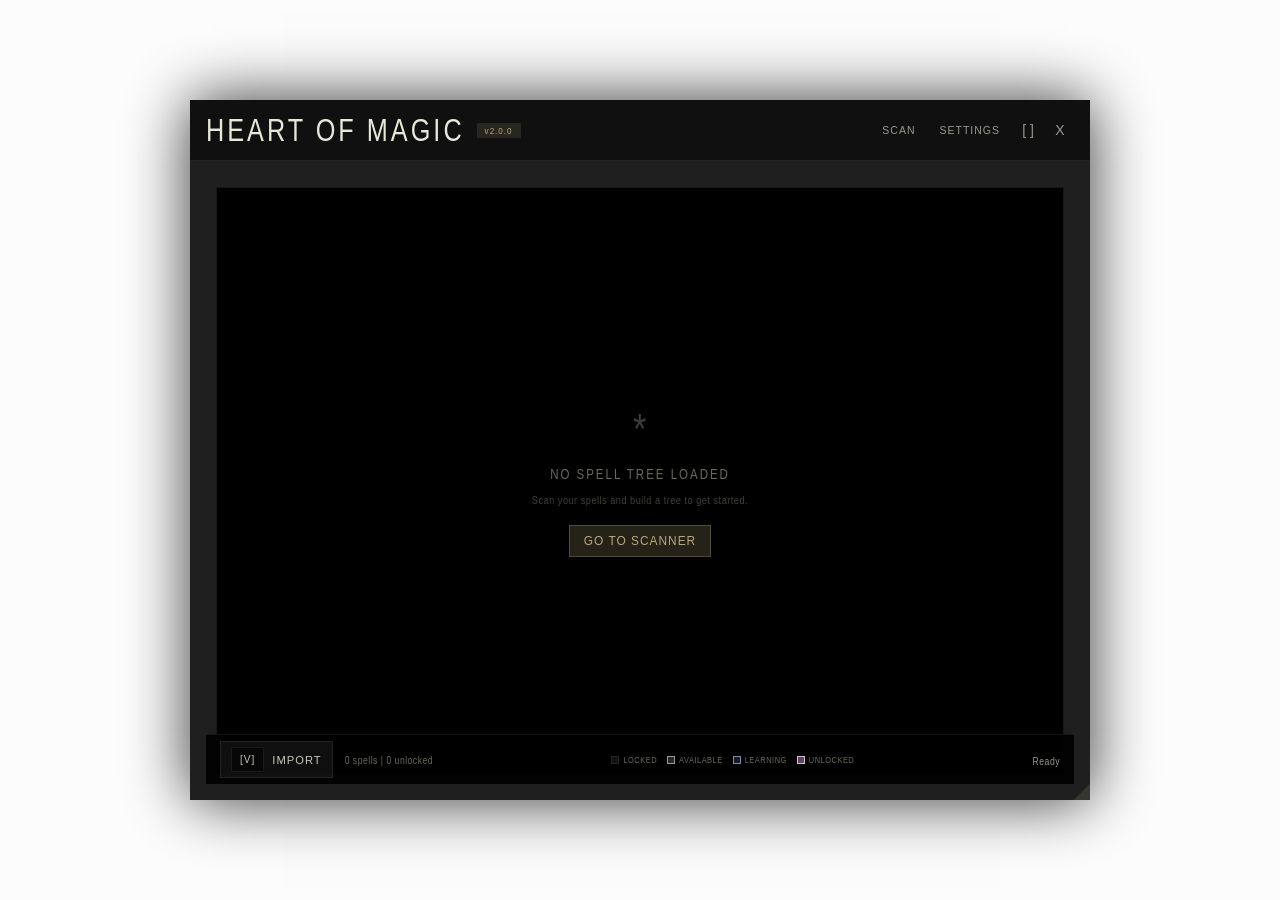
==== PrismaUI/views/SpellLearning/SpellLearningPanel/index.html @ c7240faf "Fixes Fixed FPS bug on start fixed the unlock root button fixed alt click panning" ====
<!DOCTYPE html>
<html lang="en">
<head>
    <meta charset="UTF-8">
    <meta name="viewport" content="width=device-width, initial-scale=1.0">
    <title data-i18n="header.title">Heart of Magic</title>
    <!-- Use styles-skyrim.css for native Skyrim UI look, or styles.css for modern dark theme -->
    <link rel="stylesheet" href="styles-skyrim.css">
    <!-- AUTO-TEST FLAG: Set to true to auto-trigger scan+build on panel load (for debugging) -->
    <script>window.AUTO_TEST_BUILD = false;</script>
</head>
<body>
    <!-- Full-screen overlay to block clicks on SWF UI when panel has focus -->
    <div id="focusOverlay" class="focus-overlay" tabindex="-1"></div>
    
    <div id="spellPanel" class="spell-panel">
        <!-- Draggable Header -->
        <div class="panel-header" id="panelHeader">
            <div class="header-left">
                <span class="panel-title" data-i18n="header.panelTitle">HEART OF MAGIC</span>
                <span class="version-tag">v2.0.0</span>
            </div>
            <div class="header-right">
                <button class="header-btn header-btn-wide" id="returnToTreeBtn" style="display:none;" title="Return to Spell Tree" data-i18n="tabs.return" data-i18n-title="tabs.returnTitle">Return</button>
                <button class="header-btn header-btn-wide" id="tabSpellScan" data-tab="spellScan" title="Spell Scanner" data-i18n="tabs.scan" data-i18n-title="tabs.scanTitle">Scan</button>
                <button class="header-btn header-btn-wide" id="tabSettings" data-tab="settings" title="Settings" data-i18n="tabs.settings" data-i18n-title="tabs.settingsTitle">Settings</button>
                <button class="header-btn header-btn-wide header-btn-warn" id="orphanRepairBtn" style="display:none;" title="Orphan nodes detected">0 orphans</button>
                <button class="header-btn" id="fullscreenBtn" title="Toggle Fullscreen" data-i18n-title="buttons.toggleFullscreen">[ ]</button>
                <button class="header-btn" id="closeBtn" title="Close (Esc/Tab)" data-i18n-title="buttons.closeTitle">X</button>
            </div>
        </div>

        <!-- Main Content -->
        <div class="panel-content" id="panelContent">

            <!-- ============================================================ -->
            <!-- PANEL: Spell Scan (toggled from header) -->
            <!-- ============================================================ -->
            <div class="tab-content" id="contentSpellScan">
                <!-- Mode Toggle Bar -->
                <div class="scanner-mode-bar">
                    <button class="scanner-mode-btn active" data-scanner-mode="easy" data-i18n="scanner.modeEasy">EASY</button>
                    <button class="scanner-mode-btn" data-scanner-mode="complex" data-i18n="scanner.modeComplex">COMPLEX</button>
                </div>

                <!-- Shared Status Bar -->
                <div class="scan-status-bar" id="scanStatusBar">
                    <span id="scanStatusText" data-i18n="scanner.readyToScan">Ready to scan</span>
                </div>

                <!-- ============================================================ -->
                <!-- EASY MODE -->
                <!-- ============================================================ -->
                <!-- ============================================================ -->
                <!-- SHARED: Scan Actions + Results/Filters (visible in both modes) -->
                <!-- ============================================================ -->
                <div class="scan-actions-sticky">
                    <button id="scanBtn" class="btn btn-primary" data-i18n-html="buttons.scanSpells">
                        <span class="btn-icon">[*]</span> Scan Spells
                    </button>
                    <button id="saveBtn" class="btn btn-secondary" disabled data-i18n-html="buttons.exportScan">
                        <span class="btn-icon">[S]</span> Export Scan
                    </button>
                </div>

                <!-- Section 1: Scan Results + Filters (split layout) -->
                <div class="scan-section scan-split" id="scanResultsSection">
                    <!-- Left: Scan Stats -->
                    <div class="scan-split-left">
                        <div class="scan-stats-header" data-i18n="scanner.scanResults">Scan Results</div>
                        <div class="scan-stats-grid" id="scanStatsGrid">
                            <div class="scan-stat">
                                <span class="scan-stat-value" id="statTotalSpells">--</span>
                                <span class="scan-stat-label" data-i18n="scanner.totalSpells">Total Spells</span>
                            </div>
                            <div class="scan-stat">
                                <span class="scan-stat-value" id="statTotalMods">--</span>
                                <span class="scan-stat-label" data-i18n="scanner.mods">Mods</span>
                            </div>
                            <div class="scan-stat scan-stat-primed">
                                <span class="scan-stat-value" id="statPrimedSpells">--</span>
                                <span class="scan-stat-label" data-i18n="scanner.primed">Primed</span>
                            </div>
                        </div>
                        <div class="scan-school-breakdown" id="scanSchoolBreakdown">
                            <!-- Populated after scan -->
                        </div>
                    </div>

                    <!-- Right: Filters -->
                    <div class="scan-split-right">
                        <div class="scan-stats-header" data-i18n="filter.title">Filters</div>
                        <div class="scan-filter-controls">
                            <button id="blacklistBtn" class="btn btn-secondary btn-filter" disabled data-i18n-html="filter.blacklist">
                                <span class="btn-icon">[-]</span> Blacklist
                            </button>
                            <button id="whitelistBtn" class="btn btn-secondary btn-filter" disabled data-i18n-html="filter.whitelist">
                                <span class="btn-icon">[+]</span> Whitelist
                            </button>
                            <div class="scan-filter-toggle">
                                <label class="toggle-switch toggle-sm">
                                    <input type="checkbox" id="scanModeTomes">
                                    <span class="toggle-slider"></span>
                                </label>
                                <span class="scan-filter-label" data-i18n="filter.tomesOnly">Tomes only</span>
                            </div>
                            <div class="scan-filter-toggle">
                                <label class="toggle-switch toggle-sm">
                                    <input type="checkbox" id="autoLearnRootSpells">
                                    <span class="toggle-slider"></span>
                                </label>
                                <span class="scan-filter-label" data-i18n="filter.autoLearnRoot">Auto-learn roots</span>
                            </div>
                        </div>
                    </div>
                </div>

                <!-- ============================================================ -->
                <!-- EASY MODE -->
                <!-- ============================================================ -->
                <div class="scanner-mode-content" id="scannerEasyContent">
                    <div class="easy-panel-split">
                        <div class="easy-panel-left">
                            <div class="easy-presets-section">
                                <div class="easy-presets-label" data-i18n="easyMode.choosePreset">Choose a Preset</div>
                                <div class="easy-preset-chips" id="easyPresetChips"></div>
                            </div>
                            <div class="easy-actions-section">
                                <button id="easyBuildBtn" class="btn btn-success easy-action-btn" disabled data-i18n-html="buttons.buildTree">
                                    <span class="btn-icon">[B]</span> Build Tree
                                </button>
                                <button id="easyApplyBtn" class="btn btn-primary easy-action-btn" disabled data-i18n-html="buttons.applyTree">
                                    <span class="btn-icon">[A]</span> Apply Tree
                                </button>
                                <button id="easyClearBtn" class="btn btn-danger easy-action-btn" disabled data-i18n-html="buttons.clearTree">
                                    <span class="btn-icon">[X]</span> Clear Tree
                                </button>
                                <button id="easyReplayBtn" class="btn easy-action-btn" style="display:none;" data-i18n-html="buttons.replay">
                                    <span class="btn-icon">[R]</span> Replay
                                </button>
                                <span class="easy-status-wrap" data-i18n-html="easyMode.statusWrap">Status: <span id="easyStatus">Waiting for scan...</span></span>
                            </div>
                        </div>
                        <div class="easy-panel-right">
                            <div class="easy-preview-placeholder" id="easyPreviewPlaceholder">
                                <!-- PRM preview canvas is moved here when Easy mode is active -->
                            </div>
                        </div>
                    </div>
                </div>

                <!-- ============================================================ -->
                <!-- COMPLEX MODE (all existing scanner content) -->
                <!-- ============================================================ -->
                <div class="scanner-mode-content" id="scannerComplexContent" style="display:none;">

                <!-- Section 2: Tree Building -->
                <div class="scan-section" id="treeBuildSection">
                </div>

                <!-- Section 2b: Tree Growth -->
                <div class="scan-section" id="treeGrowthSection">
                </div>

                <!-- Section 3: Output / Details -->
                <div class="scan-section" id="scanDetailsSection">
                </div>

                <!-- Hidden output area used by Export Scan and C++ callbacks -->
                <textarea id="outputArea" style="display:none;"></textarea>

                <!-- ============================================================ -->
                <!-- Section 4: EXTRA SETTINGS (PRM + Alternate Pathways) -->
                <!-- ============================================================ -->
                <div class="scan-section" id="prereqMasterSection" style="display:none;">
                    <div class="settings-block prm-block">
                        <div class="settings-block-header prm-header" id="prmToggleHeader">
                            <span class="settings-block-icon">[+]</span>
                            <span class="settings-block-title" data-i18n="prm.extraSettings">Pre Req Master</span>
                            <span class="prm-collapse-icon">[-]</span>
                        </div>
                        <div class="settings-block-content prm-content" id="prmContent">

                            <!-- Tab Bar (outside scroll zone) -->
                            <div class="prm-tabs">
                                <span class="prm-tab active" data-prm-tab="locks">
                                    <span data-i18n="prm.tabLocks">Pre Req Master</span>
                                    <label class="toggle-switch toggle-sm prm-enable-toggle" title="Enable/Disable Lock Prerequisites">
                                        <input type="checkbox" id="prmEnabled" checked>
                                        <span class="toggle-slider"></span>
                                    </label>
                                </span>
                                <button class="prm-tab" data-prm-tab="core" data-i18n="prm.tabCore">Core</button>
                                <button class="prm-tab not-implemented" data-prm-tab="altpaths" data-i18n="prm.tabAltPaths" title="Not yet implemented">Alternate Pathways</button>
                            </div>

                            <!-- Split: Settings left, Preview right -->
                            <div class="prm-split">
                                <!-- LEFT: Tab content (scrollable) -->
                                <div class="prm-split-left">

                                    <!-- TAB: Pre Req Master (Locks) -->
                                    <div class="prm-tab-content" id="prmTabLocks">

                                        <!-- Action Buttons (at top for easy access) -->
                                        <div class="prm-actions">
                                            <button id="prmApplyBtn" class="btn btn-primary" disabled data-i18n-html="prm.applyLocks">
                                                <span class="btn-icon">[L]</span> Apply Locks
                                            </button>
                                            <button id="prmClearBtn" class="btn btn-secondary" disabled data-i18n-html="prm.clearLocks">
                                                <span class="btn-icon">[X]</span> Clear
                                            </button>
                                            <span id="prmStatus" class="prm-status" data-i18n="prm.buildTreeFirst">Build a tree first</span>
                                        </div>

                                        <!-- A. Global Lock % -->
                                        <div class="setting-row slider-row">
                                            <div class="setting-info">
                                                <span class="setting-label" data-i18n="prm.globalLockPercent">Global Lock %</span>
                                                <span class="setting-desc" data-i18n="prm.globalLockPercentDesc">% of total spells to add lock prereqs to</span>
                                            </div>
                                            <div class="slider-container">
                                                <input type="range" id="prmGlobalLockSlider" min="0" max="100" value="30" step="5" class="setting-slider">
                                                <span id="prmGlobalLockValue" class="slider-value">30%</span>
                                            </div>
                                        </div>

                                        <!-- B. Per-Tier % Controls -->
                                        <div class="settings-subsection">
                                            <span class="subsection-title" data-i18n="prm.lockByTier">Lock % by Tier</span>
                                        </div>
                                        <div class="tier-xp-grid">
                                            <div class="tier-xp-item">
                                                <label for="prmTierNovice" data-i18n="prm.tierNovice">Novice</label>
                                                <input type="number" id="prmTierNovice" class="tier-xp-input" value="0" min="0" max="100">
                                                <span class="tier-xp-unit">%</span>
                                            </div>
                                            <div class="tier-xp-item">
                                                <label for="prmTierApprentice" data-i18n="prm.tierApprentice">Apprentice</label>
                                                <input type="number" id="prmTierApprentice" class="tier-xp-input" value="10" min="0" max="100">
                                                <span class="tier-xp-unit">%</span>
                                            </div>
                                            <div class="tier-xp-item">
                                                <label for="prmTierAdept" data-i18n="prm.tierAdept">Adept</label>
                                                <input type="number" id="prmTierAdept" class="tier-xp-input" value="25" min="0" max="100">
                                                <span class="tier-xp-unit">%</span>
                                            </div>
                                            <div class="tier-xp-item">
                                                <label for="prmTierExpert" data-i18n="prm.tierExpert">Expert</label>
                                                <input type="number" id="prmTierExpert" class="tier-xp-input" value="40" min="0" max="100">
                                                <span class="tier-xp-unit">%</span>
                                            </div>
                                            <div class="tier-xp-item">
                                                <label for="prmTierMaster" data-i18n="prm.tierMaster">Master</label>
                                                <input type="number" id="prmTierMaster" class="tier-xp-input" value="50" min="0" max="100">
                                                <span class="tier-xp-unit">%</span>
                                            </div>
                                        </div>

                                        <!-- C. School Distribution -->
                                        <div class="setting-row">
                                            <div class="setting-info">
                                                <span class="setting-label" data-i18n="prm.schoolDistribution">School Distribution</span>
                                            </div>
                                            <select id="prmSchoolDistribution" class="setting-select">
                                                <option value="proportional" data-i18n="prm.distributionProportional">Proportional</option>
                                                <option value="even" data-i18n="prm.distributionEven">Even</option>
                                                <option value="random" data-i18n="prm.distributionRandom">Random</option>
                                            </select>
                                        </div>

                                        <!-- D. Selection Pool -->
                                        <div class="settings-subsection">
                                            <span class="subsection-title" data-i18n="prm.selectionPool">Selection Pool</span>
                                        </div>
                                        <div class="setting-row">
                                            <div class="setting-info">
                                                <span class="setting-label" data-i18n="prm.poolSource">Pool Source</span>
                                            </div>
                                            <select id="prmPoolSource" class="setting-select">
                                                <option value="same_school" selected data-i18n="prm.poolSameSchool">Same School</option>
                                                <option value="any_school" data-i18n="prm.poolAnySchool">Any School</option>
                                                <option value="nearby" data-i18n="prm.poolNearby">Nearby (layout distance)</option>
                                            </select>
                                        </div>
                                        <div class="setting-pair" id="prmNearbyControls">
                                            <div class="setting-row slider-row">
                                                <div class="setting-info">
                                                    <span class="setting-label" data-i18n="prm.distance">Distance</span>
                                                </div>
                                                <div class="slider-container">
                                                    <input type="range" id="prmDistanceSlider" min="50" max="500" value="200" step="25" class="setting-slider">
                                                    <span id="prmDistanceValue" class="slider-value">200</span>
                                                </div>
                                            </div>
                                            <div class="setting-row slider-row">
                                                <div class="setting-info">
                                                    <span class="setting-label" data-i18n="prm.proximityBias">Proximity Bias</span>
                                                </div>
                                                <div class="slider-container">
                                                    <input type="range" id="prmProximityBiasSlider" min="0" max="100" value="50" step="5" class="setting-slider">
                                                    <span id="prmProximityBiasValue" class="slider-value">50%</span>
                                                </div>
                                            </div>
                                        </div>

                                        <!-- E. Tier Constraints -->
                                        <div class="prm-tier-constraints">
                                            <label class="prm-constraint-toggle">
                                                <input type="checkbox" id="prmSameTier" checked>
                                                <span class="toggle-slider-mini"></span>
                                                <span data-i18n="prm.constraintSame">Same</span>
                                            </label>
                                            <label class="prm-constraint-toggle">
                                                <input type="checkbox" id="prmPrevTier" checked>
                                                <span class="toggle-slider-mini"></span>
                                                <span data-i18n="prm.constraintPrev">Prev</span>
                                            </label>
                                            <label class="prm-constraint-toggle">
                                                <input type="checkbox" id="prmHigherTier">
                                                <span class="toggle-slider-mini"></span>
                                                <span data-i18n="prm.constraintHigher">Higher</span>
                                            </label>
                                            <label class="prm-constraint-toggle">
                                                <input type="checkbox" id="prmAllowLockedLock">
                                                <span class="toggle-slider-mini"></span>
                                                <span data-i18n="prm.constraintChainLocks">Chain Locks</span>
                                            </label>
                                        </div>

                                    </div><!-- /prmTabLocks -->

                                    <!-- TAB: Core Settings (Globe) -->
                                    <div class="prm-tab-content" id="prmTabCore" style="display:none;">
                                        <div class="settings-subsection">
                                            <span class="subsection-title" data-i18n="prm.globePosition">Globe Position</span>
                                        </div>
                                        <div class="setting-row slider-row">
                                            <div class="setting-info">
                                                <span class="setting-label" data-i18n="prm.hOffset">H Offset</span>
                                            </div>
                                            <div class="slider-container">
                                                <input type="range" id="prmGlobeHOffset" min="-500" max="500" value="0" step="5" class="setting-slider">
                                                <span id="prmGlobeHValue" class="slider-value">0</span>
                                            </div>
                                        </div>
                                        <div class="setting-row slider-row">
                                            <div class="setting-info">
                                                <span class="setting-label" data-i18n="prm.vOffset">V Offset</span>
                                            </div>
                                            <div class="slider-container">
                                                <input type="range" id="prmGlobeVOffset" min="-500" max="500" value="0" step="5" class="setting-slider">
                                                <span id="prmGlobeVValue" class="slider-value">0</span>
                                            </div>
                                        </div>
                                        <div class="setting-row slider-row">
                                            <div class="setting-info">
                                                <span class="setting-label" data-i18n="prm.radius">Radius</span>
                                            </div>
                                            <div class="slider-container">
                                                <input type="range" id="prmGlobeRadius" min="10" max="200" value="45" step="5" class="setting-slider">
                                                <span id="prmGlobeRadiusValue" class="slider-value">45</span>
                                            </div>
                                        </div>
                                    </div><!-- /prmTabCore -->

                                    <!-- TAB: Alternate Pathways (placeholder) -->
                                    <div class="prm-tab-content" id="prmTabAltPaths" style="display:none;">
                                        <div class="not-implemented-overlay">
                                            <span class="not-implemented-badge">Not Yet Implemented</span>
                                            <span class="not-implemented-desc">Alternate pathway features are planned for a future update</span>
                                        </div>
                                        <div class="setting-row" style="opacity: 0.35; pointer-events: none;">
                                            <div class="setting-info">
                                                <span class="setting-label" data-i18n="prm.bidirectionalSoftPrereqs">Bidirectional Soft Prerequisites</span>
                                                <span class="setting-desc" data-i18n="prm.bidirectionalSoftPrereqsDesc">Soft prereqs work both ways — mastering either side makes the other learnable</span>
                                            </div>
                                            <label class="toggle-switch">
                                                <input type="checkbox" id="altPathsBidirectional">
                                                <span class="toggle-slider"></span>
                                            </label>
                                        </div>
                                        <div id="altPathsStats" class="prm-status" style="margin-top: 8px; font-size: 11px; color: var(--text-muted);"></div>
                                    </div><!-- /prmTabAltPaths -->

                                </div><!-- /prm-split-left -->

                                <!-- RIGHT: Shared Preview Canvas -->
                                <div class="prm-split-right" id="prmPreviewWrap">
                                    <!-- Canvas created dynamically by prereqMaster.js -->
                                </div>

                            </div><!-- /prm-split -->

                        </div>
                    </div>
                </div>

                <!-- Shared Build/Apply/Clear - Sticky at bottom -->
                <div class="scan-actions-sticky scan-actions-bottom">
                    <!-- Scanner Presets row (hidden when no presets) -->
                    <div id="scannerPresetsRow" class="scanner-presets-row">
                        <span class="scanner-presets-label" data-i18n="presets.title">PRESETS</span>
                        <button id="saveScannerPresetBtn" class="btn btn-sm scanner-preset-save-btn" data-i18n="presets.save">[+] Save</button>
                        <div class="scanner-presets-divider"></div>
                        <div id="scannerPresetChips" class="scanner-preset-chips"></div>
                    </div>
                    <!-- Action buttons -->
                    <div class="scan-actions-buttons">
                        <button id="tgBuildBtn" class="btn btn-success" disabled data-i18n-html="buttons.buildTree">
                            <span class="btn-icon">[B]</span> Build Tree
                        </button>
                        <button id="tgApplyBtn" class="btn btn-primary" disabled data-i18n-html="buttons.applyTree">
                            <span class="btn-icon">[A]</span> Apply Tree
                        </button>
                        <button id="tgClearBtn" class="btn btn-danger" disabled data-i18n-html="buttons.clearTree">
                            <span class="btn-icon">[X]</span> Clear Tree
                        </button>
                        <span style="margin-left:8px; font-size:11px;" data-i18n-html="scanner.complexStatusWrap">Status: <span id="tgStatus" style="color:rgba(184,168,120,0.5);">Waiting for scan...</span></span>
                    </div>
                </div>

                </div><!-- /scannerComplexContent -->
            </div>

            <!-- ============================================================ -->
            <!-- PANEL: Spell Tree (default view) -->
            <!-- ============================================================ -->
            <div class="tab-content active" id="contentSpellTree">
                <!-- Tree Container -->
                <div id="tree-container" class="tree-container">
                    <svg id="tree-svg" class="tree-svg">
                        <defs>
                            <!-- Arrow markers -->
                            <marker id="arrow" markerWidth="6" markerHeight="6" refX="5" refY="3" 
                                    orient="auto" markerUnits="strokeWidth">
                                <path d="M0,0 L0,6 L6,3 z" fill="#334155"/>
                            </marker>
                            <marker id="arrow-active" markerWidth="6" markerHeight="6" refX="5" refY="3" 
                                    orient="auto" markerUnits="strokeWidth">
                                <path d="M0,0 L0,6 L6,3 z" fill="#fbbf24"/>
                            </marker>
                            
                            <!-- Glow filter -->
                            <filter id="glow" x="-50%" y="-50%" width="200%" height="200%">
                                <feGaussianBlur stdDeviation="6" result="blur"/>
                                <feMerge>
                                    <feMergeNode in="blur"/>
                                    <feMergeNode in="SourceGraphic"/>
                                </feMerge>
                            </filter>
                        </defs>
                        
                        <!-- Main rotating group -->
                        <g id="wheel-group">
                            <!-- School spoke backgrounds -->
                            <g id="spokes-layer"></g>
                            
                            <!-- Edges rendered behind nodes -->
                            <g id="edges-layer"></g>
                            
                            <!-- Nodes rendered on top -->
                            <g id="nodes-layer"></g>
                        </g>
                        
                        <!-- Center hub (separate so it doesn't rotate) -->
                        <g id="center-hub"></g>
                    </svg>
                    
                    <!-- Zoom Controls -->
                    <div class="zoom-controls">
                        <button id="zoom-in" class="zoom-btn" title="Zoom In" data-i18n-title="buttons.zoomIn">+</button>
                        <span id="zoom-level">100%</span>
                        <button id="zoom-out" class="zoom-btn" title="Zoom Out" data-i18n-title="buttons.zoomOut">−</button>
                        <span id="renderer-badge" class="renderer-badge canvas" title="Renderer: CANVAS (Canvas 2D)" data-i18n-title="buttons.activeRenderer">Canvas</span>
                        <button id="heart-settings-btn" class="zoom-btn" title="Heart Animation Settings" data-i18n-title="buttons.heartSettings">⚙</button>
                        <button id="edit-tree-btn" class="zoom-btn" title="Edit Tree" data-i18n-title="buttons.editTree">✎</button>
                        <span id="edit-tools" class="edit-tools" style="display: none;">
                            <button id="edit-tool-move" class="zoom-btn edit-tool active" title="Move Tool" data-i18n-title="buttons.moveTool">✥</button>
                            <button id="edit-tool-pen" class="zoom-btn edit-tool" title="Pen Tool - Draw Prerequisites" data-i18n-title="buttons.penTool">✒</button>
                            <button id="edit-tool-eraser" class="zoom-btn edit-tool" title="Eraser Tool - Remove Links" data-i18n-title="buttons.eraserTool">⌫</button>
                        </span>
                        <span class="pan-hint" title="Hold ALT to pan the canvas" data-i18n-title="tree.panHint" style="font-size: 11px; opacity: 0.6; margin-left: 8px; white-space: nowrap;">Alt+Drag = Pan</span>
                    </div>
                    
                    <!-- Render Customization Settings Popup -->
                    <div id="heart-settings-popup" class="heart-settings-popup" style="display: none;">
                        <div class="popup-header">
                            <span data-i18n="settings.render.title">Render Customizations</span>
                            <button id="heart-settings-close" class="popup-close">×</button>
                        </div>
                        <div class="popup-content">
                            <!-- Core (Heart + Globe unified) -->
                            <div class="popup-section-title" data-i18n="settings.render.coreSection">Core</div>
                            <div class="popup-row-2">
                                <div class="popup-cell"><label data-i18n="settings.render.coreSize">Core Size</label>
                                    <input type="range" id="popup-core-size" min="20" max="80" step="5" value="50">
                                    <span id="popup-core-size-val">50</span></div>
                                <div class="popup-cell"><label data-i18n="settings.render.particles">Particles</label>
                                    <input type="range" id="popup-globe-density" min="25" max="500" step="25" value="50">
                                    <span id="popup-globe-density-val">50</span></div>
                            </div>
                            <div class="popup-row">
                                <div class="popup-cell"><label data-i18n="settings.render.globeSize">Globe Size</label>
                                    <input type="range" id="popup-globe-particle-radius" min="10" max="150" step="5" value="50">
                                    <span id="popup-globe-particle-radius-val">50</span></div>
                            </div>
                            <div class="popup-row-4">
                                <div class="popup-cell"><label data-i18n="settings.render.animate">Animate</label>
                                    <label class="toggle-switch toggle-sm"><input type="checkbox" id="heart-animation-enabled" checked><span class="toggle-slider"></span></label></div>
                                <div class="popup-cell"><label data-i18n="settings.render.bgFill">Bg Fill</label>
                                    <label class="toggle-switch toggle-sm"><input type="checkbox" id="popup-globe-bg-fill" checked><span class="toggle-slider"></span></label></div>
                                <div class="popup-cell"><label data-i18n="settings.render.trail">Trail</label>
                                    <label class="toggle-switch toggle-sm"><input type="checkbox" id="popup-particle-trail" checked><span class="toggle-slider"></span></label></div>
                                <div class="popup-cell"><label>Core</label>
                                    <label class="toggle-switch toggle-sm"><input type="checkbox" id="popup-particle-core"><span class="toggle-slider"></span></label></div>
                            </div>
                            <div class="popup-row-2">
                                <div class="popup-cell"><label data-i18n="settings.render.speed">Speed</label>
                                    <input type="range" id="heart-pulse-speed" min="0" max="1" step="0.05" value="0.5">
                                    <span id="heart-pulse-speed-val">0.50</span></div>
                                <div class="popup-cell"><label data-i18n="settings.render.delay">Delay</label>
                                    <input type="range" id="heart-pulse-delay" min="0" max="5" step="0.25" value="2.75">
                                    <span id="heart-pulse-delay-val">2.75s</span></div>
                            </div>
                            <div class="popup-row-2">
                                <div class="popup-cell"><label data-i18n="settings.render.dotMin">Dot Min</label>
                                    <input type="range" id="popup-globe-dot-min" min="0.5" max="3" step="0.5" value="0.5">
                                    <span id="popup-globe-dot-min-val">0.5</span></div>
                                <div class="popup-cell"><label data-i18n="settings.render.dotMax">Dot Max</label>
                                    <input type="range" id="popup-globe-dot-max" min="0.5" max="6" step="0.5" value="1">
                                    <span id="popup-globe-dot-max-val">1</span></div>
                            </div>
                            <div class="popup-row-3">
                                <div class="popup-cell"><label data-i18n="settings.render.coreBg">Bg</label>
                                    <div class="color-swatch" id="heart-bg-color-swatch" data-target="heart-bg-color" style="background: #000000;"></div>
                                    <input type="hidden" id="heart-bg-color" value="#000000"></div>
                                <div class="popup-cell"><label data-i18n="settings.render.ring">Ring</label>
                                    <div class="color-swatch" id="heart-ring-color-swatch" data-target="heart-ring-color" style="background: #b8a878;"></div>
                                    <input type="hidden" id="heart-ring-color" value="#b8a878"></div>
                                <div class="popup-cell"><label data-i18n="settings.render.globe">Globe</label>
                                    <div class="color-swatch" id="globe-color-swatch" data-target="popup-globe-color" style="background: #b8a878;"></div>
                                    <input type="hidden" id="popup-globe-color" value="#b8a878"></div>
                            </div>
                            <div class="popup-row-3">
                                <div class="popup-cell"><label data-i18n="settings.render.pathColor">Path</label>
                                    <div class="color-swatch" id="learning-path-color-swatch" data-target="learning-path-color" style="background: #00ffff;"></div>
                                    <input type="hidden" id="learning-path-color" value="#00ffff"></div>
                                <div class="popup-cell"><label data-i18n="settings.render.textColor">Txt</label>
                                    <div class="color-swatch" id="magic-text-color-swatch" data-target="popup-magic-text-color" style="background: #ffecb3;"></div>
                                    <input type="hidden" id="popup-magic-text-color" value="#ffecb3"></div>
                                <div class="popup-cell"><label data-i18n="settings.render.textSize">TxtSz</label>
                                    <input type="range" id="popup-globe-text-size" min="8" max="32" step="1" value="16">
                                    <span id="popup-globe-text-size-val">16</span></div>
                            </div>
                            <div class="popup-row">
                                <label data-i18n="settings.render.globeText">Globe Text</label>
                                <input type="text" id="popup-globe-text" class="popup-input" value="HEART" data-i18n-placeholder="settings.render.globeTextPlaceholder" placeholder="Text (use \n for line breaks)">
                            </div>
                            <!-- Starfield -->
                            <div class="popup-divider"></div>
                            <div class="popup-section-title" data-i18n="settings.render.starfield">Starfield</div>
                            <div class="popup-row-3">
                                <div class="popup-cell"><label data-i18n="settings.render.enable">Enable</label>
                                    <label class="toggle-switch toggle-sm"><input type="checkbox" id="starfield-enabled" checked><span class="toggle-slider"></span></label></div>
                                <div class="popup-cell"><label data-i18n="settings.render.fixed">Fixed</label>
                                    <label class="toggle-switch toggle-sm"><input type="checkbox" id="starfield-fixed"><span class="toggle-slider"></span></label></div>
                                <div class="popup-cell"><label data-i18n="settings.render.color">Color</label>
                                    <div class="color-swatch" id="starfield-color-swatch" data-target="starfield-color" style="background: #ffffff;"></div>
                                    <input type="hidden" id="starfield-color" value="#ffffff"></div>
                            </div>
                            <div class="popup-row-2">
                                <div class="popup-cell"><label data-i18n="settings.render.density">Density</label>
                                    <input type="range" id="starfield-density" min="50" max="500" step="25" value="250">
                                    <span id="starfield-density-val">250</span></div>
                                <div class="popup-cell"><label data-i18n="settings.render.size">Size</label>
                                    <input type="range" id="starfield-size" min="0.5" max="5" step="0.5" value="3">
                                    <span id="starfield-size-val">3</span></div>
                            </div>
                            <div class="popup-row-2">
                                <div class="popup-cell"><label data-i18n="settings.render.seed">Seed</label>
                                    <input type="range" id="starfield-seed" min="1" max="999" step="1" value="42">
                                    <span id="starfield-seed-val">42</span></div>
                                <div class="popup-cell"><label data-i18n="settings.render.starfieldBg">Bg</label>
                                    <div class="color-swatch" id="starfield-bg-color-swatch" data-target="starfield-bg-color" style="background: #000000;"></div>
                                    <input type="hidden" id="starfield-bg-color" value="#000000">
                                    <button class="popup-apply-btn" id="starfield-bg-apply" data-i18n="settings.render.apply" title="Apply">Apply</button></div>
                            </div>

                            <!-- Connections -->
                            <div class="popup-divider"></div>
                            <div class="popup-section-title" data-i18n="settings.render.connections">Connections</div>

                            <div class="popup-row-2">
                                <div class="popup-cell">
                                    <label data-i18n="settings.render.selPath">Sel. Path</label>
                                    <label class="toggle-switch toggle-sm">
                                        <input type="checkbox" id="show-selection-path" checked>
                                        <span class="toggle-slider"></span>
                                    </label>
                                </div>
                                <div class="popup-cell">
                                    <label data-i18n="settings.render.baseLines">Base Lines</label>
                                    <label class="toggle-switch toggle-sm">
                                        <input type="checkbox" id="show-base-connections" checked>
                                        <span class="toggle-slider"></span>
                                    </label>
                                </div>
                            </div>
                            <div class="popup-row-2">
                                <div class="popup-cell">
                                    <label>Curved Edges</label>
                                    <label class="toggle-switch toggle-sm">
                                        <input type="checkbox" id="edge-style-toggle">
                                        <span class="toggle-slider"></span>
                                    </label>
                                </div>
                                <div class="popup-cell"></div>
                            </div>

                            <!-- Nodes -->
                            <div class="popup-divider"></div>
                            <div class="popup-section-title" data-i18n="settings.render.nodes">Nodes</div>

                            <div class="popup-row-2">
                                <div class="popup-cell">
                                    <label data-i18n="settings.render.names">Names</label>
                                    <label class="toggle-switch toggle-sm">
                                        <input type="checkbox" id="popup-show-node-names" checked>
                                        <span class="toggle-slider"></span>
                                    </label>
                                </div>
                                <div class="popup-cell">
                                    <label data-i18n="settings.render.font">Font</label>
                                    <input type="range" id="popup-node-font-size" min="6" max="18" step="1" value="10">
                                    <span id="popup-node-font-size-val">10</span>
                                </div>
                            </div>

                            <!-- Tree Colors -->
                            <div class="popup-divider"></div>
                            <div class="popup-section-title" data-i18n="settings.render.treeColors">Tree Colors</div>

                            <div class="tree-color-row">
                                <div class="tree-color-item">
                                    <div class="color-swatch" id="tree-color-destruction-swatch" data-target="tree-color-destruction" style="background: #ef4444;"></div>
                                    <input type="hidden" id="tree-color-destruction" value="#ef4444">
                                    <span>Destr</span>
                                </div>
                                <div class="tree-color-item">
                                    <div class="color-swatch" id="tree-color-restoration-swatch" data-target="tree-color-restoration" style="background: #facc15;"></div>
                                    <input type="hidden" id="tree-color-restoration" value="#facc15">
                                    <span>Rest</span>
                                </div>
                                <div class="tree-color-item">
                                    <div class="color-swatch" id="tree-color-alteration-swatch" data-target="tree-color-alteration" style="background: #22c55e;"></div>
                                    <input type="hidden" id="tree-color-alteration" value="#22c55e">
                                    <span>Alter</span>
                                </div>
                                <div class="tree-color-item">
                                    <div class="color-swatch" id="tree-color-conjuration-swatch" data-target="tree-color-conjuration" style="background: #a855f7;"></div>
                                    <input type="hidden" id="tree-color-conjuration" value="#a855f7">
                                    <span>Conj</span>
                                </div>
                                <div class="tree-color-item">
                                    <div class="color-swatch" id="tree-color-illusion-swatch" data-target="tree-color-illusion" style="background: #38bdf8;"></div>
                                    <input type="hidden" id="tree-color-illusion" value="#38bdf8">
                                    <span>Illus</span>
                                </div>
                            </div>
                        </div>
                    </div>
                    
                    <!-- Color Picker Modal -->
                    <div id="color-picker-modal" class="color-picker-modal" style="display: none;">
                        <div class="color-picker-content">
                            <div class="color-picker-header">
                                <span data-i18n="settings.colorPicker.title">Select Color</span>
                                <button id="color-picker-close" class="popup-close">×</button>
                            </div>
                            <div class="color-picker-body">
                                <div class="color-gradient" id="color-gradient">
                                    <div class="color-gradient-cursor" id="color-gradient-cursor"></div>
                                </div>
                                <div class="color-hue-bar" id="color-hue-bar">
                                    <div class="color-hue-cursor" id="color-hue-cursor"></div>
                                </div>
                                <div class="color-preview-row">
                                    <div class="color-preview" id="color-preview"></div>
                                    <input type="text" id="color-hex-input" class="color-hex-input" value="#ffffff" maxlength="7">
                                </div>
                                <div class="color-presets">
                                    <div class="color-preset" style="background: #ff0000;" data-color="#ff0000"></div>
                                    <div class="color-preset" style="background: #ff8800;" data-color="#ff8800"></div>
                                    <div class="color-preset" style="background: #ffff00;" data-color="#ffff00"></div>
                                    <div class="color-preset" style="background: #00ff00;" data-color="#00ff00"></div>
                                    <div class="color-preset" style="background: #00ffff;" data-color="#00ffff"></div>
                                    <div class="color-preset" style="background: #0088ff;" data-color="#0088ff"></div>
                                    <div class="color-preset" style="background: #8800ff;" data-color="#8800ff"></div>
                                    <div class="color-preset" style="background: #ff00ff;" data-color="#ff00ff"></div>
                                    <div class="color-preset" style="background: #ffffff;" data-color="#ffffff"></div>
                                    <div class="color-preset" style="background: #b8a878;" data-color="#b8a878"></div>
                                    <div class="color-preset" style="background: #1a1a2e;" data-color="#1a1a2e"></div>
                                    <div class="color-preset" style="background: #0a0a14;" data-color="#0a0a14"></div>
                                </div>
                                <button id="color-picker-apply" class="btn btn-primary btn-sm" data-i18n="settings.colorPicker.apply">Apply</button>
                            </div>
                        </div>
                    </div>
                    
                    <!-- Tree Instructions -->
                    <div class="tree-instructions">
                        <span data-i18n="tree.instructions">Hold Alt + Drag to pan / Scroll to zoom / Click node to select</span>
                    </div>
                    
                    <!-- Empty State -->
                    <div id="empty-state" class="empty-state">
                        <div class="empty-icon">*</div>
                        <div class="empty-text" data-i18n="tree.emptyState.title">No spell tree loaded</div>
                        <div class="empty-hint" data-i18n="tree.emptyState.hint">Scan your spells and build a tree to get started.</div>
                        <button id="go-to-scanner-btn" class="btn btn-primary" data-i18n="tree.emptyState.goToScanner">Go to Scanner</button>
                    </div>
                    
                </div>

                <!-- Spell Details Sidebar -->
                <div id="details-panel" class="details-panel hidden">
                    <div class="details-close">
                        <button id="close-details" class="header-btn">×</button>
                    </div>
                    <div class="details-header">
                        <h3 id="spell-name">-</h3>
                        <span id="spell-school" class="school-badge">-</span>
                    </div>
                    
                    <div class="details-body">
                        <div class="detail-row">
                            <span class="detail-label" data-i18n="details.level">Level</span>
                            <span id="spell-level" class="detail-value">-</span>
                        </div>
                        <div class="detail-row">
                            <span class="detail-label" data-i18n="details.magicka">Magicka</span>
                            <span id="spell-cost" class="detail-value">-</span>
                        </div>
                        <div class="detail-row">
                            <span class="detail-label" data-i18n="details.type">Type</span>
                            <span id="spell-type" class="detail-value">-</span>
                        </div>
                        
                        <div class="detail-section">
                            <span class="detail-label" data-i18n="details.effects">Effects</span>
                            <ul id="spell-effects" class="detail-list"></ul>
                        </div>
                        
                        <div class="detail-section">
                            <span class="detail-label" data-i18n="details.description">Description</span>
                            <p id="spell-description" class="detail-desc">-</p>
                        </div>
                        
                        <div class="detail-section prereq-section">
                            <span class="detail-label" data-i18n="details.prerequisites">Prerequisites</span>
                            <div id="prereq-summary" class="prereq-summary"></div>
                            <div id="hard-prereqs-section" class="prereq-group hidden">
                                <span class="prereq-type-label hard" data-i18n="details.prereqRequiredAll">Required (all)</span>
                                <ul id="hard-prereqs-list" class="detail-list clickable"></ul>
                            </div>
                            <div id="soft-prereqs-section" class="prereq-group hidden">
                                <span class="prereq-type-label soft" data-i18n="details.prereqOptional">Optional <span id="soft-needed-count"></span></span>
                                <ul id="soft-prereqs-list" class="detail-list clickable"></ul>
                            </div>
                            <ul id="spell-prereqs" class="detail-list clickable hidden"></ul>
                        </div>
                        
                        <div class="detail-section">
                            <span class="detail-label" data-i18n="details.unlocks">Unlocks</span>
                            <ul id="spell-unlocks" class="detail-list clickable"></ul>
                        </div>
                        
                        <div class="detail-section" id="locks-section" style="display:none;">
                            <span class="detail-label" data-i18n="details.locks">Locks <span class="lock-label" data-i18n="details.lockBadge">LOCK</span></span>
                            <ul id="locks-list" class="detail-list clickable"></ul>
                        </div>
                    </div>
                    
                    <!-- XP Progress Section -->
                    <div id="progress-section" class="progress-section hidden">
                        <!-- Learning Status Badge -->
                        <div id="learning-status-container" class="learning-status-container">
                            <span id="learning-status-badge" class="learning-status-badge locked" data-i18n="details.statusLocked">LOCKED</span>
                            <span id="learning-effectiveness" class="learning-effectiveness"></span>
                        </div>
                        <div id="learning-status-hint" class="learning-status-hint"></div>
                        
                        <div class="progress-label">
                            <span data-i18n="details.learningProgress">Learning Progress</span>
                            <span id="progress-text" class="progress-text-normal">0 / 100 XP</span>
                            <!-- Editable XP inputs for cheat mode -->
                            <span id="progress-edit" class="progress-edit hidden">
                                <input type="number" id="xp-current-input" class="xp-input" min="0" value="0">
                                <span>/</span>
                                <input type="number" id="xp-required-input" class="xp-input xp-required" min="1" value="100">
                                <span>XP</span>
                            </span>
                        </div>
                        <div class="progress-bar-container">
                            <div id="progress-bar" class="progress-bar" style="width: 0%"></div>
                        </div>
                    </div>
                    
                    <div class="details-footer">
                        <span id="spell-state" class="state-badge locked" data-i18n="details.stateLocked">Locked</span>
                        <button id="learn-btn" class="btn btn-learn hidden" data-i18n="details.learnThis">Learn This</button>
                        <button id="unlock-btn" class="btn btn-unlock hidden" disabled data-i18n="details.unlockSpell">Unlock Spell</button>
                    </div>
                </div>

                <!-- How-to-Learn Info Panel (opposite side) -->
                <div id="howto-panel" class="howto-panel hidden">
                    <div class="howto-tab" id="howto-tab">
                        <span class="howto-tab-icon">?</span>
                        <span class="howto-tab-text" data-i18n="howto.tabText">How to Learn</span>
                    </div>
                    <div class="howto-content">
                        <div class="howto-header">
                            <h3 data-i18n="howto.title">How to Learn Spells</h3>
                            <button id="close-howto" class="header-btn">×</button>
                        </div>
                        
                        <div class="howto-section">
                            <h4 data-i18n="howto.currentSettings">[i] Current Settings</h4>
                            <ul id="howto-settings-list" class="howto-list">
                                <li>Loading...</li>
                            </ul>
                        </div>
                        
                        <div class="howto-section">
                            <h4 data-i18n="howto.gainingXp">[^] Gaining XP</h4>
                            <ul id="howto-xp-list" class="howto-list">
                                <li>Loading...</li>
                            </ul>
                        </div>
                        
                        <div class="howto-section">
                            <h4 data-i18n="howto.tips">(!) Tips</h4>
                            <ul id="howto-tips-list" class="howto-list">
                                <li data-i18n="howto.tipSetTargets">Set learning targets (one per school)</li>
                                <li data-i18n="howto.tipCombatXp">Combat usage grants more XP than practice</li>
                                <li data-i18n="howto.tipOwnTomes">Own spell tomes for passive XP boost</li>
                            </ul>
                        </div>
                    </div>
                </div>

                <!-- Tree Footer -->
                <div class="tree-footer">
                    <div class="footer-left">
                        <button id="import-btn" class="btn btn-secondary btn-sm">
                            <span class="btn-icon">[v]</span> <span data-i18n="footer.import">Import</span>
                        </button>
                        <button id="llm-toolbar-btn" class="btn btn-llm btn-sm hidden" data-i18n-title="footer.llmTitle" title="Auto-generate trees via LLM">
                            <span class="btn-icon">[AI]</span> <span data-i18n="footer.llm">LLM</span>
                        </button>
                        <span class="spell-count">
                            <span id="total-count">0</span> <span data-i18n="footer.spellsLabel">spells</span> |
                            <span id="unlocked-count">0</span> <span data-i18n="footer.unlockedLabel">unlocked</span>
                        </span>
                    </div>
                    <div class="footer-center">
                        <div class="state-legend">
                            <span class="legend-item locked"><span class="legend-dot"></span><span data-i18n="footer.legendLocked">Locked</span></span>
                            <span class="legend-item available"><span class="legend-dot"></span><span data-i18n="footer.legendAvailable">Available</span></span>
                            <span class="legend-item learning"><span class="legend-dot"></span><span data-i18n="footer.legendLearning">Learning</span></span>
                            <span class="legend-item unlocked"><span class="legend-dot"></span><span data-i18n="footer.legendUnlocked">Unlocked</span></span>
                        </div>
                    </div>
                    <div class="footer-right">
                        <span id="tree-status-text" class="status-text" data-i18n="footer.statusReady">Ready</span>
                    </div>
                </div>
            </div>

            <!-- ============================================================ -->
            <!-- TAB: Settings -->
            <!-- ============================================================ -->
            <div class="tab-content" id="contentSettings">
                <!-- ===== ROW 1: Hotkey + UI Display ===== -->
                <div class="settings-split">
                    <!-- Hotkey Settings -->
                    <div class="settings-block">
                        <div class="settings-block-header">
                            <span class="settings-block-icon">[K]</span>
                            <span class="settings-block-title" data-i18n="settings.hotkey.title">Hotkey</span>
                        </div>
                        <div class="settings-block-content">
                            <div class="setting-row">
                                <div class="setting-info">
                                    <span class="setting-label" data-i18n="settings.hotkey.panelToggleKey">Panel Toggle Key</span>
                                </div>
                                <div class="hotkey-input-group">
                                    <input type="text" id="hotkeyInput" class="hotkey-input" value="F8" readonly>
                                    <button id="changeHotkeyBtn" class="btn btn-secondary btn-sm" data-i18n="settings.hotkey.change">Change</button>
                                    <button id="resetHotkeyBtn" class="btn btn-secondary btn-sm" data-i18n="settings.hotkey.reset">Reset</button>
                                </div>
                            </div>
                            <div class="setting-row">
                                <div class="setting-info">
                                    <span class="setting-label" data-i18n="settings.hotkey.pauseGameOnOpen">Pause Game on Open</span>
                                </div>
                                <label class="toggle-switch">
                                    <input type="checkbox" id="pauseGameOnFocusToggle" checked>
                                    <span class="toggle-slider"></span>
                                </label>
                            </div>
                        </div>
                    </div>
                    <!-- UI Display Settings -->
                    <div class="settings-block">
                        <div class="settings-block-header">
                            <span class="settings-block-icon">[~]</span>
                            <span class="settings-block-title" data-i18n="settings.ui.title">UI Display</span>
                        </div>
                        <div class="settings-block-content">
                            <div class="setting-row">
                                <div class="setting-info">
                                    <span class="setting-label" data-i18n="settings.ui.theme">UI Theme</span>
                                </div>
                                <div class="theme-selector-row">
                                    <select id="uiThemeSelect" class="setting-select">
                                        <!-- Options populated dynamically from themes/ folder -->
                                    </select>
                                    <button id="refreshThemesBtn" class="btn btn-sm btn-icon" data-i18n-title="settings.ui.refreshThemesTitle" title="Rescan themes folder">[R]</button>
                                </div>
                            </div>
                            <div class="setting-row">
                                <div class="setting-info">
                                    <span class="setting-label" data-i18n="settings.ui.learningColor">Learning Color</span>
                                </div>
                                <div class="color-picker-wrapper">
                                    <input type="color" id="learningColorPicker" class="color-picker" value="#7890A8">
                                    <span class="color-value" id="learningColorValue">#7890A8</span>
                                </div>
                            </div>
                            <div class="setting-row">
                                <div class="setting-info">
                                    <span class="setting-label" data-i18n="settings.ui.fontSize">Font Size</span>
                                </div>
                                <div class="slider-with-value">
                                    <input type="range" id="fontSizeSlider" class="setting-slider" min="0.7" max="1.5" step="0.1" value="1.0">
                                    <span class="slider-value" id="fontSizeValue">1.0x</span>
                                </div>
                            </div>
                        </div>
                    </div>
                </div>

                <!-- Settings Presets - controls Progression, Early Spell, Spell Tome -->
                <div id="settingsPresetsRow" class="scanner-presets-row settings-presets-header">
                    <span class="scanner-presets-label" data-i18n="settings.presets.label">PRESETS</span>
                    <button id="saveSettingsPresetBtn" class="btn btn-sm scanner-preset-save-btn" data-i18n="settings.presets.save">[+] Save</button>
                    <div class="scanner-presets-divider"></div>
                    <div id="settingsPresetChips" class="scanner-preset-chips"></div>
                </div>

                <!-- ===== ROW 2: Progression + Early Learning ===== -->
                <div class="settings-split">
                <!-- Progression Settings -->
                <div class="settings-block">
                    <div class="settings-block-header">
                        <span class="settings-block-icon">[^]</span>
                        <span class="settings-block-title" data-i18n="settings.progression.title">Progression Settings</span>
                    </div>
                    <div class="settings-block-content">
                        <div class="settings-subsection" style="margin-top: 0; padding-top: 0; border-top: none;">
                            <span class="subsection-title" data-i18n="settings.progression.xpSettings">XP Settings</span>
                        </div>
                        
                        <!-- Learning Mode + Discovery Mode (paired) -->
                        <div class="setting-pair">
                            <div class="setting-row">
                                <div class="setting-info">
                                    <span class="setting-label" data-i18n="settings.progression.learningMode">Learning Mode</span>
                                    <span class="setting-desc" data-i18n="settings.progression.learningModeDesc">How many spells learned at once</span>
                                </div>
                                <div id="learningModeToggle" class="segmented-toggle">
                                    <div class="seg-btn active" data-value="perSchool">Per School</div>
                                    <div class="seg-btn" data-value="single">Single</div>
                                </div>
                            </div>
                            <div class="setting-row">
                                <div class="setting-info">
                                    <span class="setting-label" data-i18n="settings.progression.discoveryMode">Discovery Mode</span>
                                    <span class="setting-desc" data-i18n="settings.progression.discoveryModeDesc">Hide locked nodes until progress</span>
                                </div>
                                <label class="toggle-switch">
                                    <input type="checkbox" id="discoveryModeToggle">
                                    <span class="toggle-slider"></span>
                                </label>
                            </div>
                        </div>
                        <div class="setting-row" id="showRootNamesRow">
                            <div class="setting-info">
                                <span class="setting-label" data-i18n="settings.progression.showRootSpellNames">Show Root Spell Names</span>
                                <span class="setting-desc" data-i18n="settings.progression.showRootSpellNamesDesc">Reveal starting spell names even in discovery mode</span>
                            </div>
                            <label class="toggle-switch">
                                <input type="checkbox" id="showRootSpellNamesToggle" checked>
                                <span class="toggle-slider"></span>
                            </label>
                        </div>

                        <!-- Auto-Advance Learning Target -->
                        <div class="setting-row">
                            <div class="setting-info">
                                <span class="setting-label">Auto-Advance Target</span>
                                <span class="setting-desc">When a spell is mastered, auto-learn the next available spell</span>
                            </div>
                            <div style="display:flex; align-items:center; gap:8px;">
                                <label class="toggle-switch">
                                    <input type="checkbox" id="autoAdvanceLearningToggle" checked>
                                    <span class="toggle-slider"></span>
                                </label>
                                <div id="autoAdvanceModeToggle" class="segmented-toggle">
                                    <div class="seg-btn active" data-value="branch">Branch</div>
                                    <div class="seg-btn" data-value="random">Random</div>
                                </div>
                            </div>
                        </div>

                        <!-- Overall XP Multiplier -->
                        <div class="setting-row slider-row">
                            <div class="setting-info">
                                <span class="setting-label" data-i18n="settings.progression.overallXpMultiplier">Overall XP Multiplier</span>
                                <span class="setting-desc" data-i18n="settings.progression.overallXpMultiplierDesc">Multiply all XP gains (for faster/slower progression)</span>
                            </div>
                            <div class="slider-container">
                                <input type="range" id="xpGlobalMultiplierSlider" min="1" max="1000" value="1" class="setting-slider">
                                <span id="xpGlobalMultiplierValue" class="slider-value">x1</span>
                            </div>
                        </div>
                        
                        <!-- XP Multipliers (compact 3-column grid) -->
                        <div class="slider-grid slider-grid-3">
                            <div class="slider-compact" data-i18n-title="settings.progression.directPrereqXpTitle" title="Casting a spell that directly leads to the learning target">
                                <span class="slider-compact-label" data-i18n="settings.progression.directPrereqXp">Direct Prereq XP</span>
                                <div class="slider-compact-control">
                                    <input type="range" id="xpDirectSlider" min="0" max="100" value="100" class="setting-slider">
                                    <span id="xpDirectValue" class="slider-value">100%</span>
                                </div>
                            </div>
                            <div class="slider-compact" data-i18n-title="settings.progression.sameSchoolXpTitle" title="Casting any spell from the same magic school">
                                <span class="slider-compact-label" data-i18n="settings.progression.sameSchoolXp">Same School XP</span>
                                <div class="slider-compact-control">
                                    <input type="range" id="xpSchoolSlider" min="0" max="100" value="50" class="setting-slider">
                                    <span id="xpSchoolValue" class="slider-value">50%</span>
                                </div>
                            </div>
                            <div class="slider-compact" data-i18n-title="settings.progression.anySpellXpTitle" title="Casting spells from any magic school">
                                <span class="slider-compact-label" data-i18n="settings.progression.anySpellXp">Any Spell XP</span>
                                <div class="slider-compact-control">
                                    <input type="range" id="xpAnySlider" min="0" max="100" value="10" class="setting-slider">
                                    <span id="xpAnyValue" class="slider-value">10%</span>
                                </div>
                            </div>
                        </div>
                        <p class="setting-note" data-i18n="settings.progression.multipliersNote">Multipliers determine how much XP you gain per cast.</p>
                        
                        <!-- Concentration XP Rate -->
                        <div class="setting-row slider-row">
                            <div class="setting-info">
                                <span class="setting-label">Concentration XP Rate</span>
                                <span class="setting-desc">Bonus multiplier for held/channeled concentration spells (1.0x - 5.0x)</span>
                            </div>
                            <div class="slider-container">
                                <input type="range" id="concentrationXPRateSlider" min="1" max="50" value="10" class="setting-slider">
                                <span id="concentrationXPRateValue" class="slider-value">x1.0</span>
                            </div>
                        </div>
                        
                        <!-- XP Caps - Max contribution from each source -->
                        <div class="settings-subsection">
                            <span class="subsection-title" data-i18n="settings.progression.xpCaps">XP Caps (Maximum Contribution)</span>
                        </div>
                        
                        <p class="setting-note" data-i18n="settings.progression.xpCapsNote">Caps limit how much total progress each source can provide. Once a cap is reached, you must use other sources.</p>
                        
                        <!-- XP Caps (compact 3-column grid) -->
                        <div class="slider-grid slider-grid-3">
                            <div class="slider-compact" data-i18n-title="settings.progression.maxAnySpellTitle" title="After this %, 'any spell' XP stops contributing">
                                <span class="slider-compact-label" data-i18n="settings.progression.maxAnySpell">Max Any Spell</span>
                                <div class="slider-compact-control">
                                    <input type="range" id="xpCapAnySlider" min="0" max="100" value="5" class="setting-slider">
                                    <span id="xpCapAnyValue" class="slider-value">5%</span>
                                </div>
                            </div>
                            <div class="slider-compact" data-i18n-title="settings.progression.maxSameSchoolTitle" title="After this %, 'same school' XP stops contributing">
                                <span class="slider-compact-label" data-i18n="settings.progression.maxSameSchool">Max Same School</span>
                                <div class="slider-compact-control">
                                    <input type="range" id="xpCapSchoolSlider" min="0" max="100" value="15" class="setting-slider">
                                    <span id="xpCapSchoolValue" class="slider-value">15%</span>
                                </div>
                            </div>
                            <div class="slider-compact" data-i18n-title="settings.progression.maxDirectPrereqTitle" title="After this %, prerequisite XP stops contributing">
                                <span class="slider-compact-label" data-i18n="settings.progression.maxDirectPrereq">Max Direct Prereq</span>
                                <div class="slider-compact-control">
                                    <input type="range" id="xpCapDirectSlider" min="0" max="100" value="50" class="setting-slider">
                                    <span id="xpCapDirectValue" class="slider-value">50%</span>
                                </div>
                            </div>
                        </div>
                        
                        <p class="setting-note" data-i18n="settings.progression.xpCapsExample">Example: With caps at 5%/15%/50%, the final 50% must come from casting the spell itself.</p>

                        <!-- XP Required per Tier -->
                        <div class="settings-subsection">
                            <span class="subsection-title" data-i18n="settings.progression.xpRequiredByTier">XP Required by Spell Tier</span>
                        </div>
                        
                        <div class="tier-xp-grid">
                            <div class="tier-xp-item">
                                <label for="xpNoviceInput" data-i18n="settings.progression.tierNovice">Novice</label>
                                <input type="number" id="xpNoviceInput" class="tier-xp-input" value="100" min="1" max="99999">
                            </div>
                            <div class="tier-xp-item">
                                <label for="xpApprenticeInput" data-i18n="settings.progression.tierApprentice">Apprentice</label>
                                <input type="number" id="xpApprenticeInput" class="tier-xp-input" value="200" min="1" max="99999">
                            </div>
                            <div class="tier-xp-item">
                                <label for="xpAdeptInput" data-i18n="settings.progression.tierAdept">Adept</label>
                                <input type="number" id="xpAdeptInput" class="tier-xp-input" value="400" min="1" max="99999">
                            </div>
                            <div class="tier-xp-item">
                                <label for="xpExpertInput" data-i18n="settings.progression.tierExpert">Expert</label>
                                <input type="number" id="xpExpertInput" class="tier-xp-input" value="800" min="1" max="99999">
                            </div>
                            <div class="tier-xp-item">
                                <label for="xpMasterInput" data-i18n="settings.progression.tierMaster">Master</label>
                                <input type="number" id="xpMasterInput" class="tier-xp-input" value="1500" min="1" max="99999">
                            </div>
                        </div>
                        
                        <!-- Passive Learning -->
                        <div class="settings-subsection passive-learning-section">
                            <span class="subsection-title" data-i18n="settings.progression.passiveLearning">Passive Learning</span>
                        </div>

                        <div class="passive-learning-controls">
                            <div class="setting-row-inline">
                                <div class="setting-info">
                                    <span class="setting-label" data-i18n="settings.progression.enablePassiveLearning">Enable Passive Learning</span>
                                    <span class="setting-desc" data-i18n="settings.progression.enablePassiveLearningDesc">Gain XP over time for your active spell</span>
                                </div>
                                <div class="inline-controls">
                                    <label class="toggle-switch">
                                        <input type="checkbox" id="passiveLearningToggle">
                                        <span class="toggle-slider"></span>
                                    </label>
                                </div>
                            </div>

                            <div class="setting-row-inline" style="margin-top: 6px;">
                                <div class="setting-info">
                                    <span class="setting-label">Applies To</span>
                                    <span class="setting-desc">Which spells gain passive XP</span>
                                </div>
                                <div class="inline-controls">
                                    <div id="passiveScopeToggle" class="segmented-toggle">
                                        <div class="seg-btn" data-value="all">All</div>
                                        <div class="seg-btn" data-value="root">Root</div>
                                        <div class="seg-btn active" data-value="novice">Novice</div>
                                    </div>
                                </div>
                            </div>

                            <div class="setting-row slider-row">
                                <div class="setting-info">
                                    <span class="setting-label" data-i18n="settings.progression.xpPerGameHour">XP per Game Hour</span>
                                    <span class="setting-desc" data-i18n="settings.progression.xpPerGameHourDesc">Passive XP gained each in-game hour</span>
                                </div>
                                <div class="slider-container">
                                    <input type="range" id="passiveXpPerHourSlider" min="1" max="50" value="5" step="1" class="setting-slider">
                                    <span id="passiveXpPerHourValue" class="slider-value">5</span>
                                </div>
                            </div>

                            <div class="settings-subsection" style="margin-top: 8px;">
                                <span class="subsection-title" style="font-size: 0.7em;" data-i18n="settings.progression.maxPassiveXpByTier">Max Passive XP % by Tier</span>
                            </div>
                            <div class="tier-xp-grid passive-tier-grid">
                                <div class="tier-xp-item">
                                    <label for="passiveMaxNovice" data-i18n="settings.progression.tierNovice">Novice</label>
                                    <input type="number" id="passiveMaxNovice" class="tier-xp-input" value="100" min="0" max="100">
                                    <span class="tier-xp-unit">%</span>
                                </div>
                                <div class="tier-xp-item">
                                    <label for="passiveMaxApprentice" data-i18n="settings.progression.tierApprentice">Apprentice</label>
                                    <input type="number" id="passiveMaxApprentice" class="tier-xp-input" value="75" min="0" max="100">
                                    <span class="tier-xp-unit">%</span>
                                </div>
                                <div class="tier-xp-item">
                                    <label for="passiveMaxAdept" data-i18n="settings.progression.tierAdept">Adept</label>
                                    <input type="number" id="passiveMaxAdept" class="tier-xp-input" value="50" min="0" max="100">
                                    <span class="tier-xp-unit">%</span>
                                </div>
                                <div class="tier-xp-item">
                                    <label for="passiveMaxExpert" data-i18n="settings.progression.tierExpert">Expert</label>
                                    <input type="number" id="passiveMaxExpert" class="tier-xp-input" value="25" min="0" max="100">
                                    <span class="tier-xp-unit">%</span>
                                </div>
                                <div class="tier-xp-item">
                                    <label for="passiveMaxMaster" data-i18n="settings.progression.tierMaster">Master</label>
                                    <input type="number" id="passiveMaxMaster" class="tier-xp-input" value="5" min="0" max="100">
                                    <span class="tier-xp-unit">%</span>
                                </div>
                            </div>
                        </div>
                        
                        <!-- Progressive Reveal Thresholds -->
                        <div class="settings-subsection">
                            <span class="subsection-title" data-i18n="settings.progression.detailRevealThresholds">Detail Reveal Thresholds</span>
                        </div>
                        
                        <!-- Reveal Thresholds (compact 3-column grid) -->
                        <div class="slider-grid slider-grid-3">
                            <div class="slider-compact" data-i18n-title="settings.progression.revealNameTitle" title="Progress % to show spell name">
                                <span class="slider-compact-label" data-i18n="settings.progression.revealName">Reveal Name</span>
                                <div class="slider-compact-control">
                                    <input type="range" id="revealNameSlider" min="0" max="100" value="10" step="5" class="setting-slider">
                                    <span id="revealNameValue" class="slider-value">10%</span>
                                </div>
                            </div>
                            <div class="slider-compact" data-i18n-title="settings.progression.revealEffectsTitle" title="Progress % to show spell effects">
                                <span class="slider-compact-label" data-i18n="settings.progression.revealEffects">Reveal Effects</span>
                                <div class="slider-compact-control">
                                    <input type="range" id="revealEffectsSlider" min="0" max="100" value="25" step="5" class="setting-slider">
                                    <span id="revealEffectsValue" class="slider-value">25%</span>
                                </div>
                            </div>
                            <div class="slider-compact" data-i18n-title="settings.progression.revealDescTitle" title="Progress % to show description">
                                <span class="slider-compact-label" data-i18n="settings.progression.revealDescription">Reveal Description</span>
                                <div class="slider-compact-control">
                                    <input type="range" id="revealDescSlider" min="0" max="100" value="50" step="5" class="setting-slider">
                                    <span id="revealDescValue" class="slider-value">50%</span>
                                </div>
                            </div>
                        </div>
                    </div>
                </div>

                <!-- Early Spell Learning (Progressive Effectiveness) -->
                <div class="settings-block" id="earlyLearningBlock">
                    <div class="settings-block-header">
                        <span class="settings-block-icon">*</span>
                        <span class="settings-block-title" data-i18n="settings.earlyLearning.title">Early Spell Learning</span>
                    </div>
                    <div class="settings-block-content">
                        <div class="settings-subsection">
                            <span class="subsection-title" data-i18n="settings.earlyLearning.subtitle">Progressive Effectiveness</span>
                            <span class="setting-desc" style="display: block; margin-bottom: 8px;" data-i18n="settings.earlyLearning.desc">Grant spells early at reduced power. Power increases as you practice.</span>
                        </div>
                        
                        <!-- Enable + Modify Display (paired toggles) -->
                        <div class="setting-pair">
                            <div class="setting-row">
                                <div class="setting-info">
                                    <span class="setting-label" data-i18n="settings.earlyLearning.enable">Enable Early Learning</span>
                                    <span class="setting-desc" data-i18n="settings.earlyLearning.enableDesc">Spells granted early but weakened</span>
                                </div>
                                <label class="toggle-switch">
                                    <input type="checkbox" id="earlyLearningEnabledToggle" checked>
                                    <span class="toggle-slider"></span>
                                </label>
                            </div>
                            <div class="setting-row">
                                <div class="setting-info">
                                    <span class="setting-label" data-i18n="settings.earlyLearning.modifyDisplay">Modify Game Display</span>
                                    <span class="setting-desc" data-i18n="settings.earlyLearning.modifyDisplayDesc">Show "(Learning - X%)" in menus</span>
                                </div>
                                <label class="toggle-switch">
                                    <input type="checkbox" id="modifyGameDisplayToggle" checked>
                                    <span class="toggle-slider"></span>
                                </label>
                            </div>
                        </div>
                        
                        <!-- Unlock + Self-Cast Required (compact 2-column) -->
                        <div class="slider-grid slider-grid-2">
                            <div class="slider-compact" id="unlockThresholdRow" title="Progress % to grant spell (weakened)">
                                <span class="slider-compact-label" data-i18n="settings.earlyLearning.unlockThreshold">Unlock Threshold</span>
                                <div class="slider-compact-control">
                                    <input type="range" id="unlockThresholdSlider" min="10" max="50" value="25" step="5" class="setting-slider">
                                    <span id="unlockThresholdValue" class="slider-value">25%</span>
                                </div>
                            </div>
                            <div class="slider-compact" id="selfCastRequiredRow" title="Progress % after which you must cast the spell itself">
                                <span class="slider-compact-label" data-i18n="settings.earlyLearning.selfCastRequiredAt">Self-Cast Required At</span>
                                <div class="slider-compact-control">
                                    <input type="range" id="selfCastRequiredSlider" min="50" max="90" value="75" step="5" class="setting-slider">
                                    <span id="selfCastRequiredValue" class="slider-value">75%</span>
                                </div>
                            </div>
                        </div>
                        
                        <!-- Self-Cast Bonus + Binary Threshold (compact 2-column) -->
                        <div class="slider-grid slider-grid-2">
                            <div class="slider-compact" id="selfCastMultiplierRow" title="XP multiplier when casting the learning target">
                                <span class="slider-compact-label" data-i18n="settings.earlyLearning.selfCastXpBonus">Self-Cast XP Bonus</span>
                                <div class="slider-compact-control">
                                    <input type="range" id="selfCastMultiplierSlider" min="100" max="300" value="150" step="25" class="setting-slider">
                                    <span id="selfCastMultiplierValue" class="slider-value">150%</span>
                                </div>
                            </div>
                            <div class="slider-compact" id="binaryThresholdRow" title="Progress % for on/off effects (Paralyze, etc.)">
                                <span class="slider-compact-label" data-i18n="settings.earlyLearning.binaryEffectThreshold">Binary Effect Threshold</span>
                                <div class="slider-compact-control">
                                    <input type="range" id="binaryThresholdSlider" min="60" max="100" value="80" step="5" class="setting-slider">
                                    <span id="binaryThresholdValue" class="slider-value">80%</span>
                                </div>
                            </div>
                        </div>
                        
                        <!-- Weakened Spell Notifications (inline) -->
                        <div class="setting-row-inline">
                            <div class="setting-info">
                                <span class="setting-label" data-i18n="settings.earlyLearning.weakenedAlerts">Weakened Spell Alerts</span>
                            </div>
                            <div class="inline-controls">
                                <label class="toggle-switch">
                                    <input type="checkbox" id="weakenedNotificationsToggle" checked>
                                    <span class="toggle-slider"></span>
                                </label>
                                <div class="inline-slider-group" id="notificationIntervalRow">
                                    <span class="inline-slider-label" data-i18n="settings.earlyLearning.notificationEvery">Every</span>
                                    <input type="range" id="notificationIntervalSlider" min="5" max="60" value="10" class="setting-slider">
                                    <span class="slider-value" id="notificationIntervalValue">10s</span>
                                </div>
                            </div>
                        </div>
                        
                        <!-- Power Steps Configuration -->
                        <div class="settings-subsection">
                            <span class="subsection-title" data-i18n="settings.earlyLearning.powerStepConfig">Power Step Configuration</span>
                        </div>
                        <p class="setting-note" data-i18n="settings.earlyLearning.powerStepNote">Configure how spell power increases with XP progress. Each step defines an XP threshold and power level.</p>
                        
                        <div id="powerStepsContainer" class="power-steps-container">
                            <!-- Dynamically populated -->
                        </div>
                        
                        <div class="setting-row power-steps-actions">
                            <button id="resetPowerStepsBtn" class="btn btn-secondary btn-small">
                                <span class="btn-icon">[R]</span> <span data-i18n="settings.earlyLearning.resetDefaults">Reset to Defaults</span>
                            </button>
                        </div>

                        <!-- Modded XP Sources (populated dynamically when external mods register) -->
                        <div id="moddedXPSourcesSection" class="settings-subsection" style="display:none;">
                            <span class="subsection-title">Modded XP Sources</span>
                            <p class="setting-note">External mods that grant XP. Each source has its own multiplier and cap, and is still affected by the Overall XP Multiplier.</p>
                            <div id="moddedXPSourcesList"></div>
                        </div>
                    </div>
                </div>
                </div><!-- /settings-split ROW 2 -->

                <!-- ===== ROW 3: Spell Tome + Developer & Debug ===== -->
                <div class="settings-split">
                <div class="settings-block" id="spellTomeLearningBlock">
                    <div class="settings-block-header">
                        <span class="settings-block-icon">[i]</span>
                        <span class="settings-block-title" data-i18n="settings.tomeLearning.title">Spell Tome Learning</span>
                    </div>
                    <div class="settings-block-content">
                        <div class="settings-subsection">
                            <span class="subsection-title" data-i18n="settings.tomeLearning.subtitle">Tome Behavior</span>
                            <span class="setting-desc" style="display: block; margin-bottom: 8px;" data-i18n="settings.tomeLearning.desc">Configure how spell tomes work with the progression system.</span>
                        </div>
                        
                        <div class="setting-row">
                            <div class="setting-info">
                                <span class="setting-label" data-i18n="settings.tomeLearning.useProgression">Use Progression System</span>
                                <span class="setting-desc" data-i18n="settings.tomeLearning.useProgressionDesc">XP + weakened spells instead of instant learning</span>
                            </div>
                            <label class="toggle-switch">
                                <input type="checkbox" id="useProgressionSystemToggle" checked>
                                <span class="toggle-slider"></span>
                            </label>
                        </div>
                        
                        <p id="tomeLearningModeDesc" class="setting-note" style="margin: 8px 0 16px 0;">
                            Reading tomes grants XP and gives early access to weakened spells. Keep tomes to practice!
                        </p>
                        
                        <!-- XP Grant + Inventory Boost side by side -->
                        <div class="setting-pair">
                            <div class="setting-row slider-row" id="tomeXpGrantRow">
                                <div class="setting-info">
                                    <span class="setting-label" data-i18n="settings.tomeLearning.xpGrantOnRead">XP Grant on Read</span>
                                    <span class="setting-desc" data-i18n="settings.tomeLearning.xpGrantOnReadDesc">% of required XP from reading tome</span>
                                </div>
                                <div class="slider-container">
                                    <input type="range" id="tomeXpGrantSlider" min="10" max="50" value="25" step="5" class="setting-slider">
                                    <span id="tomeXpGrantValue" class="slider-value">25%</span>
                                </div>
                            </div>
                            <div class="setting-row-inline">
                                <div class="setting-info">
                                    <span class="setting-label" data-i18n="settings.tomeLearning.inventoryBoost">Inventory Boost</span>
                                    <span class="setting-desc" data-i18n="settings.tomeLearning.inventoryBoostDesc">Bonus XP while carrying tome</span>
                                </div>
                                <div class="inline-controls">
                                    <label class="toggle-switch">
                                        <input type="checkbox" id="tomeInventoryBoostToggle" checked>
                                        <span class="toggle-slider"></span>
                                    </label>
                                    <div class="inline-slider-group" id="tomeInventoryBoostRow">
                                        <input type="range" id="tomeInventoryBoostSlider" min="10" max="100" value="25" step="5" class="setting-slider">
                                        <span id="tomeInventoryBoostValue" class="slider-value">+25%</span>
                                    </div>
                                </div>
                            </div>
                        </div>
                        
                        <div class="settings-subsection" style="margin-top: 12px;">
                            <span class="subsection-title" data-i18n="settings.tomeLearning.learningReqs">Learning Requirements</span>
                        </div>
                        
                        <!-- Requirements (triple row) -->
                        <div class="setting-triple">
                            <div class="setting-row">
                                <div class="setting-info">
                                    <span class="setting-label" data-i18n="settings.tomeLearning.requirePrereqs">Require Prereqs</span>
                                    <span class="setting-desc" data-i18n="settings.tomeLearning.requirePrereqsDesc">Master parent spells first</span>
                                </div>
                                <label class="toggle-switch">
                                    <input type="checkbox" id="tomeRequirePrereqsToggle" checked>
                                    <span class="toggle-slider"></span>
                                </label>
                            </div>
                            <div class="setting-row" id="tomeRequireAllPrereqsRow">
                                <div class="setting-info">
                                    <span class="setting-label" data-i18n="settings.tomeLearning.requireAll">Require ALL</span>
                                    <span class="setting-desc" data-i18n="settings.tomeLearning.requireAllDesc">All parents, not just one</span>
                                </div>
                                <label class="toggle-switch">
                                    <input type="checkbox" id="tomeRequireAllPrereqsToggle" checked>
                                    <span class="toggle-slider"></span>
                                </label>
                            </div>
                            <div class="setting-row">
                                <div class="setting-info">
                                    <span class="setting-label" data-i18n="settings.tomeLearning.requireSkill">Require Skill</span>
                                    <span class="setting-desc" data-i18n="settings.tomeLearning.requireSkillDesc">Meet minimum skill level</span>
                                </div>
                                <label class="toggle-switch">
                                    <input type="checkbox" id="tomeRequireSkillLevelToggle">
                                    <span class="toggle-slider"></span>
                                </label>
                            </div>
                        </div>
                    </div>
                </div>

                <!-- Developer & Debug Settings (right column of split) -->
                <div class="settings-block dev-debug-block">
                    <div class="settings-block-header">
                        <span class="settings-block-icon">[D]</span>
                        <span class="settings-block-title" data-i18n="settings.devDebug.title">Developer & Debug</span>
                        <span class="cheat-warning" data-i18n="settings.devDebug.advancedOptions">Advanced options</span>
                    </div>
                    <div class="settings-block-content">
                        <!-- Developer Mode -->
                        <div class="setting-row">
                            <div class="setting-info">
                                <span class="setting-label" data-i18n="settings.devDebug.developerMode">Developer Mode</span>
                                <span class="setting-desc" data-i18n="settings.devDebug.developerModeDesc">Show advanced generation options</span>
                            </div>
                            <label class="toggle-switch">
                                <input type="checkbox" id="developerModeToggle">
                                <span class="toggle-slider"></span>
                            </label>
                        </div>
                        
                        <!-- Cheat Mode -->
                        <div class="setting-row">
                            <div class="setting-info">
                                <span class="setting-label" data-i18n="settings.devDebug.cheatMode">Cheat Mode</span>
                                <span class="setting-desc" data-i18n="settings.devDebug.cheatModeDesc">Full control over all spells and progression</span>
                            </div>
                            <label class="toggle-switch">
                                <input type="checkbox" id="cheatModeToggle">
                                <span class="toggle-slider"></span>
                            </label>
                        </div>
                        <div id="cheatModeInfo" class="cheat-info hidden">
                            <p data-i18n-html="settings.devDebug.cheatModeActive">(!) <strong>Cheat mode active!</strong></p>
                            <ul>
                                <li data-i18n="settings.devDebug.cheatInfo.seeAll">See all spell names and details (even locked)</li>
                                <li data-i18n="settings.devDebug.cheatInfo.clickUnlock">Click any node to unlock instantly</li>
                                <li data-i18n="settings.devDebug.cheatInfo.editXp">Edit XP progress directly (current/required)</li>
                            </ul>
                        </div>
                        
                        <!-- Debug Options (shown when developer mode is on) -->
                        <div id="debugOptionsSection" class="dev-only-settings hidden">
                            <div class="settings-subsection">
                                <span class="subsection-title" data-i18n="settings.devDebug.debugOptions">Debug Options</span>
                            </div>
                            <div class="setting-row">
                                <div class="setting-info">
                                    <span class="setting-label" data-i18n="settings.devDebug.verboseLogging">Verbose Logging</span>
                                    <span class="setting-desc" data-i18n="settings.devDebug.verboseLoggingDesc">Extra console logging for troubleshooting</span>
                                </div>
                                <label class="toggle-switch">
                                    <input type="checkbox" id="verboseLogToggle">
                                    <span class="toggle-slider"></span>
                                </label>
                            </div>
                            <div class="setting-row">
                                <div class="setting-info">
                                    <span class="setting-label" data-i18n="settings.devDebug.showDebugGrid">Show Debug Grid</span>
                                    <span class="setting-desc" data-i18n="settings.devDebug.showDebugGridDesc">Show grid candidate positions for debugging spacing</span>
                                </div>
                                <label class="toggle-switch">
                                    <input type="checkbox" id="debugGridToggle">
                                    <span class="toggle-slider"></span>
                                </label>
                            </div>
                        </div>
                        
                        <!-- Unlock All Roots -->
                        <div class="setting-row">
                            <div class="setting-info">
                                <span class="setting-label" data-i18n="settings.devDebug.unlockAllRoots">Unlock All Roots</span>
                                <span class="setting-desc" data-i18n="settings.devDebug.unlockAllRootsDesc">Force-learn every tree root spell</span>
                            </div>
                            <button id="unlockAllRootsBtn" class="action-btn" style="padding: 4px 12px; font-size: 0.85em;">
                                <span class="btn-icon">[U]</span> Unlock All Roots
                            </button>
                        </div>
                    </div>
                </div>
                </div><!-- /settings-split ROW 3: Spell Tome + Developer -->

                <!-- Tree Generation Settings - Developer only (related to LLM auto features) -->
                <div class="settings-block dev-only">
                    <div class="settings-block-header">
                        <span class="settings-block-icon">[T]</span>
                        <span class="settings-block-title" data-i18n="settings.treeGen.title">Tree Generation</span>
                    </div>
                    <div class="settings-block-content">
                        <div class="setting-hint" style="font-size: 0.8em; color: var(--text-muted); margin-bottom: 12px; padding: 8px; background: rgba(0,0,0,0.2); border-radius: 4px;">
                            These settings control how spell prerequisites are generated and validated.
                            <br><strong>LLM Prereqs</strong> = AI designs multi-prereq during generation
                            <br><strong>Procedural Injection</strong> = adds extra prereqs AFTER generation
                        </div>
                        
                        <!-- LLM Generation Settings -->
                        <div class="settings-subsection" style="margin-left: 8px; padding-left: 8px; border-left: 2px solid var(--accent-blue);">
                            <div class="settings-sublabel" style="font-size: 0.75em; color: var(--accent-blue); margin-bottom: 8px;">
                                DURING LLM GENERATION
                            </div>
                            <div class="setting-row">
                                <div class="setting-info">
                                    <span class="setting-label" data-i18n="settings.treeGen.allowLlmMultiple">Allow LLM Multiple Prereqs</span>
                                    <span class="setting-desc" data-i18n="settings.treeGen.allowLlmMultipleDesc">AI can design spells that require 2-3 prerequisites</span>
                                </div>
                                <label class="toggle-switch">
                                    <input type="checkbox" id="allowLLMMultiplePrereqsToggle" checked>
                                    <span class="toggle-slider"></span>
                                </label>
                            </div>
                            <div class="setting-row">
                                <div class="setting-info">
                                    <span class="setting-label" data-i18n="settings.treeGen.llmSelfCorrection">LLM Self-Correction</span>
                                    <span class="setting-desc" data-i18n="settings.treeGen.llmSelfCorrectionDesc">AI fixes its own mistakes (uses more tokens but better results)</span>
                                </div>
                                <label class="toggle-switch">
                                    <input type="checkbox" id="llmSelfCorrectionToggle" checked>
                                    <span class="toggle-slider"></span>
                                </label>
                            </div>
                            <div class="setting-row" id="llmCorrectionLoopsRow">
                                <div class="setting-info">
                                    <span class="setting-label" data-i18n="settings.treeGen.maxCorrectionLoops">Max Correction Loops</span>
                                    <span class="setting-desc" data-i18n="settings.treeGen.maxCorrectionLoopsDesc">How many times AI can retry before auto-fix</span>
                                </div>
                                <div class="setting-control">
                                    <input type="range" id="llmCorrectionLoopsSlider" min="1" max="10" value="5" class="setting-slider">
                                    <span id="llmCorrectionLoopsValue">5</span>
                                </div>
                            </div>
                        </div>
                        
                        <!-- Validation Settings -->
                        <div class="settings-subsection" style="margin-left: 8px; padding-left: 8px; border-left: 2px solid var(--accent-orange); margin-top: 12px;">
                            <div class="settings-sublabel" style="font-size: 0.75em; color: var(--accent-orange); margin-bottom: 8px;">
                                VALIDATION & AUTO-FIX
                            </div>
                            <div class="setting-row">
                                <div class="setting-info">
                                    <span class="setting-label" data-i18n="settings.treeGen.aggressivePath">Aggressive Path Validation</span>
                                    <span class="setting-desc" data-i18n="settings.treeGen.aggressivePathDesc">When ON: replaces broken prereqs. When OFF: more lenient</span>
                                </div>
                                <label class="toggle-switch">
                                    <input type="checkbox" id="aggressivePathValidationToggle" checked>
                                    <span class="toggle-slider"></span>
                                </label>
                            </div>
                            
                            <!-- Retry Specific School -->
                            <div class="setting-row" id="retrySchoolRow" style="margin-top: 12px; display: none;">
                                <div class="setting-info">
                                    <span class="setting-label" data-i18n="settings.treeGen.retrySchool">Retry Problem School</span>
                                    <span class="setting-desc" data-i18n="settings.treeGen.retrySchoolDesc">Regenerate tree for schools with unreachable nodes</span>
                                </div>
                                <div class="setting-control" style="display: flex; gap: 8px; align-items: center;">
                                    <select id="retrySchoolSelect" class="setting-select" style="min-width: 120px;">
                                        <option value="" data-i18n="settings.treeGen.selectSchool">Select school...</option>
                                    </select>
                                    <button id="retrySchoolBtn" class="action-btn" style="padding: 4px 12px; font-size: 0.85em;">
                                        <span class="btn-icon">[R]</span> Retry
                                    </button>
                                </div>
                            </div>
                        </div>
                        
                    </div>
                </div>

                <!-- Save/Reset - Sticky at bottom of settings panel -->
                <div class="settings-actions-sticky">
                    <button id="saveSettingsBtn" class="btn btn-primary">
                        <span class="btn-icon">[S]</span> <span data-i18n="settings.actions.saveSettings">Save Settings</span>
                    </button>
                    <button id="resetSettingsBtn" class="btn btn-secondary">
                        <span class="btn-icon">[R]</span> <span data-i18n="settings.actions.resetDefaults">Reset to Defaults</span>
                    </button>
                </div>
            </div>

        </div>

        <!-- Resize Handle -->
        <div class="resize-handle" id="resizeHandle"></div>
    </div>

    <!-- Import Modal -->
    <div id="import-modal" class="modal modal-fullpanel hidden">
        <div class="modal-backdrop"></div>
        <div class="modal-content modal-content-full">
            <div class="modal-header">
                <h3 data-i18n="modals.importTree.title">Spell Tree JSON</h3>
                <button class="modal-close" id="modal-close-btn">×</button>
            </div>
            <div class="modal-body modal-body-full">
                <textarea id="import-textarea" class="json-editor" spellcheck="false" placeholder='{"version": "1.0", "schools": {...}}'></textarea>
                <div id="import-error" class="error-box hidden"></div>
            </div>
            <div class="modal-footer">
                <button id="paste-tree-btn" class="btn btn-sm" style="margin-right:auto;">Paste</button>
                <button id="import-cancel" class="btn btn-sm">Cancel</button>
                <button id="import-confirm" class="btn btn-success" data-i18n="modals.importTree.save">Save</button>
            </div>
        </div>
    </div>

    <!-- Spawn Spell Modal (Edit Mode) -->
    <div id="spawn-spell-modal" class="modal hidden">
        <div class="modal-backdrop"></div>
        <div class="modal-content spawn-modal">
            <div class="modal-header">
                <h3 data-i18n="modals.spawnSpell.title">Spawn Spell Node</h3>
                <button class="modal-close" id="spawn-modal-close">×</button>
            </div>
            <div class="modal-body">
                <input type="text" id="spawn-search" class="spawn-search" placeholder="Search spells..." data-i18n-placeholder="modals.spawnSpell.searchPlaceholder" autofocus>
                <div id="spawn-spell-list" class="spawn-spell-list">
                    <div class="spawn-loading" data-i18n="modals.spawnSpell.loading">Loading spells...</div>
                </div>
            </div>
            <div class="modal-footer">
                <button id="spawn-cancel" class="btn btn-secondary" data-i18n="modals.spawnSpell.cancel">Cancel</button>
            </div>
        </div>
    </div>

    <!-- Find Spell Modal (Spell Tree Search) -->
    <div id="find-spell-modal" class="modal hidden">
        <div class="modal-backdrop"></div>
        <div class="modal-content find-spell-modal">
            <div class="modal-header">
                <h3>Find Spell</h3>
                <span class="find-spell-hint">F</span>
                <button class="modal-close" id="find-spell-close">&times;</button>
            </div>
            <div class="modal-body">
                <input type="text" id="find-spell-search" class="spawn-search" placeholder="Search spells on tree..." autofocus>
                <div id="find-spell-list" class="spawn-spell-list">
                </div>
            </div>
        </div>
    </div>

    <!-- Preset Name Prompt Modal -->
    <div id="preset-name-modal" class="modal hidden">
        <div class="modal-backdrop"></div>
        <div class="modal-content" style="width: 320px;">
            <div class="modal-header">
                <h3 id="preset-name-title" data-i18n="modals.presetName.title">Save Preset</h3>
                <button class="modal-close" id="preset-name-close">&times;</button>
            </div>
            <div class="modal-body" style="padding: 12px 16px;">
                <input type="text" id="preset-name-input" class="spawn-search" placeholder="Enter preset name..." data-i18n-placeholder="modals.presetName.placeholder" style="width: 100%; margin-bottom: 0;">
            </div>
            <div class="modal-footer">
                <button id="preset-name-cancel" class="btn btn-secondary" data-i18n="modals.presetName.cancel">Cancel</button>
                <button id="preset-name-confirm" class="btn btn-primary" data-i18n="modals.presetName.save">Save</button>
            </div>
        </div>
    </div>

    <!-- Blacklist Spell Modal -->
    <div id="blacklist-modal" class="modal hidden">
        <div class="modal-backdrop"></div>
        <div class="modal-content blacklist-modal">
            <div class="modal-header">
                <h3 data-i18n="modals.blacklist.title">Spell Blacklist</h3>
                <button class="modal-close" id="blacklist-modal-close">&times;</button>
            </div>
            <div class="modal-body">
                <div class="blacklist-search-section">
                    <input type="text" id="blacklist-search" class="spawn-search" placeholder="Search spells to blacklist..." data-i18n-placeholder="modals.blacklist.searchPlaceholder">
                    <div id="blacklist-search-results" class="spawn-spell-list blacklist-dropdown hidden"></div>
                </div>
                <div class="blacklist-divider"></div>
                <div class="blacklist-list-header">
                    <span data-i18n="modals.blacklist.listHeader">Blacklisted Spells</span>
                    <span id="blacklist-count" class="blacklist-count">0</span>
                </div>
                <div id="blacklist-entries" class="blacklist-entries">
                    <div class="blacklist-empty" data-i18n="modals.blacklist.empty">No spells blacklisted</div>
                </div>
            </div>
            <div class="modal-footer">
                <button id="blacklist-clear-all" class="btn btn-secondary" data-i18n="modals.blacklist.clearAll">Clear All</button>
                <button id="blacklist-done" class="btn btn-primary" data-i18n="modals.blacklist.done">Done</button>
            </div>
        </div>
    </div>

    <!-- Whitelist Plugin Modal -->
    <div id="whitelist-modal" class="modal hidden">
        <div class="modal-backdrop"></div>
        <div class="modal-content whitelist-modal">
            <div class="modal-header">
                <h3 data-i18n="modals.whitelist.title">Plugin Whitelist</h3>
                <button class="modal-close" id="whitelist-modal-close">&times;</button>
            </div>
            <div class="modal-body">
                <div class="whitelist-info">
                    <span class="whitelist-info-text" data-i18n="modals.whitelist.info">Select plugins to include in spell scanning. If none selected, all plugins are scanned.</span>
                </div>
                <div class="whitelist-search-section">
                    <input type="text" id="whitelist-search" class="spawn-search" placeholder="Filter plugins..." data-i18n-placeholder="modals.whitelist.filterPlaceholder">
                </div>
                <div class="whitelist-divider"></div>
                <div class="whitelist-section">
                    <div class="whitelist-section-header">
                        <span data-i18n="modals.whitelist.baseGame">Base Game</span>
                        <span id="whitelist-base-count" class="whitelist-count">0</span>
                    </div>
                    <div id="whitelist-base-entries" class="whitelist-entries whitelist-base">
                        <!-- Base game plugins rendered here -->
                    </div>
                </div>
                <div class="whitelist-divider"></div>
                <div class="whitelist-section">
                    <div class="whitelist-section-header">
                        <span data-i18n="modals.whitelist.modPlugins">Mod Plugins</span>
                        <span id="whitelist-mod-count" class="whitelist-count">0</span>
                    </div>
                    <div id="whitelist-mod-entries" class="whitelist-entries whitelist-mods">
                        <div class="whitelist-empty" data-i18n="modals.whitelist.emptyMods">Scan spells first to see plugins</div>
                    </div>
                </div>
            </div>
            <div class="modal-footer">
                <button id="whitelist-all" class="btn btn-secondary" data-i18n="modals.whitelist.all">All</button>
                <button id="whitelist-none" class="btn btn-secondary" data-i18n="modals.whitelist.none">None</button>
                <button id="whitelist-base-only" class="btn btn-secondary" data-i18n="modals.whitelist.baseOnly">Base Only</button>
                <button id="whitelist-done" class="btn btn-primary" data-i18n="modals.whitelist.done">Done</button>
            </div>
        </div>
    </div>

    <!-- Build Progress Modal -->
    <div id="build-progress-modal" class="modal hidden">
        <div class="modal-backdrop"></div>
        <div class="modal-content build-progress-modal">
            <div class="modal-header">
                <h3 id="build-progress-title" data-i18n="modals.buildProgress.title">Building Spell Tree</h3>
            </div>
            <div class="modal-body">
                <div class="build-stages" id="build-stages">
                    <div class="build-stage" data-stage="tree" id="build-stage-tree">
                        <span class="build-stage-icon" id="build-stage-tree-icon">&#9711;</span>
                        <span class="build-stage-label" data-i18n="modals.buildProgress.stageTree">Analyzing &amp; Building Spell Tree</span>
                        <span class="build-stage-detail" id="build-stage-tree-detail"></span>
                    </div>
                    <div class="build-stage" data-stage="prereqs" id="build-stage-prereqs">
                        <span class="build-stage-icon" id="build-stage-prereqs-icon">&#9711;</span>
                        <span class="build-stage-label" data-i18n="modals.buildProgress.stagePrereqs">Running Pre Req Master</span>
                        <span class="build-stage-detail" id="build-stage-prereqs-detail"></span>
                    </div>
                    <div class="build-stage" data-stage="finalize" id="build-stage-finalize">
                        <span class="build-stage-icon" id="build-stage-finalize-icon">&#9711;</span>
                        <span class="build-stage-label" data-i18n="modals.buildProgress.stageFinalize">Finalizing Layout</span>
                        <span class="build-stage-detail" id="build-stage-finalize-detail"></span>
                    </div>
                </div>
                <div class="build-progress-bar">
                    <div class="build-progress-fill" id="build-progress-fill"></div>
                </div>
                <div class="build-progress-status" id="build-progress-status" data-i18n="modals.buildProgress.preparing">Preparing...</div>
            </div>
            <div class="modal-footer">
                <button id="build-progress-done-btn" class="btn btn-primary hidden" onclick="BuildProgress.close()" data-i18n="modals.buildProgress.done">Done</button>
            </div>
        </div>
    </div>

    <!-- Tooltip -->
    <div id="tooltip" class="tooltip hidden">
        <div class="tooltip-name"></div>
        <div class="tooltip-info"></div>
        <div class="tooltip-state"></div>
    </div>

    <!-- 
    MODULAR JavaScript Loading
    ==========================
    Modules are loaded first, then script.js for remaining application logic.
    All functionality is preserved, just split for LLM maintainability.
    -->
    
    <!-- 0. i18n Translation Engine (must load first) -->
    <script src="lang/locale.js"></script>
    <script src="lang/en.js"></script>
    <script>
    // Load locale-specific preload if non-English (overwrites en.js preload)
    // Uses document.write for synchronous loading - required by Ultralight/USVFS
    var _loc = window._i18nLocale || 'en';
    if (_loc !== 'en') document.write('<script src="lang/' + _loc + '.js"><\/script>');
    </script>
    <script src="modules/i18n.js"></script>
    <script>initI18n(window._i18nLocale || 'en');</script>

    <!-- 1. Constants and Configuration -->
    <script src="modules/constants.js"></script>
    <script src="modules/state.js"></script>
    <script src="modules/config.js"></script>

    <!-- 1.5. Unified Core Modules (new) -->
    <script src="modules/edgeScoring.js"></script>
    <script src="modules/shapeProfiles.js"></script>
    <script src="modules/layoutEngine.js"></script>

    <!-- 2. Core Utilities -->
    <script src="modules/spellCache.js"></script>
    <script src="modules/colorUtils.js"></script>
    <script src="modules/uiHelpers.js"></script>
    
    <!-- 3. DSL and Parsers -->
    <script src="modules/growthDSL.js"></script>
    <script src="modules/treeParser.js"></script>
    
    <!-- 4. Renderer -->
    <script src="modules/wheelRenderer.js"></script>
    <script src="modules/starfield.js"></script>
    <script src="modules/globe3D.js"></script>
    <script src="modules/canvasRendererV2.js"></script>
    <script src="modules/trustedRenderer.js"></script>
    <script src="modules/editMode.js"></script>
    <!-- Note: WebGL is NOT supported in Ultralight/PrismaUI - Canvas 2D is used for large trees -->
    <!-- Old renderer: canvasRenderer.js (depends on TREE_CONFIG/WheelRenderer/GRID_CONFIG) -->
    <!-- SpellTreeRenderer available at modules/tierVisuals.js + modules/spellTreeRenderer.js (not loaded) -->
    
    <!-- 5. UI Panels and Features -->
    <script src="modules/colorPicker.js"></script>
    <script src="modules/settingsPanel.js"></script>
    <script src="modules/treeViewerUI.js"></script>
    <script src="modules/progressionUI.js"></script>
    <script src="modules/settingsPresets.js"></script>
    <script src="modules/scannerPresets.js"></script>
    <script src="modules/easyMode.js"></script>
    <script src="modules/llmApiSettings.js"></script>
    <script src="modules/buttonHandlers.js"></script>
    
    <!-- 5b. Tree Preview -->
    <script src="modules/treePreviewUtils.js"></script>
    <script src="modules/sunGridLinear.js"></script>
    <script src="modules/sunGridEqualArea.js"></script>
    <script src="modules/sunGridFibonacci.js"></script>
    <script src="modules/sunGridSquare.js"></script>
    <script src="modules/treePreviewSun.js"></script>
    <script src="modules/treePreviewFlat.js"></script>
    <script src="modules/treePreview.js"></script>

    <!-- 5b2. Core Settings -->
    <script src="modules/treeCore.js"></script>

    <!-- 5c. Tree Growth -->
    <script src="modules/classic/classicRenderer.js"></script>
    <script src="modules/classic/classicThemeEngine.js"></script>
    <script src="modules/classic/classicLayout.js"></script>
    <script src="modules/classic/classicSettings.js"></script>
    <script src="modules/classic/classicMain.js"></script>
    <script src="modules/tree/treeRenderer.js"></script>
    <script src="modules/tree/treeTrunk.js"></script>
    <script src="modules/tree/treeSettings.js"></script>
    <script src="modules/treeGrowthTree.js"></script>
    <!-- Graph Growth module -->
    <script src="modules/graph/graphRenderer.js"></script>
    <script src="modules/graph/graphLayout.js"></script>
    <script src="modules/graph/graphSettings.js"></script>
    <script src="modules/graph/graphMain.js"></script>
    <!-- Oracle Growth module -->
    <script src="modules/oracle/oracleRenderer.js"></script>
    <script src="modules/oracle/oracleLayout.js"></script>
    <script src="modules/oracle/oracleSettings.js"></script>
    <script src="modules/oracle/oracleMain.js"></script>
    <!-- Thematic Growth module -->
    <script src="modules/thematic/thematicRenderer.js"></script>
    <script src="modules/thematic/thematicLayout.js"></script>
    <script src="modules/thematic/thematicSettings.js"></script>
    <script src="modules/thematic/thematicMain.js"></script>
    <script src="modules/treeGrowth.js"></script>

    <!-- 6. Integrations and Callbacks -->
    <script src="modules/cppCallbacks.js"></script>
    <script src="modules/buildProgress.js"></script>
    <script src="modules/llmIntegration.js"></script>
    <script src="modules/proceduralTreeBuilder.js"></script>
    
    <!-- 6.5. Visual-First Tree Builder -->
    <script src="modules/layoutGenerator.js"></script>

    <script src="modules/growthBehaviors.js"></script>
    <script src="modules/visualFirstBuilder.js"></script>
    <script src="modules/llmTreeFeatures.js"></script>
    <script src="modules/settingsAwareTreeBuilder.js"></script>

    <script src="modules/generationModeUI.js"></script>

    <!-- 6.6. Pre Req Master -->
    <script src="modules/prereqMaster.js"></script>

    <!-- 6.7. Tree Animation (build replay) -->
    <script src="modules/treeAnimation.js"></script>

    <!-- 7. Main Application (init, tabs, dragging, early learning settings) -->
    <script src="script.js"></script>

    <!-- 8. Auto-Test Module -->
    <script src="modules/autoTest.js"></script>

    <!-- 8.5. Unification Test Module -->
    <script src="modules/unificationTest.js"></script>

    <!-- 9. Main Entry Point (initialization, module verification) -->
    <script src="modules/main.js"></script>
</body>
</html>
---- PrismaUI/views/SpellLearning/SpellLearningPanel/styles-skyrim.css ----
/* =============================================================================
   SKYRIM NATIVE UI THEME
   Designed to match Skyrim's vanilla inventory/menu aesthetic
   ============================================================================= */

:root {
    /* Skyrim Color Palette - Muted, warm tones */
    --panel-bg: rgba(0, 0, 0, 0.88);
    --panel-bg-solid: #0a0a0a;
    --panel-border: rgba(255, 255, 255, 0.06);
    
    /* Text - Warm parchment tones, not pure white */
    --text-primary: #C8C8B8;
    --text-secondary: #9A9A8A;
    --text-muted: #6A6A5A;
    --text-bright: #E8E8D8;
    
    /* Accent - Muted cream/gold, not saturated */
    --accent-gold: #B8A878;
    --accent-gold-hover: #C8B888;
    --accent-blue: #7890A8;
    --accent-green: #88A878;
    --accent-red: #A87878;
    --accent-purple: #9888A8;
    
    /* UI Elements */
    --btn-bg: rgba(255, 255, 255, 0.06);
    --btn-bg-hover: rgba(255, 255, 255, 0.12);
    --input-bg: rgba(0, 0, 0, 0.5);
    --canvas-bg: #030303;
    --divider: rgba(255, 255, 255, 0.08);
    
    /* School colors - Slightly muted for Skyrim feel */
    --destruction: #C85050;
    --restoration: #C8B850;
    --alteration: #50A868;
    --conjuration: #9068C8;
    --illusion: #5098C8;
    
    /* Node states - made more visible */
    --node-locked-bg: #252525;
    --node-locked-border: #404040;
    --node-locked-text: #606060;
    --node-available-bg: #2a2a2a;
    --node-available-border: #505050;
    
    /* Learning color - configurable via JS */
    --learning-color: #7890A8;
    --node-learning-bg: rgba(120, 144, 168, 0.2);
    --node-learning-border: var(--learning-color);
    --node-learning-glow: rgba(120, 144, 168, 0.5);
    --node-unlocked-glow: rgba(184, 168, 120, 0.4);
    
    /* Font size multiplier - applied via JS */
    --font-size-multiplier: 1;
    
    /* Unlocked fills - muted */
    --destruction-fill: rgba(160, 60, 60, 0.85);
    --restoration-fill: rgba(160, 140, 50, 0.85);
    --alteration-fill: rgba(50, 130, 80, 0.85);
    --conjuration-fill: rgba(110, 70, 160, 0.85);
    --illusion-fill: rgba(50, 120, 160, 0.85);
}

/* =============================================================================
   GLOBAL RESET & BASE
   ============================================================================= */

* {
    margin: 0;
    padding: 0;
    box-sizing: border-box;
}

body {
    /* Skyrim uses a condensed sans-serif font */
    font-family: 'Futura Condensed', 'Roboto Condensed', 'Arial Narrow', 'Liberation Sans Narrow', sans-serif;
    background: transparent;
    color: var(--text-primary);
    overflow: hidden;
    font-size: 14px;
    letter-spacing: 0.5px;
}

/* =============================================================================
   FOCUS OVERLAY - Blocks clicks on SWF UI when panel has focus
   ============================================================================= */

.focus-overlay {
    position: fixed;
    top: 0;
    left: 0;
    right: 0;
    bottom: 0;
    /* Must be non-transparent so CEF hit-test registers clicks instead of
       passing them through to the game.  0.01 alpha is invisible to the
       eye but opaque enough for the compositor to capture mouse events. */
    background: rgba(0, 0, 0, 0.01);
    z-index: 9998;
    pointer-events: auto;
}

/* =============================================================================
   MAIN PANEL - No rounded corners, no shadows
   ============================================================================= */

.spell-panel {
    position: fixed;
    top: 50%;
    left: 50%;
    transform: translate(-50%, -50%);
    width: 900px;
    z-index: 9999;
    min-width: 500px;
    max-width: 95vw;
    height: 700px;
    min-height: 500px;
    max-height: 90vh;
    background: var(--panel-bg);
    border: none;
    border-radius: 0;
    display: flex;
    flex-direction: column;
    overflow: hidden;
    /* Subtle outer glow instead of shadow */
    box-shadow: 0 0 60px rgba(0, 0, 0, 0.8);
}

.spell-panel.fullscreen {
    position: fixed !important;
    top: 0 !important;
    left: 0 !important;
    right: 0 !important;
    bottom: 0 !important;
    width: 100vw !important;
    height: 100vh !important;
    max-width: none !important;
    max-height: none !important;
    min-width: 0 !important;
    min-height: 0 !important;
    transform: none !important;
    border-radius: 0;
    margin: 0;
}

.spell-panel.minimized .panel-content {
    display: none;
}

.spell-panel.minimized .resize-handle {
    display: none;
}

/* =============================================================================
   HEADER - Clean, minimal
   ============================================================================= */

.panel-header {
    display: flex;
    justify-content: space-between;
    align-items: center;
    padding: 12px 16px;
    background: rgba(0, 0, 0, 0.5);
    border-bottom: 1px solid var(--divider);
    cursor: move;
    user-select: none;
    flex-shrink: 0;
}

.header-left {
    display: flex;
    align-items: center;
    gap: 12px;
}

.panel-title {
    font-size: 2.2em;
    font-weight: 400;
    color: var(--text-bright);
    letter-spacing: 3px;
    text-transform: uppercase;
}

.version-tag {
    font-size: 0.7em;
    padding: 2px 8px;
    background: rgba(184, 168, 120, 0.15);
    color: var(--accent-gold);
    border-radius: 0;
    font-weight: 400;
    letter-spacing: 1px;
}

.header-right {
    display: flex;
    gap: 4px;
}

.header-btn {
    background: transparent;
    border: none;
    color: var(--text-secondary);
    width: 28px;
    height: 28px;
    border-radius: 0;
    cursor: pointer;
    font-size: 14px;
    transition: color 0.15s ease;
    display: flex;
    align-items: center;
    justify-content: center;
}

.header-btn:hover {
    color: var(--text-bright);
    background: var(--btn-bg-hover);
}

/* Wider header buttons for text labels (Scan, Settings) */
.header-btn-wide {
    width: auto;
    padding: 0 10px;
    font-size: 0.75em;
    letter-spacing: 1px;
    text-transform: uppercase;
}

.header-btn[data-tab].active {
    color: var(--panel-bg-solid);
    background: var(--text-bright);
}

/* Warning button for orphan repair */
.header-btn-warn {
    color: #ff9944;
    border: 1px solid rgba(255, 153, 68, 0.4);
}
.header-btn-warn:hover {
    color: #fff;
    background: rgba(255, 153, 68, 0.3);
    border-color: rgba(255, 153, 68, 0.7);
}

/* =============================================================================
   TAB NAVIGATION - Skyrim-style tabs
   ============================================================================= */

.tab-nav {
    display: flex;
    background: rgba(0, 0, 0, 0.4);
    border-bottom: 1px solid var(--divider);
    flex-shrink: 0;
}

.tab-btn {
    flex: 1;
    padding: 10px 16px;
    background: transparent;
    border: none;
    color: var(--text-secondary);
    font-size: 0.85em;
    font-weight: 400;
    cursor: pointer;
    transition: all 0.15s ease;
    position: relative;
    text-transform: uppercase;
    letter-spacing: 2px;
}

/* SPELL TREE tab - bigger, bolder, golden highlight */
#tabSpellTree {
    flex: 1.5;
    font-size: 1em;
    font-weight: 600;
    letter-spacing: 3px;
    color: var(--accent-gold);
    text-shadow: 0 0 8px rgba(184, 168, 120, 0.3);
}

#tabSpellTree:hover {
    color: var(--text-bright);
    text-shadow: 0 0 12px rgba(184, 168, 120, 0.5);
}

#tabSpellTree.active {
    color: var(--accent-gold);
    text-shadow: 0 0 15px rgba(184, 168, 120, 0.6);
}

#tabSpellTree.active::after {
    background: var(--accent-gold);
    height: 2px;
}

.tab-btn:hover {
    color: var(--text-primary);
    background: rgba(255, 255, 255, 0.03);
}

.tab-btn.active {
    color: var(--text-bright);
    background: rgba(255, 255, 255, 0.05);
}

.tab-btn.active::after {
    content: '';
    position: absolute;
    bottom: 0;
    left: 20%;
    right: 20%;
    height: 1px;
    background: var(--text-secondary);
}

/* =============================================================================
   TAB CONTENT
   ============================================================================= */

.tab-content {
    display: none;
    flex-direction: column;
    gap: 14px;
    flex: 1;
    overflow: hidden;
    position: relative;
}

.tab-content.active {
    display: flex;
}

#contentSettings.tab-content.active,
#contentSpellScan.tab-content.active {
    overflow-y: auto;
    overflow-x: hidden;
}

/* =============================================================================
   CONTENT
   ============================================================================= */

.panel-content {
    flex: 1;
    padding: 16px;
    overflow-y: auto;
    display: flex;
    flex-direction: column;
    gap: 14px;
}

.panel-content::-webkit-scrollbar {
    width: 4px;
}

.panel-content::-webkit-scrollbar-track {
    background: transparent;
}

.panel-content::-webkit-scrollbar-thumb {
    background: rgba(255, 255, 255, 0.15);
    border-radius: 0;
}

#contentSpellScan {
    overflow-y: auto;
    padding-right: 6px;
}

#contentSpellTree {
    overflow: hidden;
    padding: 0;
    position: relative;
}

/* =============================================================================
   STATUS SECTION
   ============================================================================= */

.status-section {
    display: flex;
    align-items: center;
    gap: 12px;
    padding: 10px 14px;
    background: rgba(0, 0, 0, 0.3);
    border-radius: 0;
    border-left: 2px solid var(--accent-gold);
}

.status-icon {
    font-size: 1.3em;
    width: 32px;
    text-align: center;
}

.status-text {
    font-size: 0.9em;
    color: var(--text-primary);
    letter-spacing: 0.5px;
}

/* =============================================================================
   BUTTONS - Flat, minimal, Skyrim-style
   ============================================================================= */

.actions-section {
    display: flex;
    gap: 8px;
    flex-wrap: wrap;
}

.btn {
    display: flex;
    align-items: center;
    gap: 8px;
    padding: 8px 14px;
    border: 1px solid var(--divider);
    border-radius: 0;
    font-size: 0.85em;
    font-weight: 400;
    cursor: pointer;
    transition: all 0.15s ease;
    text-transform: uppercase;
    letter-spacing: 1px;
    background: var(--btn-bg);
    color: var(--text-primary);
}

.btn:disabled {
    opacity: 0.4;
    cursor: not-allowed;
}

.btn-icon {
    font-size: 1em;
}

.btn-primary {
    background: rgba(184, 168, 120, 0.2);
    border-color: rgba(184, 168, 120, 0.3);
    color: var(--accent-gold);
    flex: 1;
    justify-content: center;
}

.btn-primary:hover:not(:disabled) {
    background: rgba(184, 168, 120, 0.3);
    border-color: rgba(184, 168, 120, 0.5);
}

.btn-primary:disabled {
    background: rgba(80, 80, 80, 0.3);
    border-color: rgba(100, 100, 100, 0.3);
    color: rgba(150, 150, 150, 0.6);
}

/* Green Scan Button */
.btn-scan {
    background: rgba(80, 160, 80, 0.25);
    border: 1px solid rgba(80, 180, 80, 0.4);
    color: #8dc98d;
    flex: 1;
    justify-content: center;
}

.btn-scan:hover:not(:disabled) {
    background: rgba(80, 180, 80, 0.35);
    border-color: rgba(80, 200, 80, 0.6);
    color: #a5dba5;
}

.btn-secondary {
    background: var(--btn-bg);
    color: var(--text-primary);
    border: 1px solid var(--divider);
}

.btn-secondary:hover:not(:disabled) {
    background: var(--btn-bg-hover);
    border-color: rgba(255, 255, 255, 0.15);
}

.btn-accent {
    background: rgba(136, 168, 120, 0.2);
    border-color: rgba(136, 168, 120, 0.3);
    color: var(--accent-green);
    flex: 1;
    justify-content: center;
}

.btn-accent:hover:not(:disabled) {
    background: rgba(136, 168, 120, 0.3);
    border-color: rgba(136, 168, 120, 0.5);
}

.btn-success {
    background: rgba(120, 168, 136, 0.2);
    border-color: rgba(120, 168, 136, 0.3);
    color: #88c8a0;
}

.btn-success:hover:not(:disabled) {
    background: rgba(120, 168, 136, 0.3);
    border-color: rgba(120, 168, 136, 0.5);
}

.btn-llm {
    background: rgba(120, 144, 168, 0.2);
    border-color: rgba(120, 144, 168, 0.3);
    color: var(--accent-blue);
}

.btn-llm:hover:not(:disabled) {
    background: rgba(120, 144, 168, 0.3);
    border-color: rgba(120, 144, 168, 0.5);
}

.btn-sm {
    padding: 5px 10px;
    font-size: 0.8em;
}

.btn-settings {
    background: var(--btn-bg);
    color: var(--text-secondary);
    border: 1px solid var(--divider);
    padding: 8px 10px;
}

.btn-settings:hover {
    background: var(--btn-bg-hover);
    color: var(--text-primary);
}

.btn-settings.active {
    background: rgba(184, 168, 120, 0.15);
    border-color: rgba(184, 168, 120, 0.3);
    color: var(--accent-gold);
}

/* =============================================================================
   SETTINGS SECTION
   ============================================================================= */

.settings-section {
    background: rgba(0, 0, 0, 0.3);
    border: 1px solid var(--divider);
    border-radius: 0;
    padding: 14px;
}

.settings-header {
    display: flex;
    justify-content: space-between;
    align-items: center;
    margin-bottom: 12px;
    padding-bottom: 10px;
    border-bottom: 1px solid var(--divider);
}

.settings-title {
    font-size: 0.85em;
    font-weight: 400;
    color: var(--accent-gold);
    text-transform: uppercase;
    letter-spacing: 2px;
}

.settings-hint {
    font-size: 0.7em;
    color: var(--text-muted);
}

.settings-grid {
    display: grid;
    grid-template-columns: repeat(3, 1fr);
    gap: 16px;
}

.field-group {
    display: flex;
    flex-direction: column;
    gap: 6px;
}

.field-group-title {
    font-size: 0.7em;
    font-weight: 400;
    color: var(--text-secondary);
    text-transform: uppercase;
    letter-spacing: 1px;
    margin-bottom: 4px;
}

.field-checkbox {
    display: flex;
    align-items: center;
    gap: 8px;
    font-size: 0.85em;
    color: var(--text-primary);
    cursor: pointer;
    padding: 4px 0;
}

.field-checkbox:hover {
    color: var(--text-bright);
}

.field-checkbox.disabled {
    opacity: 0.5;
    cursor: default;
}

.field-checkbox input[type="checkbox"] {
    width: 14px;
    height: 14px;
    accent-color: var(--accent-gold);
    cursor: pointer;
}

.settings-presets {
    display: flex;
    gap: 8px;
    margin-top: 14px;
    padding-top: 12px;
    border-top: 1px solid var(--divider);
}

.preset-btn {
    flex: 1;
    padding: 8px 12px;
    background: var(--btn-bg);
    border: 1px solid var(--divider);
    border-radius: 0;
    color: var(--text-secondary);
    font-size: 0.8em;
    font-weight: 400;
    cursor: pointer;
    transition: all 0.15s ease;
    text-transform: uppercase;
    letter-spacing: 1px;
}

.preset-btn:hover {
    background: var(--btn-bg-hover);
    color: var(--text-primary);
    border-color: rgba(255, 255, 255, 0.15);
}

/* =============================================================================
   OUTPUT SECTION
   ============================================================================= */

.output-section {
    flex: 1;
    display: flex;
    flex-direction: column;
    min-height: 200px;
}

.output-header {
    display: flex;
    justify-content: space-between;
    align-items: center;
    margin-bottom: 8px;
}

.output-header label {
    font-size: 0.8em;
    color: var(--text-secondary);
    font-weight: 400;
    text-transform: uppercase;
    letter-spacing: 1px;
}

.output-header-buttons {
    display: flex;
    gap: 8px;
    margin-left: auto;
    margin-right: 12px;
}

.output-header-buttons .btn-small {
    padding: 4px 10px;
    font-size: 0.75em;
    background: rgba(255, 255, 255, 0.08);
    border: 1px solid rgba(255, 255, 255, 0.15);
    color: var(--text-secondary);
    border-radius: 3px;
    cursor: pointer;
    transition: all 0.2s;
}

.output-header-buttons .btn-small:hover {
    background: rgba(255, 255, 255, 0.15);
    color: var(--text-primary);
}

.char-count {
    font-size: 0.7em;
    color: var(--text-muted);
    font-family: 'Consolas', monospace;
}

#outputArea {
    flex: 1;
    width: 100%;
    min-height: 150px;
    padding: 12px;
    background: var(--input-bg);
    border: 1px solid var(--divider);
    border-radius: 0;
    color: var(--text-primary);
    font-family: 'Consolas', 'Monaco', 'Courier New', monospace;
    font-size: 0.85em;
    line-height: 1.5;
    resize: none;
    outline: none;
    transition: border-color 0.15s ease;
}

#outputArea:focus {
    border-color: rgba(255, 255, 255, 0.15);
}

#outputArea::placeholder {
    color: var(--text-muted);
    font-family: inherit;
}

/* =============================================================================
   INSTRUCTIONS SECTION
   ============================================================================= */

.instructions-section {
    display: flex;
    flex-direction: column;
    gap: 6px;
    padding: 12px;
    background: rgba(120, 144, 168, 0.08);
    border-radius: 0;
    border-left: 2px solid var(--accent-blue);
}

.instruction-item {
    display: flex;
    align-items: flex-start;
    gap: 10px;
    font-size: 0.85em;
    color: var(--text-secondary);
}

.instruction-num {
    display: flex;
    align-items: center;
    justify-content: center;
    width: 20px;
    height: 20px;
    background: var(--accent-blue);
    color: var(--panel-bg-solid);
    border-radius: 0;
    font-size: 0.7em;
    font-weight: 600;
    flex-shrink: 0;
}

.instruction-item strong {
    color: var(--text-primary);
}

.instruction-note {
    margin-top: 8px;
    padding: 8px 12px;
    background: rgba(120, 144, 168, 0.1);
    border-left: 2px solid var(--accent-blue);
    font-size: 0.75em;
    color: var(--text-muted);
    line-height: 1.5;
}

.instruction-note strong {
    color: var(--text-secondary);
}

/* Inline settings button (next to LLM auto-config) */
.btn-settings-inline {
    padding: 3px 8px;
    font-size: 0.7em;
    background: rgba(255, 255, 255, 0.08);
    border: 1px solid rgba(255, 255, 255, 0.15);
    color: var(--text-secondary);
    cursor: pointer;
    margin-left: 8px;
    transition: all 0.2s;
}

.btn-settings-inline:hover {
    background: rgba(255, 255, 255, 0.15);
    color: var(--text-primary);
    border-color: var(--accent-gold);
}

/* =============================================================================
   RESIZE HANDLE
   ============================================================================= */

.resize-handle {
    position: absolute;
    right: 0;
    bottom: 0;
    width: 16px;
    height: 16px;
    cursor: se-resize;
    background: linear-gradient(135deg, transparent 50%, var(--text-muted) 50%);
    opacity: 0.3;
    transition: opacity 0.15s ease;
    z-index: 100;
}

.resize-handle:hover {
    opacity: 0.6;
}

.spell-panel.fullscreen .resize-handle {
    display: none;
}

/* =============================================================================
   INFO BANNER
   ============================================================================= */

.info-banner {
    display: flex;
    align-items: flex-start;
    gap: 10px;
    padding: 10px 12px;
    background: rgba(184, 168, 120, 0.08);
    border-left: 2px solid var(--accent-gold);
    border-radius: 0;
    font-size: 0.85em;
    color: var(--text-secondary);
    line-height: 1.4;
}

.info-icon {
    font-size: 1em;
    flex-shrink: 0;
}

/* =============================================================================
   PROMPT EDITOR
   ============================================================================= */

.prompt-editor-section {
    flex: 1;
    display: flex;
    flex-direction: column;
    min-height: 250px;
}

.prompt-header {
    display: flex;
    justify-content: space-between;
    align-items: center;
    margin-bottom: 8px;
}

.prompt-header label {
    font-size: 0.85em;
    color: var(--text-secondary);
    font-weight: 400;
    text-transform: uppercase;
    letter-spacing: 1px;
}

.prompt-actions {
    display: flex;
    gap: 8px;
}

.btn-small {
    padding: 5px 10px;
    background: var(--btn-bg);
    border: 1px solid var(--divider);
    border-radius: 0;
    color: var(--text-secondary);
    font-size: 0.75em;
    font-weight: 400;
    cursor: pointer;
    transition: all 0.15s ease;
    text-transform: uppercase;
    letter-spacing: 1px;
}

.btn-small:hover {
    background: var(--btn-bg-hover);
    color: var(--text-primary);
}

.btn-small.btn-accent {
    background: rgba(184, 168, 120, 0.15);
    color: var(--accent-gold);
    border-color: rgba(184, 168, 120, 0.3);
}

.btn-small.btn-accent:hover {
    background: rgba(184, 168, 120, 0.25);
}

#promptArea {
    flex: 1;
    width: 100%;
    min-height: 200px;
    padding: 12px;
    background: var(--input-bg);
    border: 1px solid var(--divider);
    border-radius: 0;
    color: var(--text-primary);
    font-family: inherit;
    font-size: 0.9em;
    line-height: 1.6;
    resize: none;
    outline: none;
    transition: border-color 0.15s ease;
}

#promptArea:focus {
    border-color: rgba(255, 255, 255, 0.15);
}

.prompt-footer {
    display: flex;
    justify-content: space-between;
    align-items: center;
    margin-top: 8px;
    padding-top: 8px;
}

.prompt-hint {
    font-size: 0.7em;
    color: var(--text-muted);
}

.prompt-status {
    font-size: 0.7em;
    color: var(--accent-green);
    font-weight: 400;
    text-transform: uppercase;
    letter-spacing: 1px;
}

.prompt-status.modified {
    color: var(--accent-gold);
}

.prompt-status.error {
    color: var(--accent-red);
}

/* =============================================================================
   HELP SECTION
   ============================================================================= */

.help-section {
    background: rgba(0, 0, 0, 0.3);
    border: 1px solid var(--divider);
    border-radius: 0;
    padding: 12px;
}

.help-title {
    font-size: 0.8em;
    font-weight: 400;
    color: var(--accent-blue);
    margin-bottom: 10px;
    text-transform: uppercase;
    letter-spacing: 1px;
}

.help-list {
    list-style: none;
    display: flex;
    flex-direction: column;
    gap: 5px;
}

.help-list li {
    font-size: 0.8em;
    color: var(--text-secondary);
    padding-left: 12px;
    position: relative;
}

.help-list li::before {
    content: '·';
    position: absolute;
    left: 0;
    color: var(--accent-blue);
}

.help-list li strong {
    color: var(--text-primary);
}

/* =============================================================================
   TREE VIEWER - CONTAINER
   ============================================================================= */

.tree-container {
    flex: 1;
    position: relative;
    background: var(--canvas-bg);
    background-image: 
        radial-gradient(circle at center, rgba(184, 168, 120, 0.02) 0%, transparent 50%);
    overflow: hidden;
    border-radius: 0;
    margin: 10px;
    border: 1px solid var(--divider);
}

.tree-svg {
    width: 100%;
    height: 100%;
    cursor: grab;
    /* Hardware acceleration for smooth panning */
    will-change: transform;
    transform: translateZ(0);
    /* Prevent text selection flashing */
    user-select: none;
    -webkit-user-select: none;
    -moz-user-select: none;
}

.tree-svg.dragging {
    cursor: grabbing;
}

/* Prevent text selection on all SVG text */
.tree-svg text {
    user-select: none;
    -webkit-user-select: none;
    pointer-events: none;
}

/* Hardware acceleration for the wheel group transforms */
.tree-svg g {
    will-change: transform;
}

/* Reduce paint operations for large trees */
.tree-svg .edge {
    shape-rendering: optimizeSpeed;
}

.tree-svg .spell-node.minimal {
    shape-rendering: optimizeSpeed;
}

/* Ultra-light mode: fastest possible rendering */
.tree-svg .spell-node.ultralight {
    shape-rendering: crispEdges;
    pointer-events: all;
}

/* School Labels */
.school-label {
    font-size: 11px;
    font-weight: 400;
    letter-spacing: 3px;
    text-transform: uppercase;
    opacity: 0.6;
    pointer-events: none;
}

/* Center hub */
.center-hub-bg {
    fill: rgba(184, 168, 120, 0.08);
    stroke: var(--accent-gold);
    stroke-width: 1;
}

.center-hub-text {
    fill: var(--accent-gold);
    font-size: 9px;
    font-weight: 400;
    text-anchor: middle;
    dominant-baseline: middle;
    letter-spacing: 2px;
    text-transform: uppercase;
}

/* =============================================================================
   TREE VIEWER - EDGES
   ============================================================================= */

.edge {
    fill: none;
    stroke: #1a1a1a;
    stroke-width: 1.5;
    /* Removed transition for better performance */
}

.edge.highlighted {
    stroke: var(--accent-gold);
    stroke-width: 2;
}

.edge.path-highlight {
    stroke: var(--accent-green);
    stroke-width: 2;
}

/* =============================================================================
   TREE VIEWER - NODES
   ============================================================================= */

.spell-node {
    cursor: pointer;
    /* Prevent text selection and flashing */
    user-select: none;
    -webkit-user-select: none;
    -moz-user-select: none;
    -ms-user-select: none;
}

.spell-node * {
    user-select: none;
    -webkit-user-select: none;
}

.spell-node:hover .node-bg {
    stroke: var(--text-primary) !important;
    stroke-width: 2 !important;
}

/* Preserve fill on hover for all states */
.spell-node.locked:hover .node-bg {
    fill: #252525 !important;
    opacity: 1;
}

.spell-node.available:hover .node-bg {
    fill: var(--node-available-bg) !important;
}

.spell-node.unlocked:hover[data-school="Destruction"] .node-bg { fill: var(--destruction-fill) !important; }
.spell-node.unlocked:hover[data-school="Restoration"] .node-bg { fill: var(--restoration-fill) !important; }
.spell-node.unlocked:hover[data-school="Alteration"] .node-bg { fill: var(--alteration-fill) !important; }
.spell-node.unlocked:hover[data-school="Conjuration"] .node-bg { fill: var(--conjuration-fill) !important; }
.spell-node.unlocked:hover[data-school="Illusion"] .node-bg { fill: var(--illusion-fill) !important; }

.spell-node.learning:hover .node-bg {
    fill: var(--node-learning-bg) !important;
    stroke: var(--node-learning-border) !important;
}

.node-bg {
    /* Removed transition to prevent hover flashing */
    fill: var(--panel-bg);
    stroke: var(--divider);
    stroke-width: 1;
}

/* =============================================================================
   NODE STATES - Skyrim-style (minimal effects)
   ============================================================================= */

/* Learning state - Subtle glow, no pulsing animation */
.spell-node.learning .node-bg {
    fill: var(--node-learning-bg) !important;
    stroke: var(--node-learning-border) !important;
    stroke-width: 2 !important;
    filter: drop-shadow(0 0 6px var(--node-learning-glow)) !important;
}

.spell-node.learning .node-text {
    fill: var(--accent-blue) !important;
    font-weight: 600 !important;
}

.spell-node.learning .node-school-indicator {
    fill: var(--node-learning-border) !important;
    stroke: none !important;
}

/* Learning path - edges leading to learning target */
.edge.learning-path {
    stroke: var(--node-learning-border) !important;
    stroke-width: 2 !important;
    /* No filter - prevents visual artifacts on top of nodes */
}

/* Unlocked path */
.edge.unlocked-path {
    stroke-width: 2 !important;
    stroke-opacity: 0.8;
}

.edge.unlocked-path[data-school="Destruction"] { stroke: var(--destruction) !important; }
.edge.unlocked-path[data-school="Restoration"] { stroke: var(--restoration) !important; }
.edge.unlocked-path[data-school="Alteration"] { stroke: var(--alteration) !important; }
.edge.unlocked-path[data-school="Conjuration"] { stroke: var(--conjuration) !important; }
.edge.unlocked-path[data-school="Illusion"] { stroke: var(--illusion) !important; }

/* Mastered path - BOTH nodes unlocked, bright connection */
.mastered-path {
    stroke-width: 3 !important;
    stroke-opacity: 1.0 !important;
    /* No filter - prevents edges rendering on top of nodes */
}

.mastered-path[data-school="Destruction"] { stroke: var(--destruction) !important; }
.mastered-path[data-school="Restoration"] { stroke: var(--restoration) !important; }
.mastered-path[data-school="Alteration"] { stroke: var(--alteration) !important; }
.mastered-path[data-school="Conjuration"] { stroke: var(--conjuration) !important; }
.mastered-path[data-school="Illusion"] { stroke: var(--illusion) !important; }

/* Origin line from hub to root */
.origin-line {
    pointer-events: none;
}

.origin-line.mastered-path {
    stroke-width: 3 !important;
    stroke-opacity: 1.0 !important;
}

/* Nodes on the learning path */
.spell-node.on-learning-path .node-bg {
    stroke: var(--accent-blue) !important;
    stroke-width: 1.5 !important;
}

/* Node progress bar */
.node-progress {
    fill: var(--accent-blue);
    opacity: 0.7;
}

.node-progress.ready {
    fill: var(--accent-green);
}

/* LOCKED - Grey, fully opaque to hide lines beneath */
.spell-node.locked .node-bg {
    fill: var(--node-locked-bg) !important;
    stroke-width: 1;
    opacity: 1;
}

.spell-node.locked .node-text {
    fill: var(--node-locked-text);
    font-weight: 400;
}

.spell-node.locked .node-level {
    fill: var(--node-locked-text);
    opacity: 0.7;
}

/* School outlines for LOCKED nodes - more visible */
.spell-node.locked[data-school="Destruction"] .node-bg { stroke: rgba(200, 80, 80, 0.5); }
.spell-node.locked[data-school="Restoration"] .node-bg { stroke: rgba(200, 184, 80, 0.5); }
.spell-node.locked[data-school="Alteration"] .node-bg { stroke: rgba(80, 168, 104, 0.5); }
.spell-node.locked[data-school="Conjuration"] .node-bg { stroke: rgba(144, 104, 200, 0.5); }
.spell-node.locked[data-school="Illusion"] .node-bg { stroke: rgba(80, 152, 200, 0.5); }

/* AVAILABLE - Grey, visible */
.spell-node.available .node-bg {
    fill: var(--node-available-bg) !important;
    stroke-width: 1.5;
    opacity: 1;
}

.spell-node.available .node-text {
    fill: var(--text-secondary);
}

/* School outlines for AVAILABLE nodes */
.spell-node.available[data-school="Destruction"] .node-bg { stroke: var(--destruction); }
.spell-node.available[data-school="Restoration"] .node-bg { stroke: var(--restoration); }
.spell-node.available[data-school="Alteration"] .node-bg { stroke: var(--alteration); }
.spell-node.available[data-school="Conjuration"] .node-bg { stroke: var(--conjuration); }
.spell-node.available[data-school="Illusion"] .node-bg { stroke: var(--illusion); }

/* UNLOCKED - School-specific shape with bright fill */
.spell-node.unlocked .node-bg {
    stroke-width: 2;
    filter: drop-shadow(0 0 5px var(--node-unlocked-glow));
}

.spell-node.unlocked .unlocked-shape {
    filter: drop-shadow(0 0 4px currentColor);
}

/* Inner accent shape for unlocked nodes */
.spell-node.unlocked .node-inner {
    opacity: 0.9;
}

/* School FILLS for UNLOCKED nodes */
.spell-node.unlocked[data-school="Destruction"] .node-bg { fill: var(--destruction) !important; stroke: #ff6666; }
.spell-node.unlocked[data-school="Restoration"] .node-bg { fill: var(--restoration) !important; stroke: #ffdd66; }
.spell-node.unlocked[data-school="Alteration"] .node-bg { fill: var(--alteration) !important; stroke: #66dd88; }
.spell-node.unlocked[data-school="Conjuration"] .node-bg { fill: var(--conjuration) !important; stroke: #bb88dd; }
.spell-node.unlocked[data-school="Illusion"] .node-bg { fill: var(--illusion) !important; stroke: #66bbdd; }

/* Hover effect - brighten */
.spell-node.unlocked:hover .node-bg {
    filter: brightness(1.2) drop-shadow(0 0 6px currentColor);
}

/* =============================================================================
   MYSTERY NODES - Undiscovered nodes with "?" and school shapes
   ============================================================================= */

.mystery-node {
    opacity: 0.6;
    cursor: pointer;
    user-select: none;
    -webkit-user-select: none;
}

.mystery-node:hover {
    opacity: 0.9;
}

.mystery-node .mystery-bg {
    /* Removed transition to prevent flashing */
}

.mystery-node:hover .mystery-bg {
    stroke-width: 1.5;
    filter: drop-shadow(0 0 3px currentColor);
}

/* School-specific mystery node strokes */
.mystery-node[data-school="Destruction"] .mystery-bg { stroke: var(--destruction); }
.mystery-node[data-school="Restoration"] .mystery-bg { stroke: var(--restoration); }
.mystery-node[data-school="Alteration"] .mystery-bg { stroke: var(--alteration); }
.mystery-node[data-school="Conjuration"] .mystery-bg { stroke: var(--conjuration); }
.mystery-node[data-school="Illusion"] .mystery-bg { stroke: var(--illusion); }

/* Selected node */
.spell-node.selected .node-bg {
    stroke: var(--text-bright) !important;
    stroke-width: 2 !important;
}

/* Selected LOCKED - fully opaque */
.spell-node.selected.locked .node-bg {
    fill: #222222 !important;
    opacity: 1 !important;
}

/* Selected AVAILABLE */
.spell-node.selected.available .node-bg {
    fill: var(--node-available-bg) !important;
}

/* Selected UNLOCKED - preserve school fill colors */
.spell-node.selected.unlocked[data-school="Destruction"] .node-bg { fill: var(--destruction-fill) !important; }
.spell-node.selected.unlocked[data-school="Restoration"] .node-bg { fill: var(--restoration-fill) !important; }
.spell-node.selected.unlocked[data-school="Alteration"] .node-bg { fill: var(--alteration-fill) !important; }
.spell-node.selected.unlocked[data-school="Conjuration"] .node-bg { fill: var(--conjuration-fill) !important; }
.spell-node.selected.unlocked[data-school="Illusion"] .node-bg { fill: var(--illusion-fill) !important; }

/* Selected + Learning */
.spell-node.selected.learning .node-bg {
    fill: var(--node-learning-bg) !important;
    stroke: var(--node-learning-border) !important;
    stroke-width: 3 !important;
}

/* School Divider Lines */
.school-divider {
    pointer-events: none;
    stroke: rgba(255, 255, 255, 0.1);
}

.node-text {
    font-size: 9px;
    font-weight: 400;
    text-anchor: middle;
    dominant-baseline: middle;
    pointer-events: none;
    user-select: none;
    letter-spacing: 0.5px;
}

.node-level {
    fill: var(--text-muted);
    font-size: 7px;
    text-anchor: middle;
    dominant-baseline: middle;
    pointer-events: none;
}

.node-school-indicator {
    stroke: var(--canvas-bg);
    stroke-width: 1.5;
}

/* =============================================================================
   TREE VIEWER - CONTROLS
   ============================================================================= */

.zoom-controls {
    position: absolute;
    top: 14px;
    left: 14px;
    display: flex;
    align-items: center;
    gap: 4px;
    padding: 6px 10px;
    background: rgba(0, 0, 0, 0.8);
    border: 1px solid var(--divider);
    border-radius: 0;
    z-index: 100;
}

.zoom-btn {
    background: var(--btn-bg);
    border: none;
    color: var(--text-primary);
    width: 24px;
    height: 24px;
    border-radius: 0;
    cursor: pointer;
    font-size: 14px;
    transition: background 0.1s;
}

.zoom-btn:hover {
    background: var(--btn-bg-hover);
}

.zoom-btn.active {
    background: var(--accent);
    color: var(--bg-primary);
}

.edit-tools {
    display: inline-flex;
    gap: 2px;
    margin-left: 4px;
    padding-left: 4px;
    border-left: 1px solid var(--divider);
}

.edit-tool {
    font-size: 12px;
}

#zoom-level {
    font-size: 0.75em;
    color: var(--text-secondary);
    min-width: 40px;
    text-align: center;
}

.renderer-badge {
    font-size: 0.65em;
    padding: 2px 6px;
    border-radius: 3px;
    font-weight: bold;
    text-transform: uppercase;
    margin-left: 6px;
    background: rgba(80, 80, 80, 0.8);
    color: #888;
}

/* Heart Animation Settings Popup */
.heart-settings-popup {
    position: absolute;
    top: 50px;
    left: 14px;
    background: rgba(10, 10, 20, 0.95);
    border: 1px solid var(--accent);
    padding: 0;
    min-width: 220px;
    z-index: 200;
    box-shadow: 0 4px 12px rgba(0, 0, 0, 0.5);
}

.heart-settings-popup .popup-header {
    display: flex;
    justify-content: space-between;
    align-items: center;
    padding: 8px 10px;
    background: rgba(184, 168, 120, 0.15);
    border-bottom: 1px solid var(--divider);
    font-size: 0.85em;
    color: var(--accent);
}

.heart-settings-popup .popup-close {
    background: none;
    border: none;
    color: var(--text-secondary);
    font-size: 16px;
    cursor: pointer;
    padding: 0 4px;
}

.heart-settings-popup .popup-close:hover {
    color: var(--text-primary);
}

.heart-settings-popup .popup-content {
    padding: 10px;
    max-height: calc(75vh - 80px);
    overflow-y: auto;
    scrollbar-width: thin;
    scrollbar-color: var(--accent) transparent;
}

.heart-settings-popup .popup-row {
    display: flex;
    align-items: center;
    gap: 8px;
    margin-bottom: 8px;
}

.heart-settings-popup .popup-row:last-child {
    margin-bottom: 0;
}

.heart-settings-popup .popup-row label {
    flex: 1;
    font-size: 0.75em;
    color: var(--text-secondary);
}

.heart-settings-popup .popup-row input[type="range"] {
    width: 70px;
    height: 4px;
    -webkit-appearance: none;
    background: var(--divider);
    border-radius: 2px;
}

.heart-settings-popup .popup-row input[type="range"]::-webkit-slider-thumb {
    -webkit-appearance: none;
    width: 12px;
    height: 12px;
    background: var(--accent);
    border-radius: 50%;
    cursor: pointer;
}

.heart-settings-popup .popup-row input[type="color"] {
    width: 30px;
    height: 20px;
    border: 1px solid var(--divider);
    background: none;
    cursor: pointer;
    padding: 0;
}

.heart-settings-popup .popup-row span {
    font-size: 0.7em;
    color: var(--text-muted);
    min-width: 30px;
    text-align: right;
}

.heart-settings-popup .popup-apply-btn {
    padding: 2px 8px;
    font-size: 0.7em;
    background: rgba(184, 168, 120, 0.2);
    border: 1px solid var(--accent);
    color: var(--accent);
    cursor: pointer;
    border-radius: 2px;
    white-space: nowrap;
}

.heart-settings-popup .popup-apply-btn:hover {
    background: rgba(184, 168, 120, 0.4);
}

/* Popup select dropdown */
.popup-select {
    background: var(--bg-secondary);
    border: 1px solid var(--divider);
    color: var(--text-primary);
    padding: 2px 6px;
    font-size: 0.7em;
    border-radius: 3px;
    cursor: pointer;
    min-width: 90px;
}

.popup-select:focus {
    outline: none;
    border-color: var(--accent);
}

/* Popup text input */
.popup-input {
    background: var(--bg-secondary);
    border: 1px solid var(--divider);
    color: var(--text-primary);
    padding: 2px 6px;
    font-size: 0.7em;
    border-radius: 3px;
    min-width: 70px;
    max-width: 90px;
}

.popup-input:focus {
    outline: none;
    border-color: var(--accent);
}

/* Color swatch for color pickers */
.color-swatch {
    width: 28px;
    height: 20px;
    border: 1px solid #555;
    cursor: pointer;
    transition: border-color 0.2s;
}

.color-swatch:hover {
    border-color: var(--accent);
}

/* Popup section dividers */
.popup-divider {
    height: 1px;
    background: #333;
    margin: 10px 0;
}

.popup-section-title {
    color: var(--accent);
    font-size: 0.75em;
    text-transform: uppercase;
    letter-spacing: 1px;
    margin-bottom: 8px;
}

/* Multi-column compact rows for settings popup */
.popup-row-2, .popup-row-3, .popup-row-4 {
    display: grid;
    gap: 4px 10px;
    margin-bottom: 8px;
}
.popup-row-2 { grid-template-columns: 1fr 1fr; }
.popup-row-3 { grid-template-columns: 1fr 1fr 1fr; }
.popup-row-4 { grid-template-columns: 1fr 1fr 1fr 1fr; }

.popup-cell {
    display: flex;
    align-items: center;
    gap: 4px;
}
.popup-cell label {
    font-size: 0.7em;
    color: var(--text-secondary);
    white-space: nowrap;
}
.popup-cell input[type="range"] {
    width: 40px;
    height: 4px;
    -webkit-appearance: none;
    background: var(--divider);
    border-radius: 2px;
    flex: 1;
    min-width: 30px;
}
.popup-cell input[type="range"]::-webkit-slider-thumb {
    -webkit-appearance: none;
    width: 10px;
    height: 10px;
    background: var(--accent);
    border-radius: 50%;
    cursor: pointer;
}
.popup-cell span {
    font-size: 0.65em;
    color: var(--text-muted);
    min-width: 20px;
    text-align: right;
}

/* Small toggle switch for popup */
.toggle-switch.toggle-sm {
    width: 36px;
    height: 18px;
}

.toggle-switch.toggle-sm .toggle-slider:before {
    width: 14px;
    height: 14px;
    left: 2px;
    bottom: 2px;
}

.toggle-switch.toggle-sm input:checked + .toggle-slider:before {
    transform: translateX(18px);
}

.renderer-badge.svg {
    background: rgba(60, 80, 60, 0.8);
    color: #8c8;
}

.renderer-badge.canvas {
    background: rgba(80, 80, 60, 0.8);
    color: #cc8;
}

.renderer-badge.webgl {
    background: rgba(60, 80, 100, 0.8);
    color: #8cf;
}

.tree-instructions {
    position: absolute;
    bottom: 14px;
    left: 50%;
    transform: translateX(-50%);
    font-size: 0.7em;
    color: var(--text-muted);
    background: rgba(0, 0, 0, 0.7);
    padding: 5px 12px;
    border-radius: 0;
    pointer-events: none;
    letter-spacing: 0.5px;
    z-index: 100;
}

/* Tree Action Buttons */
.tree-actions {
    position: absolute;
    bottom: 46px;
    left: 14px;
    display: flex;
    gap: 6px;
    z-index: 10;
}

.tree-actions.hidden {
    display: none;
}

.tree-actions .btn {
    font-size: 0.75em;
    padding: 5px 10px;
}

.btn-success {
    background: rgba(136, 168, 120, 0.2);
    border-color: rgba(136, 168, 120, 0.3);
    color: var(--accent-green);
}

.btn-success:hover {
    background: rgba(136, 168, 120, 0.3);
    border-color: rgba(136, 168, 120, 0.5);
}

.btn-danger {
    background: rgba(168, 120, 120, 0.2);
    border-color: rgba(168, 120, 120, 0.3);
    color: var(--accent-red);
}

.btn-danger:hover {
    background: rgba(168, 120, 120, 0.3);
    border-color: rgba(168, 120, 120, 0.5);
}

.btn-warning {
    background: rgba(184, 168, 120, 0.3) !important;
    border-color: rgba(184, 168, 120, 0.5) !important;
}

/* Empty State */
.empty-state {
    position: absolute;
    top: 0;
    left: 0;
    right: 0;
    bottom: 0;
    display: flex;
    flex-direction: column;
    align-items: center;
    justify-content: center;
    text-align: center;
    z-index: 200;
    background: #000000;
}

.empty-state .btn {
    flex: none;
}

.empty-state.hidden {
    display: none;
}

.empty-icon {
    font-size: 3em;
    margin-bottom: 14px;
    opacity: 0.3;
}

.empty-text {
    font-size: 1em;
    color: var(--text-muted);
    margin-bottom: 10px;
    text-transform: uppercase;
    letter-spacing: 2px;
}

.empty-hint {
    font-size: 0.8em;
    color: var(--text-muted);
    opacity: 0.6;
    margin-bottom: 16px;
    line-height: 1.5;
}

.empty-state .btn {
    margin: 0 4px;
    flex: none;
}

/* Tree Import Section */
.tree-import-section {
    margin-top: 14px;
    padding-top: 14px;
    border-top: 1px solid var(--divider);
}

.tree-import-section .section-label {
    font-size: 0.7em;
    color: var(--text-muted);
    text-transform: uppercase;
    letter-spacing: 1px;
    margin-bottom: 8px;
}

.tree-import-section .import-actions {
    display: flex;
    gap: 8px;
}

.tree-import-section .btn {
    flex: 1;
}

/* =============================================================================
   TREE VIEWER - DETAILS PANEL
   ============================================================================= */

.details-panel {
    position: absolute;
    top: 10px;
    right: 10px;
    bottom: 46px;
    width: 220px;
    background: rgba(0, 0, 0, 0.92);
    border: 1px solid var(--divider);
    border-radius: 0;
    display: flex;
    flex-direction: column;
    overflow: hidden;
    z-index: 20;
}

.details-panel.hidden {
    display: none;
}

.details-close {
    position: absolute;
    top: 6px;
    right: 6px;
    z-index: 1;
}

.details-header {
    padding: 12px;
    padding-right: 36px;
    border-bottom: 1px solid var(--divider);
    background: rgba(0, 0, 0, 0.4);
}

.details-header h3 {
    font-size: 0.95em;
    font-weight: 400;
    margin-bottom: 6px;
    color: var(--text-bright);
    letter-spacing: 1px;
}

.school-badge {
    display: inline-block;
    padding: 2px 8px;
    border-radius: 0;
    font-size: 0.65em;
    font-weight: 400;
    text-transform: uppercase;
    letter-spacing: 1px;
}

.school-badge.destruction { background: rgba(200, 80, 80, 0.2); color: var(--destruction); }
.school-badge.restoration { background: rgba(200, 184, 80, 0.2); color: var(--restoration); }
.school-badge.alteration { background: rgba(80, 168, 104, 0.2); color: var(--alteration); }
.school-badge.conjuration { background: rgba(144, 104, 200, 0.2); color: var(--conjuration); }
.school-badge.illusion { background: rgba(80, 152, 200, 0.2); color: var(--illusion); }

.details-body {
    flex: 1;
    padding: 10px;
    overflow-y: auto;
}

.detail-row {
    display: flex;
    justify-content: space-between;
    padding: 4px 0;
    border-bottom: 1px solid rgba(255,255,255,0.03);
}

.detail-label {
    font-size: 0.7em;
    color: var(--text-muted);
    text-transform: uppercase;
    letter-spacing: 0.5px;
}

.detail-value {
    font-size: 0.7em;
    color: var(--text-primary);
    font-weight: 400;
}

.detail-section {
    margin-top: 10px;
}

.detail-section .detail-label {
    display: block;
    margin-bottom: 4px;
}

/* Prerequisites Section - Hard/Soft Requirements */
.prereq-section {
    margin-top: 12px;
}

.prereq-summary {
    font-size: 0.85em;
    padding: 4px 8px;
    border-radius: 4px;
    background: rgba(255, 255, 255, 0.05);
    margin-bottom: 8px;
    color: var(--text-secondary);
}

.prereq-summary.complete {
    color: var(--accent-green);
    background: rgba(136, 168, 120, 0.1);
}

.prereq-summary.incomplete {
    color: var(--accent-gold);
}

.prereq-summary.none {
    color: var(--text-muted);
    font-style: italic;
}

.prereq-group {
    margin-bottom: 8px;
    padding-left: 4px;
    border-left: 2px solid var(--divider);
}

.prereq-type-label {
    display: block;
    font-size: 0.75em;
    text-transform: uppercase;
    letter-spacing: 0.5px;
    margin-bottom: 4px;
    padding: 2px 6px;
    border-radius: 2px;
}

.prereq-type-label.hard {
    color: var(--accent-red);
    background: rgba(168, 120, 120, 0.1);
}

.prereq-type-label.soft {
    color: var(--accent-blue);
    background: rgba(120, 144, 168, 0.1);
}

.prereq-group .detail-list {
    margin-left: 4px;
}

.prereq-group .detail-list li {
    font-size: 0.9em;
    padding: 2px 4px;
    opacity: 0.7;
}

.prereq-group .detail-list li.prereq-met {
    opacity: 1;
    color: var(--accent-green);
}

.prereq-group .detail-list li.prereq-met::before {
    content: '✓ ';
    color: var(--accent-green);
}

/* Edit Mode - Prerequisite Controls */
.prereq-edit-item {
    display: flex;
    align-items: center;
    justify-content: space-between;
    padding: 4px 6px !important;
    margin-bottom: 2px;
    background: rgba(255, 255, 255, 0.03);
    border-radius: 3px;
}

.prereq-edit-item .prereq-name {
    flex: 1;
    cursor: pointer;
}

.prereq-edit-controls {
    display: flex;
    gap: 4px;
    margin-left: 8px;
}

.prereq-toggle-btn {
    width: 22px;
    height: 22px;
    padding: 0;
    border: 1px solid var(--divider);
    border-radius: 3px;
    cursor: pointer;
    font-size: 11px;
    font-weight: bold;
    transition: all 0.15s ease;
}

.prereq-toggle-btn.hard {
    background: rgba(168, 120, 120, 0.2);
    color: var(--accent-red);
    border-color: var(--accent-red);
}

.prereq-toggle-btn.soft {
    background: rgba(120, 144, 168, 0.2);
    color: var(--accent-blue);
    border-color: var(--accent-blue);
}

.prereq-toggle-btn:hover {
    transform: scale(1.1);
}

.prereq-delete-btn {
    width: 22px;
    height: 22px;
    padding: 0;
    border: 1px solid var(--divider);
    border-radius: 3px;
    background: rgba(168, 100, 100, 0.1);
    color: var(--accent-red);
    cursor: pointer;
    font-size: 14px;
    line-height: 1;
    transition: all 0.15s ease;
}

.prereq-delete-btn:hover {
    background: rgba(168, 100, 100, 0.3);
    transform: scale(1.1);
}

/* Soft Needed Input */
.soft-needed-input {
    width: 36px;
    height: 20px;
    padding: 0 4px;
    border: 1px solid var(--divider);
    border-radius: 3px;
    background: var(--bg-secondary);
    color: var(--text-primary);
    font-size: 12px;
    text-align: center;
}

.soft-needed-input:focus {
    outline: none;
    border-color: var(--accent-blue);
}

.detail-list {
    list-style: none;
}

.detail-list li {
    padding: 3px 5px;
    margin-bottom: 2px;
    background: rgba(255,255,255,0.03);
    border-radius: 0;
    font-size: 0.7em;
}

.detail-list.clickable li {
    cursor: pointer;
    transition: background 0.1s;
}

.detail-list.clickable li:hover {
    background: rgba(255,255,255,0.08);
}

/* Hidden prereqs (???) - not clickable */
.detail-list.clickable li.prereq-hidden {
    cursor: default;
    opacity: 0.5;
    font-style: italic;
}

.detail-list.clickable li.prereq-hidden:hover {
    background: transparent;
}

.detail-desc {
    font-size: 0.7em;
    color: var(--text-secondary);
    font-style: italic;
    line-height: 1.4;
}

.details-footer {
    padding: 10px 12px;
    border-top: 1px solid var(--divider);
    display: flex;
    flex-wrap: wrap;
    justify-content: space-between;
    align-items: center;
    background: rgba(0, 0, 0, 0.4);
    gap: 6px 10px;
}

.state-badge {
    padding: 5px 12px;
    border-radius: 0;
    font-size: 0.65em;
    font-weight: 400;
    text-transform: uppercase;
    letter-spacing: 1px;
}

.state-badge.locked {
    background: var(--node-locked-bg);
    color: var(--text-muted);
}

.state-badge.available {
    background: var(--node-available-bg);
    color: var(--accent-green);
}

.state-badge.unlocked {
    background: var(--node-unlocked-bg);
    color: var(--accent-blue);
}

.btn-unlock {
    padding: 4px 10px;
    background: rgba(136, 168, 120, 0.2);
    border: 1px solid rgba(136, 168, 120, 0.3);
    border-radius: 0;
    color: var(--accent-green);
    font-size: 0.7em;
    font-weight: 400;
    cursor: pointer;
    transition: all 0.1s;
    text-transform: uppercase;
    letter-spacing: 1px;
}

.btn-unlock:hover:not(:disabled) {
    background: rgba(136, 168, 120, 0.3);
}

.btn-unlock:disabled {
    opacity: 0.4;
    cursor: not-allowed;
}

.btn-learn {
    padding: 6px 16px;
    background: rgba(120, 144, 168, 0.2);
    border: 1px solid rgba(120, 144, 168, 0.3);
    border-radius: 0;
    color: var(--accent-blue);
    font-size: 0.7em;
    font-weight: 400;
    cursor: pointer;
    transition: all 0.1s;
    text-transform: uppercase;
    letter-spacing: 1px;
}

.btn-learn:hover {
    background: rgba(120, 144, 168, 0.3);
}

.btn-learn.active {
    background: rgba(184, 168, 120, 0.2);
    border-color: rgba(184, 168, 120, 0.3);
    color: var(--accent-gold);
}

/* Progress Section */
.progress-section {
    padding: 12px 12px;
    border-top: 1px solid var(--divider);
    margin-top: 8px;
}

/* Learning Status Badge */
.learning-status-container {
    display: flex;
    align-items: center;
    gap: 8px;
    margin-bottom: 10px;
}

.learning-status-badge {
    padding: 5px 12px;
    border-radius: 0;
    font-size: 0.7em;
    font-weight: 400;
    text-transform: uppercase;
    letter-spacing: 1px;
}

.learning-status-badge.locked {
    background: rgba(106, 106, 90, 0.2);
    color: var(--text-muted);
    border: 1px solid rgba(106, 106, 90, 0.3);
}

.learning-status-badge.studying {
    background: rgba(120, 144, 168, 0.15);
    color: var(--accent-blue);
    border: 1px solid rgba(120, 144, 168, 0.3);
}

.learning-status-badge.weakened {
    background: rgba(184, 136, 120, 0.15);
    color: #C89878;
    border: 1px solid rgba(184, 136, 120, 0.3);
}

.learning-status-badge.practicing {
    background: rgba(184, 168, 120, 0.15);
    color: var(--accent-gold);
    border: 1px solid rgba(184, 168, 120, 0.3);
}

.learning-status-badge.mastered {
    background: rgba(136, 168, 120, 0.15);
    color: var(--accent-green);
    border: 1px solid rgba(136, 168, 120, 0.3);
}

.learning-effectiveness {
    font-size: 0.8em;
    font-weight: 400;
    color: var(--text-secondary);
}

.learning-effectiveness.weak { color: #C89878; }
.learning-effectiveness.medium { color: var(--accent-gold); }
.learning-effectiveness.full { color: var(--accent-green); }

.learning-status-hint {
    font-size: 0.65em;
    color: var(--text-muted);
    margin-bottom: 10px;
    line-height: 1.4;
}

/* =============================================================================
   HOW-TO-LEARN PANEL
   ============================================================================= */

.howto-panel {
    position: absolute;
    top: 10px;
    left: 0;
    bottom: 46px;
    width: 260px;
    background: rgba(5, 5, 5, 0.96);
    border: 1px solid rgba(255, 255, 255, 0.1);
    border-left: 3px solid var(--accent-blue);
    border-radius: 0;
    display: flex;
    flex-direction: column;
    overflow: visible;
    z-index: 250;
    transform: translateX(-260px);
    transition: transform 0.25s ease;
    box-shadow: 4px 0 20px rgba(0, 0, 0, 0.5);
}

.howto-panel.hidden {
    display: none;
}

.howto-panel.open {
    transform: translateX(0);
}

/* Clickable handle tab */
.howto-tab {
    position: absolute;
    top: 50%;
    right: -30px;
    transform: translateY(-50%);
    width: 30px;
    height: 90px;
    background: linear-gradient(135deg, rgba(120, 144, 168, 0.9), rgba(80, 100, 120, 0.9));
    border: 1px solid rgba(120, 144, 168, 0.5);
    border-left: none;
    border-radius: 0 4px 4px 0;
    cursor: pointer;
    display: flex;
    flex-direction: column;
    align-items: center;
    justify-content: center;
    gap: 4px;
    font-size: 0.7em;
    font-weight: 500;
    color: var(--text-bright);
    transition: all 0.15s ease;
    writing-mode: vertical-rl;
    text-orientation: mixed;
    letter-spacing: 1.5px;
    text-shadow: 0 1px 2px rgba(0, 0, 0, 0.5);
}

.howto-tab:hover {
    background: linear-gradient(135deg, rgba(140, 164, 188, 1), rgba(100, 120, 140, 1));
    width: 34px;
    right: -34px;
}

.howto-tab-icon {
    font-size: 1.4em;
    writing-mode: horizontal-tb;
}

.howto-tab-text {
    text-transform: uppercase;
}

.howto-content {
    flex: 1;
    overflow-y: auto;
    padding: 14px;
    padding-left: 16px;
}

.howto-header {
    display: flex;
    justify-content: space-between;
    align-items: center;
    padding-bottom: 12px;
    border-bottom: 1px solid rgba(255, 255, 255, 0.1);
    margin-bottom: 14px;
}

.howto-header h3 {
    font-size: 0.95em;
    font-weight: 500;
    color: var(--text-bright);
    text-transform: uppercase;
    letter-spacing: 2px;
}

.howto-section {
    margin-bottom: 18px;
    padding: 10px 12px;
    background: rgba(0, 0, 0, 0.3);
    border-left: 2px solid var(--accent-blue);
}

.howto-section h4 {
    font-size: 0.8em;
    font-weight: 500;
    color: var(--accent-blue);
    margin-bottom: 10px;
    text-transform: uppercase;
    letter-spacing: 1.5px;
}

.howto-list {
    list-style: none;
    padding: 0;
    margin: 0;
}

.howto-list li {
    font-size: 0.78em;
    color: var(--text-primary);
    padding: 5px 0;
    padding-left: 14px;
    position: relative;
    line-height: 1.5;
    border-bottom: 1px solid rgba(255, 255, 255, 0.03);
}

.howto-list li:last-child {
    border-bottom: none;
}

.howto-list li::before {
    content: '▸';
    position: absolute;
    left: 0;
    color: var(--accent-blue);
    font-size: 0.8em;
}

.howto-list li.highlight {
    color: var(--accent-gold);
}

.howto-list li.highlight::before {
    color: var(--accent-gold);
}

.howto-list li.isl-active {
    color: var(--accent-green);
}

.howto-list li.isl-active::before {
    color: var(--accent-green);
}

.progress-label {
    display: flex;
    justify-content: space-between;
    font-size: 0.7em;
    color: var(--text-secondary);
    margin-bottom: 5px;
}

.progress-bar-container {
    height: 6px;
    background: rgba(0, 0, 0, 0.4);
    border-radius: 0;
    overflow: hidden;
}

.progress-bar {
    height: 100%;
    background: var(--accent-blue);
    border-radius: 0;
    transition: width 0.25s ease;
}

.progress-bar.ready {
    background: var(--accent-green);
}

/* =============================================================================
   TREE VIEWER - FOOTER
   ============================================================================= */

.tree-footer {
    position: absolute;
    bottom: 0;
    left: 0;
    right: 0;
    display: flex;
    justify-content: space-between;
    align-items: center;
    padding: 6px 14px;
    background: rgba(0, 0, 0, 0.9);
    border-top: 1px solid var(--divider);
    z-index: 300;
}

.footer-left {
    display: flex;
    align-items: center;
    gap: 12px;
}

.spell-count {
    font-size: 0.75em;
    color: var(--text-muted);
    letter-spacing: 0.5px;
}

.footer-center {
    display: flex;
    align-items: center;
}

.state-legend {
    display: flex;
    gap: 10px;
    font-size: 0.65em;
    color: var(--text-muted);
    text-transform: uppercase;
    letter-spacing: 0.5px;
}

.legend-item {
    display: flex;
    align-items: center;
    gap: 4px;
}

.legend-dot {
    width: 8px;
    height: 8px;
    border-radius: 0;
}

.legend-item.locked .legend-dot {
    background: var(--node-locked-bg);
    border: 1px solid rgba(255, 255, 255, 0.15);
    opacity: 0.5;
}

.legend-item.available .legend-dot {
    background: var(--node-available-bg);
    border: 1px solid var(--text-secondary);
}

.legend-item.learning .legend-dot {
    background: var(--node-learning-bg);
    border: 1px solid var(--node-learning-border);
}

.legend-item.unlocked .legend-dot {
    background: linear-gradient(135deg, 
        var(--destruction-fill) 0%, 
        var(--conjuration-fill) 50%, 
        var(--alteration-fill) 100%);
    border: 1px solid var(--text-primary);
}

.footer-right .status-text {
    font-size: 0.75em;
    color: var(--text-secondary);
    letter-spacing: 0.5px;
}

/* =============================================================================
   MODAL
   ============================================================================= */

.modal {
    position: fixed;
    top: 0;
    left: 0;
    width: 100%;
    height: 100%;
    z-index: 99999;
    display: flex;
    align-items: center;
    justify-content: center;
}

.modal.hidden {
    display: none;
}

.modal-backdrop {
    position: absolute;
    top: 0;
    left: 0;
    width: 100%;
    height: 100%;
    background: rgba(0, 0, 0, 0.85);
}

.modal-content {
    position: relative;
    width: 480px;
    max-width: 90%;
    max-height: 80vh;
    background: var(--panel-bg);
    border: 1px solid var(--divider);
    border-radius: 0;
    display: flex;
    flex-direction: column;
}

.modal-header {
    display: flex;
    justify-content: space-between;
    align-items: center;
    padding: 12px 16px;
    border-bottom: 1px solid var(--divider);
}

.modal-header h3 {
    font-size: 0.95em;
    font-weight: 400;
    text-transform: uppercase;
    letter-spacing: 2px;
}

.modal-close {
    background: none;
    border: none;
    color: var(--text-secondary);
    font-size: 1.1em;
    cursor: pointer;
}

.modal-close:hover {
    color: var(--accent-red);
}

.modal-body {
    flex: 1;
    padding: 16px;
    overflow-y: auto;
}

.modal-body p {
    font-size: 0.85em;
    color: var(--text-secondary);
    margin-bottom: 10px;
}

.modal-paste-hint {
    padding: 6px 10px;
    margin-bottom: 8px;
    background: rgba(184, 168, 120, 0.1);
    border-left: 2px solid var(--accent-gold);
    border-radius: 0;
    font-size: 0.75em;
    color: var(--accent-gold);
}

.modal-body textarea {
    width: 100%;
    height: 180px;
    padding: 10px;
    background: rgba(0, 0, 0, 0.5);
    border: 1px solid var(--divider);
    border-radius: 0;
    color: var(--text-primary);
    font-family: 'Consolas', monospace;
    font-size: 0.8em;
    resize: vertical;
    outline: none;
}

.modal-body textarea:focus {
    border-color: rgba(255, 255, 255, 0.15);
}

.error-box {
    margin-top: 10px;
    padding: 8px 10px;
    background: rgba(168, 120, 120, 0.1);
    border-left: 2px solid var(--accent-red);
    border-radius: 0;
    color: var(--accent-red);
    font-size: 0.8em;
}

.modal-footer {
    display: flex;
    justify-content: flex-end;
    gap: 6px;
    padding: 12px 16px;
    border-top: 1px solid var(--divider);
}

/* Resizable JSON editor modal */
.modal-fullpanel .modal-content-full {
    width: 600px;
    height: 500px;
    min-width: 350px;
    min-height: 300px;
    max-width: 95vw;
    max-height: 90vh;
    resize: both;
    overflow: hidden;
    display: flex;
    flex-direction: column;
}

.modal-body-full {
    flex: 1;
    display: flex;
    flex-direction: column;
    overflow: hidden;
}

.json-editor {
    flex: 1;
    width: 100%;
    resize: none;
    font-family: 'Cascadia Code', 'Consolas', 'Courier New', monospace;
    font-size: 0.8em;
    line-height: 1.5;
    background: rgba(0, 0, 0, 0.6);
    color: var(--text-primary);
    border: 1px solid var(--divider);
    padding: 12px;
    tab-size: 2;
    white-space: pre;
    overflow: auto;
}

.json-editor:focus {
    outline: none;
    border-color: rgba(184, 168, 120, 0.3);
}

/* Spawn Spell Modal (Edit Mode) */
.spawn-modal {
    width: 360px;
}

.spawn-search {
    width: 100%;
    padding: 10px 12px;
    margin-bottom: 12px;
    background: rgba(0, 0, 0, 0.5);
    border: 1px solid var(--divider);
    border-radius: 0;
    color: var(--text-primary);
    font-size: 0.9em;
    outline: none;
}

.spawn-search:focus {
    border-color: var(--accent);
}

.spawn-search::placeholder {
    color: var(--text-muted);
}

.spawn-spell-list {
    max-height: 400px;
    overflow-y: auto;
    border: 1px solid var(--divider);
    background: rgba(0, 0, 0, 0.3);
}

.spawn-spell-item {
    padding: 10px 12px;
    cursor: pointer;
    border-bottom: 1px solid var(--divider);
    transition: background 0.1s;
}

.spawn-spell-item:last-child {
    border-bottom: none;
}

.spawn-spell-item:hover {
    background: rgba(255, 255, 255, 0.08);
}

.spawn-spell-name {
    font-size: 0.9em;
    margin-bottom: 2px;
}

.spawn-spell-info {
    font-size: 0.75em;
    color: var(--text-secondary);
}

.spawn-spell-info span {
    margin-right: 8px;
}

.spawn-loading {
    padding: 20px;
    text-align: center;
    color: var(--text-muted);
    font-size: 0.85em;
}

.spawn-no-results {
    padding: 20px;
    text-align: center;
    color: var(--text-muted);
    font-size: 0.85em;
    font-style: italic;
}

.spawn-spell-item.on-tree {
    opacity: 0.7;
    border-left: 2px solid var(--accent-gold);
}

.spawn-spell-item.on-tree:hover {
    background: rgba(184, 168, 120, 0.1);
}

.spawn-on-tree-badge {
    display: inline-block;
    margin-left: 8px;
    padding: 1px 5px;
    font-size: 0.65em;
    color: var(--accent-gold);
    border: 1px solid var(--accent-gold);
    border-radius: 2px;
    vertical-align: middle;
    opacity: 0.8;
}

/* =============================================================================
   FIND SPELL MODAL (Spell Tree Search)
   ============================================================================= */

.find-spell-modal {
    width: 360px;
}

.find-spell-modal .modal-header {
    position: relative;
}

.find-spell-hint {
    position: absolute;
    right: 40px;
    top: 50%;
    transform: translateY(-50%);
    font-size: 0.65em;
    color: var(--text-muted);
    border: 1px solid var(--divider);
    padding: 1px 6px;
    border-radius: 2px;
    opacity: 0.6;
}

.find-spell-item {
    padding: 10px 12px;
    cursor: pointer;
    border-bottom: 1px solid var(--divider);
    transition: background 0.15s;
    display: flex;
    align-items: center;
    gap: 10px;
}

.find-spell-item:last-child {
    border-bottom: none;
}

.find-spell-item:hover,
.find-spell-item.selected {
    background: rgba(255, 255, 255, 0.08);
}

.find-spell-item.selected {
    border-left: 2px solid var(--accent);
}

.find-spell-dot {
    width: 8px;
    height: 8px;
    border-radius: 50%;
    flex-shrink: 0;
}

.find-spell-text {
    flex: 1;
    min-width: 0;
}

.find-spell-name {
    font-size: 0.9em;
    white-space: nowrap;
    overflow: hidden;
    text-overflow: ellipsis;
}

.find-spell-name mark {
    background: none;
    color: var(--accent);
    font-weight: bold;
}

.find-spell-info {
    font-size: 0.7em;
    color: var(--text-secondary);
    margin-top: 1px;
}

.find-spell-info span {
    margin-right: 8px;
}

.find-spell-empty {
    padding: 20px;
    text-align: center;
    color: var(--text-muted);
    font-size: 0.85em;
    font-style: italic;
}

.find-spell-tier {
    font-size: 0.65em;
    color: var(--text-muted);
    border: 1px solid var(--divider);
    padding: 0 4px;
    border-radius: 2px;
    flex-shrink: 0;
}

/* =============================================================================
   BLACKLIST MODAL
   ============================================================================= */

.btn-blacklist {
    background: rgba(168, 120, 120, 0.25);
    border: 1px solid rgba(168, 120, 120, 0.4);
    color: #c89898;
    flex: 0 0 auto;
    justify-content: center;
}

.btn-blacklist:hover:not(:disabled) {
    background: rgba(168, 120, 120, 0.35);
    border-color: rgba(168, 120, 120, 0.6);
    color: #d8a8a8;
}

.blacklist-modal {
    width: 420px;
}

.blacklist-search-section {
    position: relative;
}

.blacklist-dropdown {
    position: absolute;
    top: 100%;
    left: 0;
    right: 0;
    max-height: 250px;
    overflow-y: auto;
    z-index: 10;
    background: #1a1a2e;
    border: 1px solid var(--divider);
    box-shadow: 0 4px 16px rgba(0, 0, 0, 0.85);
}

.blacklist-dropdown.hidden {
    display: none;
}

.blacklist-divider {
    height: 1px;
    background: var(--divider);
    margin: 12px 0;
}

.blacklist-list-header {
    display: flex;
    justify-content: space-between;
    align-items: center;
    margin-bottom: 8px;
    font-size: 0.8em;
    text-transform: uppercase;
    letter-spacing: 1px;
    color: var(--text-secondary);
}

.blacklist-count {
    background: rgba(168, 120, 120, 0.3);
    padding: 1px 6px;
    border-radius: 3px;
    font-size: 0.85em;
    color: var(--accent-red);
}

.blacklist-entries {
    max-height: 300px;
    overflow-y: auto;
    border: 1px solid var(--divider);
    background: rgba(0, 0, 0, 0.3);
}

.blacklist-entry {
    display: flex;
    justify-content: space-between;
    align-items: center;
    padding: 8px 12px;
    border-bottom: 1px solid var(--divider);
}

.blacklist-entry:last-child {
    border-bottom: none;
}

.blacklist-entry-info {
    flex: 1;
}

.blacklist-entry-name {
    font-size: 0.9em;
    color: var(--text-primary);
}

.blacklist-entry-school {
    font-size: 0.75em;
    color: var(--text-muted);
}

.blacklist-remove-btn {
    background: none;
    border: none;
    color: var(--accent-red);
    cursor: pointer;
    font-size: 1.1em;
    padding: 2px 6px;
    opacity: 0.6;
}

.blacklist-remove-btn:hover {
    opacity: 1.0;
}

.blacklist-empty {
    padding: 20px;
    text-align: center;
    color: var(--text-muted);
    font-size: 0.85em;
    font-style: italic;
}

.spawn-no-results {
    padding: 12px;
    text-align: center;
    color: var(--text-muted);
    font-size: 0.85em;
    font-style: italic;
}

/* =============================================================================
   WHITELIST MODAL
   ============================================================================= */

.btn-whitelist {
    background: rgba(120, 168, 140, 0.25);
    border: 1px solid rgba(120, 168, 140, 0.4);
    color: #98c8a8;
    flex: 0 0 auto;
    justify-content: center;
}

.btn-whitelist:hover:not(:disabled) {
    background: rgba(120, 168, 140, 0.35);
    border-color: rgba(120, 168, 140, 0.6);
    color: #a8d8b8;
}

.whitelist-modal {
    width: 450px;
}

.whitelist-info {
    margin-bottom: 12px;
    padding: 8px 12px;
    background: rgba(120, 168, 140, 0.1);
    border: 1px solid rgba(120, 168, 140, 0.3);
    border-radius: 3px;
}

.whitelist-info-text {
    font-size: 0.8em;
    color: var(--text-secondary);
    line-height: 1.4;
}

.whitelist-search-section {
    position: relative;
}

.whitelist-divider {
    height: 1px;
    background: var(--divider);
    margin: 12px 0;
}

.whitelist-section {
    margin-bottom: 8px;
}

.whitelist-section-header {
    display: flex;
    justify-content: space-between;
    align-items: center;
    margin-bottom: 8px;
    font-size: 0.8em;
    text-transform: uppercase;
    letter-spacing: 1px;
    color: var(--text-secondary);
}

.whitelist-count {
    background: rgba(120, 168, 140, 0.3);
    padding: 1px 6px;
    border-radius: 3px;
    font-size: 0.85em;
    color: #98c8a8;
}

.whitelist-entries {
    max-height: 150px;
    overflow-y: auto;
    border: 1px solid var(--divider);
    background: rgba(0, 0, 0, 0.3);
}

.whitelist-entries.whitelist-mods {
    max-height: 250px;
}

.whitelist-entry {
    display: flex;
    justify-content: space-between;
    align-items: center;
    padding: 6px 12px;
    border-bottom: 1px solid var(--divider);
    cursor: pointer;
    transition: background 0.15s ease;
}

.whitelist-entry:last-child {
    border-bottom: none;
}

.whitelist-entry:hover {
    background: rgba(120, 168, 140, 0.1);
}

.whitelist-entry.hidden {
    display: none;
}

.whitelist-entry-left {
    display: flex;
    align-items: center;
    gap: 10px;
    flex: 1;
}

.whitelist-checkbox {
    width: 16px;
    height: 16px;
    accent-color: #98c8a8;
    cursor: pointer;
}

.whitelist-entry-name {
    font-size: 0.9em;
    color: var(--text-primary);
}

.whitelist-entry-count {
    font-size: 0.75em;
    color: var(--text-muted);
    padding: 1px 6px;
    background: rgba(255, 255, 255, 0.05);
    border-radius: 2px;
}

.whitelist-empty {
    padding: 20px;
    text-align: center;
    color: var(--text-muted);
    font-size: 0.85em;
    font-style: italic;
}

/* Footer buttons spacing */
.whitelist-modal .modal-footer {
    gap: 8px;
}

.whitelist-modal .modal-footer .btn-secondary {
    flex: 0 0 auto;
    min-width: 60px;
}

.whitelist-modal .modal-footer .btn-primary {
    margin-left: auto;
}

/* =============================================================================
   TOOLTIP
   ============================================================================= */

.tooltip {
    position: fixed;
    padding: 8px 12px;
    background: rgba(0, 0, 0, 0.95);
    border: 1px solid var(--divider);
    border-radius: 0;
    pointer-events: none;
    z-index: 2000;
    max-width: 200px;
}

.tooltip.hidden {
    display: none;
}

.tooltip-name {
    font-size: 0.9em;
    font-weight: 400;
    margin-bottom: 3px;
    letter-spacing: 0.5px;
}

.tooltip-info {
    font-size: 0.75em;
    color: var(--text-secondary);
    margin-bottom: 4px;
}

.tooltip-state {
    font-size: 0.65em;
    font-weight: 400;
    text-transform: uppercase;
    letter-spacing: 1px;
    padding: 2px 5px;
    border-radius: 0;
    display: inline-block;
}

.tooltip-state.locked { background: var(--node-locked-bg); color: var(--text-muted); }
.tooltip-state.available { background: var(--node-available-bg); color: var(--accent-green); }
.tooltip-state.unlocked { background: var(--node-unlocked-bg); color: var(--accent-blue); }

/* =============================================================================
   SETTINGS TAB
   ============================================================================= */

#contentSettings.active {
    padding: 14px;
    padding-bottom: 20px;
    overflow-y: auto !important;
    overflow-x: hidden;
    max-height: 100%;
    flex: 1;
    display: flex;
    flex-direction: column;
    gap: 14px;
}

#contentSettings::-webkit-scrollbar {
    width: 6px;
}

#contentSettings::-webkit-scrollbar-track {
    background: transparent;
}

#contentSettings::-webkit-scrollbar-thumb {
    background: rgba(255, 255, 255, 0.15);
    border-radius: 0;
}

#contentSettings .settings-block {
    flex-shrink: 0;
}

#contentSettings .settings-actions {
    flex-shrink: 0;
    margin-top: 8px;
    padding-top: 14px;
    border-top: 1px solid var(--divider);
}

.settings-block {
    background: rgba(0, 0, 0, 0.5);
    border: 1px solid rgba(255, 255, 255, 0.1);
    border-radius: 0;
    margin-bottom: 16px;
    overflow: hidden;
}

.settings-block-header {
    display: flex;
    align-items: center;
    gap: 10px;
    padding: 14px 16px;
    background: rgba(0, 0, 0, 0.4);
    border-bottom: 1px solid rgba(255, 255, 255, 0.1);
}

.settings-block-icon {
    font-size: 1.2em;
}

.settings-block-title {
    font-size: 1em;
    font-weight: 500;
    color: var(--accent-gold);
    text-transform: uppercase;
    letter-spacing: 2px;
}

.settings-block-content {
    padding: 16px;
    background: rgba(0, 0, 0, 0.2);
}

.setting-row {
    display: flex;
    justify-content: space-between;
    align-items: center;
    padding: 12px 8px;
    border-bottom: 1px solid rgba(255, 255, 255, 0.06);
    background: rgba(255, 255, 255, 0.02);
    margin-bottom: 2px;
}

.setting-row:last-child {
    border-bottom: none;
    margin-bottom: 0;
}

.setting-row:hover {
    background: rgba(255, 255, 255, 0.04);
}

/* ===== COMPACT LAYOUT HELPERS ===== */

/* Two settings side-by-side */
.setting-pair {
    display: grid;
    grid-template-columns: 1fr 1fr;
    gap: 2px;
}

.setting-pair > .setting-row {
    margin-bottom: 0;
    padding: 10px 8px;
}

.setting-pair .setting-desc {
    font-size: 0.7em;
    display: -webkit-box;
    -webkit-line-clamp: 2;
    -webkit-box-orient: vertical;
    overflow: hidden;
}

.setting-pair .setting-select {
    min-width: 0;
    max-width: 100%;
    font-size: 0.75em;
}

/* Three settings side-by-side */
.setting-triple {
    display: grid;
    grid-template-columns: 1fr 1fr 1fr;
    gap: 2px;
}

.setting-triple > .setting-row {
    margin-bottom: 0;
    padding: 10px 8px;
    flex-direction: column;
    align-items: flex-start;
    gap: 6px;
}

.setting-triple .setting-desc {
    display: none;
}

.setting-triple .toggle-switch {
    align-self: flex-end;
}

/* Compact slider grids (2 or 3-column) */
.slider-grid {
    display: grid;
    gap: 2px;
    margin-bottom: 2px;
}

.slider-grid-2 {
    grid-template-columns: 1fr 1fr;
}

.slider-grid-3 {
    grid-template-columns: 1fr 1fr 1fr;
}

/* Modded XP Source rows */
.modded-xp-source-row {
    border: 1px solid rgba(184, 168, 120, 0.15);
    border-radius: 4px;
    padding: 8px 10px;
    margin-bottom: 6px;
    background: rgba(0, 0, 0, 0.15);
}

.modded-source-header {
    display: flex;
    align-items: center;
    gap: 8px;
    margin-bottom: 6px;
}

.modded-source-name {
    font-size: 12px;
    color: #d4c8a0;
    font-weight: 500;
}

.slider-compact {
    display: flex;
    flex-direction: column;
    gap: 4px;
    padding: 8px 10px;
    background: rgba(255, 255, 255, 0.02);
    border-bottom: 1px solid rgba(255, 255, 255, 0.06);
}

.slider-compact:hover {
    background: rgba(255, 255, 255, 0.04);
}

.slider-compact-label {
    font-size: 0.85em;
    color: var(--text-bright);
    font-weight: 500;
    white-space: nowrap;
    overflow: hidden;
    text-overflow: ellipsis;
}

.slider-compact-control {
    display: flex;
    align-items: center;
    gap: 8px;
}

.slider-compact-control .setting-slider {
    flex: 1;
    min-width: 0;
}

.slider-compact-control .slider-value {
    font-size: 0.75em;
    min-width: 32px;
}

/* Inline toggle + slider on same row */
.setting-row-inline {
    display: flex;
    justify-content: space-between;
    align-items: center;
    padding: 10px 8px;
    border-bottom: 1px solid rgba(255, 255, 255, 0.06);
    background: rgba(255, 255, 255, 0.02);
    margin-bottom: 2px;
    gap: 12px;
}

.setting-row-inline:hover {
    background: rgba(255, 255, 255, 0.04);
}

.setting-row-inline .setting-info {
    flex: 0 0 auto;
    min-width: 0;
}

.setting-row-inline .inline-controls {
    display: flex;
    align-items: center;
    gap: 16px;
    flex: 1;
    justify-content: flex-end;
}

.setting-row-inline .inline-slider-group {
    display: flex;
    align-items: center;
    gap: 8px;
    min-width: 0;
}

.setting-row-inline .inline-slider-group .setting-slider {
    width: 100px;
}

.setting-row-inline .inline-slider-label {
    font-size: 0.75em;
    color: var(--text-secondary);
    white-space: nowrap;
}

/* Split panel - two settings blocks side by side */
.settings-split {
    display: grid;
    grid-template-columns: 1fr 1fr;
    gap: 16px;
    margin-bottom: 16px;
    align-items: start;
}

.settings-split > .settings-block,
.settings-split > .settings-split-column > .settings-block {
    margin-bottom: 0;
}

.settings-split-column {
    display: flex;
    flex-direction: column;
    gap: 16px;
}

/* When blocks are in split, reduce internal padding slightly for density */
.settings-split .settings-block-content {
    padding: 12px;
}

.settings-split .settings-block-header {
    padding: 10px 12px;
}

.settings-split .setting-row {
    padding: 8px 6px;
}

.settings-split .settings-subsection {
    margin-top: 12px;
    margin-bottom: 6px;
    padding: 6px 8px;
}

.settings-split .setting-note {
    font-size: 0.65em;
    margin-top: 6px;
    padding: 4px 6px;
}

.settings-split .slider-compact {
    padding: 6px 8px;
}

/* ===== END COMPACT LAYOUT HELPERS ===== */

/* ===== POWER STEPS CONFIGURATION ===== */
.power-steps-container {
    display: flex;
    flex-direction: column;
    gap: 4px;
    margin-top: 8px;
    padding: 8px;
    background: rgba(0, 0, 0, 0.25);
    border-radius: 4px;
    border: 1px solid rgba(255, 255, 255, 0.06);
}

.power-step-row {
    display: grid;
    grid-template-columns: 56px 50px 42px 50px 52px 1fr;
    align-items: center;
    gap: 6px;
    padding: 5px 8px;
    background: rgba(255, 255, 255, 0.03);
    border-radius: 3px;
    border-bottom: 1px solid rgba(255, 255, 255, 0.04);
}

.power-step-row:hover {
    background: rgba(255, 255, 255, 0.06);
}

.power-step-label {
    font-size: 0.8em;
    font-weight: 500;
    color: var(--accent-gold, #d4a84b);
    white-space: nowrap;
}

.power-step-input {
    width: 100%;
    padding: 3px 4px;
    border: 1px solid rgba(255, 255, 255, 0.12);
    border-radius: 3px;
    background: rgba(0, 0, 0, 0.4);
    color: var(--text-bright, #e8e0d4);
    font-size: 0.8em;
    text-align: center;
    font-family: inherit;
}

.power-step-input:focus {
    outline: none;
    border-color: var(--accent-gold, #d4a84b);
    background: rgba(0, 0, 0, 0.5);
}

.power-step-name {
    width: 100%;
    padding: 3px 6px;
    border: 1px solid rgba(255, 255, 255, 0.12);
    border-radius: 3px;
    background: rgba(0, 0, 0, 0.4);
    color: var(--text-bright, #e8e0d4);
    font-size: 0.8em;
    font-family: inherit;
}

.power-step-name:focus {
    outline: none;
    border-color: var(--accent-gold, #d4a84b);
    background: rgba(0, 0, 0, 0.5);
}

.power-step-unit {
    font-size: 0.7em;
    color: var(--text-muted, #8a8070);
    white-space: nowrap;
}

.power-steps-actions {
    margin-top: 6px;
    display: flex;
    gap: 8px;
}
/* ===== END POWER STEPS ===== */

/* ===== DISABLED / COMING SOON FEATURES ===== */
.disabled-feature {
    opacity: 0.45;
    pointer-events: none;
    position: relative;
}

.disabled-feature input,
.disabled-feature .toggle-slider,
.disabled-feature .setting-slider {
    cursor: not-allowed !important;
}

.coming-soon-badge {
    display: inline-block;
    font-size: 0.6em;
    padding: 2px 8px;
    margin-left: 8px;
    background: rgba(184, 168, 120, 0.15);
    border: 1px solid rgba(184, 168, 120, 0.3);
    border-radius: 3px;
    color: var(--accent-gold, #b8a878);
    text-transform: uppercase;
    letter-spacing: 0.5px;
    font-weight: 500;
    vertical-align: middle;
}

.passive-learning-section {
    display: flex;
    align-items: center;
}

.passive-learning-controls {
    margin-bottom: 12px;
    padding-bottom: 12px;
    border-bottom: 1px solid rgba(255, 255, 255, 0.06);
}

.passive-tier-grid .tier-xp-unit {
    font-size: 0.65em;
    color: var(--text-muted, #8a8070);
    margin-top: -2px;
}
/* ===== SEGMENTED TOGGLE (replaces select dropdowns) ===== */
.segmented-toggle {
    display: inline-flex;
}
.segmented-toggle .seg-btn {
    display: inline-block;
    padding: 3px 10px;
    font-size: 0.75em;
    cursor: pointer;
    border: 1px solid rgba(184,168,120,0.3);
    transition: background 0.15s, color 0.15s;
    background: transparent;
    color: rgba(184,168,120,0.4);
    white-space: nowrap;
    user-select: none;
}
.segmented-toggle .seg-btn:first-child {
    border-radius: 3px 0 0 3px;
}
.segmented-toggle .seg-btn:last-child {
    border-radius: 0 3px 3px 0;
}
.segmented-toggle .seg-btn + .seg-btn {
    border-left: none;
}
.segmented-toggle .seg-btn.active {
    background: rgba(184,168,120,0.25);
    color: rgba(184,168,120,0.9);
}
.segmented-toggle .seg-btn:hover:not(.active) {
    background: rgba(184,168,120,0.1);
    color: rgba(184,168,120,0.6);
}
/* ===== END DISABLED FEATURES ===== */

/* ===== PRE REQ MASTER / EXTRA SETTINGS ===== */
.prm-block {
    border: 1px solid rgba(184, 140, 60, 0.2);
}

.prm-header {
    cursor: pointer;
    user-select: none;
    display: flex;
    align-items: center;
}

.prm-header .settings-block-icon {
    color: var(--accent-gold, #b8a878);
}

.prm-collapse-icon {
    margin-left: auto;
    font-size: 0.8em;
    color: var(--text-muted);
    padding: 0 4px;
}

.prm-content.collapsed {
    display: none;
}

/* Enable toggle row */
.prm-enable-row {
    padding-bottom: 8px;
    margin-bottom: 4px;
    border-bottom: 1px solid rgba(255, 255, 255, 0.06);
}

/* Split layout — mirrors .tree-preview-split exactly */
.prm-split {
    display: flex;
    gap: 0;
    height: 400px;
    border: 1px solid var(--divider);
    border-radius: 4px;
    overflow: hidden;
    background: rgba(0, 0, 0, 0.2);
}

.prm-split-left {
    flex: 2;
    padding: 12px;
    border-right: 1px solid var(--divider);
    overflow-y: auto;
    height: 100%;
}

.prm-split-right {
    flex: 1;
    position: relative;
    height: 100%;
    background: #0a0a0f;
    overflow: hidden;
}

.prm-split-right .tree-preview-canvas {
    position: absolute;
    top: 0;
    left: 0;
    width: 100%;
    height: 100%;
}

/* Tab bar — mirrors .tree-preview-tabs */
.prm-tabs {
    display: flex;
    gap: 4px;
    margin-bottom: 8px;
}

.prm-tab {
    padding: 6px 16px;
    background: transparent;
    border: 1px solid var(--divider);
    border-bottom: 2px solid transparent;
    color: var(--text-muted);
    font-size: 0.85em;
    font-weight: 600;
    letter-spacing: 0.5px;
    cursor: pointer;
    transition: all 0.15s ease;
}

.prm-tab:hover:not(.disabled) {
    color: var(--text-primary);
    border-color: var(--text-muted);
}

.prm-tab.active {
    color: var(--accent-gold);
    border-bottom-color: var(--accent-gold);
    background: rgba(184, 168, 120, 0.08);
}

.prm-tab.disabled {
    opacity: 0.3;
    pointer-events: none;
    cursor: not-allowed;
}

/* Tab content */
.prm-tab-content {
    /* visible by default, JS hides inactive */
}

/* Coming soon placeholder */
.prm-coming-soon {
    text-align: center;
    padding: 24px 16px;
    color: var(--text-muted, #8a8070);
    font-size: 0.85em;
    line-height: 1.5;
}

.prm-coming-soon p {
    margin-top: 8px;
    max-width: 280px;
    margin-left: auto;
    margin-right: auto;
}

/* PRM enable toggle inside tab button */
.prm-enable-toggle {
    vertical-align: middle;
    margin-left: 6px;
    display: inline-block;
}

/* PRM split area disabled state (when enable toggle is OFF) */
.prm-split.disabled {
    opacity: 0.4;
    pointer-events: none;
}

/* Not-implemented tab style */
.prm-tab.not-implemented {
    opacity: 0.5;
    cursor: not-allowed;
}

/* Not-implemented overlay for tab content */
.not-implemented-overlay {
    display: flex;
    flex-direction: column;
    align-items: center;
    justify-content: center;
    padding: 32px 16px;
    gap: 8px;
}

.not-implemented-badge {
    display: inline-block;
    padding: 4px 12px;
    background: rgba(184, 140, 60, 0.15);
    border: 1px solid rgba(184, 140, 60, 0.3);
    border-radius: 4px;
    color: var(--accent-gold, #b8a878);
    font-size: 0.85em;
    font-weight: 600;
    letter-spacing: 0.5px;
}

.not-implemented-desc {
    color: var(--text-muted, #8a8070);
    font-size: 0.8em;
    text-align: center;
    max-width: 260px;
}

/* Tree color pickers row */
.tree-color-row {
    display: flex;
    justify-content: space-between;
    padding: 4px 8px 6px;
    gap: 4px;
}

.tree-color-item {
    display: flex;
    flex-direction: column;
    align-items: center;
    gap: 3px;
}

.tree-color-item .color-swatch {
    width: 28px;
    height: 28px;
}

.tree-color-item span {
    font-size: 9px;
    color: var(--text-muted, #8a8070);
    letter-spacing: 0.3px;
}

.prm-scoring-note {
    font-size: 0.7em;
    color: var(--text-muted, #8a8070);
    padding: 6px 8px;
    margin: 6px 0;
    background: rgba(184, 140, 60, 0.06);
    border-left: 2px solid rgba(184, 140, 60, 0.3);
    border-radius: 0 3px 3px 0;
    line-height: 1.4;
}

.prm-actions {
    display: flex;
    align-items: center;
    gap: 10px;
    margin-top: 12px;
    padding-top: 10px;
    border-top: 1px solid rgba(255, 255, 255, 0.06);
}

.prm-status {
    font-size: 0.75em;
    color: var(--text-muted, #8a8070);
    margin-left: 8px;
}

/* Preview overlays (inside prm-split-right) */
.prm-preview-label {
    position: absolute;
    top: 6px;
    left: 8px;
    font-size: 0.65em;
    color: rgba(184, 140, 60, 0.5);
    text-transform: uppercase;
    letter-spacing: 0.5px;
    pointer-events: none;
    z-index: 1;
}

.prm-preview-stats {
    position: absolute;
    bottom: 6px;
    right: 8px;
    font-size: 0.65em;
    color: rgba(255, 255, 255, 0.35);
    pointer-events: none;
    z-index: 1;
}

/* Lock detail panel items */
.lock-prereq-item {
    display: flex;
    align-items: center;
    gap: 6px;
    padding: 4px 0;
    cursor: pointer;
}

.lock-prereq-item:hover {
    color: var(--accent-gold, #b8a878);
}

.lock-icon {
    font-size: 0.8em;
    color: rgba(184, 140, 60, 0.8);
}

.lock-label {
    font-size: 0.65em;
    padding: 1px 5px;
    background: rgba(184, 140, 60, 0.15);
    border: 1px solid rgba(184, 140, 60, 0.3);
    border-radius: 2px;
    color: var(--accent-gold, #b8a878);
    text-transform: uppercase;
    letter-spacing: 0.5px;
    font-weight: 500;
}

/* Tier constraint compact toggles */
.prm-tier-constraints {
    display: flex;
    gap: 16px;
    padding: 8px;
    background: rgba(255, 255, 255, 0.02);
    border-bottom: 1px solid rgba(255, 255, 255, 0.06);
}

.prm-constraint-toggle {
    display: flex;
    align-items: center;
    gap: 6px;
    cursor: pointer;
    font-size: 0.8em;
    color: var(--text-bright, #e8e0d4);
    user-select: none;
}

.prm-constraint-toggle input[type="checkbox"] {
    display: none;
}

.toggle-slider-mini {
    width: 28px;
    height: 14px;
    background: rgba(80, 80, 80, 0.5);
    border-radius: 7px;
    position: relative;
    transition: background 0.2s;
    flex-shrink: 0;
}

.toggle-slider-mini::after {
    content: '';
    position: absolute;
    width: 10px;
    height: 10px;
    border-radius: 50%;
    background: var(--text-muted, #8a8070);
    top: 2px;
    left: 2px;
    transition: transform 0.2s, background 0.2s;
}

.prm-constraint-toggle input:checked + .toggle-slider-mini {
    background: rgba(136, 168, 120, 0.4);
}

.prm-constraint-toggle input:checked + .toggle-slider-mini::after {
    transform: translateX(14px);
    background: var(--accent-green, #88c8a0);
}
/* ===== END PRE REQ MASTER / EXTRA SETTINGS ===== */

.setting-info {
    display: flex;
    flex-direction: column;
    gap: 4px;
}

.setting-label {
    font-size: 0.95em;
    font-weight: 500;
    color: var(--text-bright);
}

.setting-desc {
    font-size: 0.75em;
    color: var(--text-secondary);
    line-height: 1.4;
}

.setting-note {
    font-size: 0.7em;
    color: var(--accent-gold);
    margin-top: 8px;
    padding: 6px 8px;
    background: rgba(184, 168, 120, 0.08);
    border-radius: 0;
}

.settings-subsection {
    margin-top: 16px;
    margin-bottom: 8px;
    padding: 8px 10px;
    background: rgba(184, 168, 120, 0.08);
    border-left: 3px solid var(--accent-gold);
    font-size: 0.85em;
    font-weight: 500;
    color: var(--accent-gold);
    text-transform: uppercase;
    letter-spacing: 1px;
}

.subsection-title {
    font-size: 0.75em;
    font-weight: 400;
    color: var(--accent-blue);
    text-transform: uppercase;
    letter-spacing: 1px;
}

/* Detection badges */
.detection-badge {
    font-size: 0.65em;
    padding: 2px 6px;
    border-radius: 0;
    margin-left: 8px;
    font-weight: 400;
    text-transform: uppercase;
    letter-spacing: 0.5px;
}

.detection-badge.detected {
    background: rgba(136, 168, 120, 0.15);
    color: var(--accent-green);
    border: 1px solid rgba(136, 168, 120, 0.3);
}

.detection-badge.not-detected {
    background: rgba(106, 106, 90, 0.15);
    color: var(--text-muted);
    border: 1px solid rgba(106, 106, 90, 0.3);
}

.setting-input-small {
    width: 70px;
    padding: 5px 8px;
    background: rgba(255, 255, 255, 0.05);
    border: 1px solid var(--divider);
    border-radius: 0;
    color: var(--text-primary);
    font-size: 0.85em;
    text-align: center;
}

.setting-input-small:focus {
    outline: none;
    border-color: rgba(255, 255, 255, 0.15);
}

/* Settings presets header (above progression/early spell/tome blocks) */
.settings-presets-header {
    margin-bottom: 12px;
    padding: 8px 12px;
    background: rgba(255, 255, 255, 0.03);
    border: 1px solid var(--divider);
}

/* Hidden info hint */
.hidden-info {
    color: var(--text-muted);
    font-style: italic;
    opacity: 0.5;
}

/* Tier XP Input Grid */
.tier-xp-grid {
    display: grid;
    grid-template-columns: repeat(5, 1fr);
    gap: 8px;
    margin-top: 8px;
}

.tier-xp-item {
    display: flex;
    flex-direction: column;
    align-items: center;
    gap: 3px;
}

.tier-xp-item label {
    font-size: 0.7em;
    color: var(--text-secondary);
    text-transform: uppercase;
    letter-spacing: 0.5px;
}

.tier-xp-input {
    width: 60px;
    padding: 5px 6px;
    background: var(--input-bg);
    border: 1px solid var(--divider);
    border-radius: 0;
    color: var(--accent-gold);
    font-size: 0.85em;
    font-weight: 400;
    text-align: center;
}

.tier-xp-input:focus {
    outline: none;
    border-color: rgba(184, 168, 120, 0.4);
}

/* School Colors */
.school-colors-container {
    display: grid;
    grid-template-columns: repeat(auto-fill, minmax(130px, 1fr));
    gap: 8px;
    margin-top: 8px;
    padding: 8px;
    background: rgba(0, 0, 0, 0.2);
    border-radius: 0;
}

.school-color-item {
    display: flex;
    align-items: center;
    justify-content: space-between;
    gap: 6px;
    padding: 5px 8px;
    background: rgba(255, 255, 255, 0.03);
    border-radius: 0;
    transition: background 0.15s;
}

.school-color-item:hover {
    background: rgba(255, 255, 255, 0.06);
}

.school-color-label {
    font-size: 0.8em;
    color: var(--text-primary);
    font-weight: 400;
}

.school-color-picker {
    width: 28px;
    height: 20px;
    padding: 0;
    border: 1px solid var(--divider);
    border-radius: 0;
    cursor: pointer;
    background: transparent;
}

/* Color picker wrapper for settings */
.color-picker-wrapper {
    display: flex;
    align-items: center;
    gap: 10px;
}

.color-picker {
    width: 40px;
    height: 28px;
    padding: 0;
    border: 1px solid var(--divider);
    border-radius: 0;
    cursor: pointer;
    background: transparent;
}

.color-picker::-webkit-color-swatch-wrapper {
    padding: 2px;
}

.color-picker::-webkit-color-swatch {
    border: none;
    border-radius: 0;
}

.color-value {
    font-size: 0.85em;
    color: var(--text-secondary);
    font-family: monospace;
    min-width: 70px;
}

/* Slider with value display */
.slider-with-value {
    display: flex;
    align-items: center;
    gap: 12px;
}

.slider-with-value .setting-slider {
    width: 120px;
}

.slider-value {
    font-size: 0.9em;
    color: var(--accent-gold);
    font-weight: 500;
    min-width: 40px;
    text-align: right;
}

.school-color-actions {
    margin-top: 10px;
    display: flex;
    gap: 8px;
    flex-wrap: wrap;
}

/* XP Inputs */
.progress-edit {
    display: inline-flex;
    align-items: center;
    gap: 3px;
    font-size: 0.85em;
}

.progress-edit.hidden {
    display: none;
}

.progress-text-normal.hidden {
    display: none;
}

.xp-input {
    width: 55px;
    padding: 2px 5px;
    background: var(--input-bg);
    border: 1px solid var(--divider);
    border-radius: 0;
    color: var(--accent-gold);
    font-size: 0.8em;
    font-weight: 400;
    text-align: center;
}

.xp-input:focus {
    outline: none;
    border-color: rgba(184, 168, 120, 0.4);
}

.xp-input.xp-required {
    color: var(--accent-red);
    border-color: rgba(168, 120, 120, 0.3);
}

.xp-input.has-override {
    background: rgba(168, 120, 120, 0.1);
    border-color: var(--accent-red);
}

/* Toggle Switch - Skyrim style */
.toggle-switch {
    position: relative;
    width: 44px;
    height: 22px;
    cursor: pointer;
}

.toggle-switch input {
    opacity: 0;
    width: 0;
    height: 0;
}

.toggle-slider {
    position: absolute;
    inset: 0;
    background: rgba(255, 255, 255, 0.08);
    border-radius: 0;
    transition: all 0.2s ease;
    border: 1px solid var(--divider);
}

.toggle-slider::before {
    content: '';
    position: absolute;
    height: 16px;
    width: 16px;
    left: 2px;
    bottom: 2px;
    background: var(--text-muted);
    border-radius: 0;
    transition: all 0.2s ease;
}

.toggle-switch input:checked + .toggle-slider {
    background: rgba(136, 168, 120, 0.3);
    border-color: rgba(136, 168, 120, 0.5);
}

.toggle-switch input:checked + .toggle-slider::before {
    transform: translateX(22px);
    background: var(--accent-green);
}

/* Hotkey Input */
.hotkey-input-group {
    display: flex;
    align-items: center;
    gap: 6px;
}

.hotkey-input {
    width: 70px;
    padding: 6px 10px;
    background: var(--input-bg);
    border: 1px solid var(--divider);
    border-radius: 0;
    color: var(--accent-gold);
    font-size: 0.85em;
    font-weight: 400;
    text-align: center;
    cursor: default;
    text-transform: uppercase;
    letter-spacing: 1px;
}

.hotkey-input.listening {
    border-color: var(--accent-gold);
}

/* Settings Select Dropdown */
.setting-select {
    padding: 6px 10px;
    background: var(--input-bg);
    border: 1px solid var(--divider);
    border-radius: 0;
    color: var(--text-primary);
    font-size: 0.8em;
    cursor: pointer;
    min-width: 160px;
}

.setting-select:focus {
    outline: none;
    border-color: rgba(255, 255, 255, 0.15);
}

/* Theme Selector Row */
.theme-selector-row {
    display: flex;
    align-items: center;
    gap: 8px;
}

.theme-selector-row .setting-select {
    flex: 1;
}

.btn-icon {
    padding: 6px 8px;
    background: var(--input-bg);
    border: 1px solid var(--divider);
    border-radius: 0;
    color: var(--text-primary);
    font-size: 0.9em;
    cursor: pointer;
    transition: all 0.15s ease;
    min-width: 32px;
    display: flex;
    align-items: center;
    justify-content: center;
}

.btn-icon:hover {
    background: rgba(255, 255, 255, 0.1);
    border-color: rgba(255, 255, 255, 0.2);
}

.btn-icon:disabled {
    opacity: 0.5;
    cursor: not-allowed;
}

/* Settings Slider */
.slider-row {
    flex-direction: column;
    align-items: stretch !important;
    gap: 6px;
}

.slider-row .setting-info {
    width: 100%;
}

.slider-container {
    display: flex;
    align-items: center;
    gap: 10px;
    width: 100%;
}

.setting-slider {
    flex: 1;
    height: 6px;
    -webkit-appearance: none;
    appearance: none;
    background: linear-gradient(to right, var(--accent-gold) 0%, var(--accent-gold) var(--slider-fill, 50%), rgba(255, 255, 255, 0.1) var(--slider-fill, 50%), rgba(255, 255, 255, 0.1) 100%);
    border-radius: 0;
    outline: none;
    cursor: pointer;
}

.setting-slider::-webkit-slider-thumb {
    -webkit-appearance: none;
    appearance: none;
    width: 14px;
    height: 14px;
    background: var(--accent-gold);
    border: 2px solid var(--text-bright);
    border-radius: 0;
    cursor: pointer;
    transition: all 0.15s ease;
}

.setting-slider::-webkit-slider-thumb:hover {
    transform: scale(1.1);
}

.setting-slider::-moz-range-thumb {
    width: 14px;
    height: 14px;
    background: var(--accent-gold);
    border: 2px solid var(--text-bright);
    border-radius: 0;
    cursor: pointer;
}

.slider-value {
    min-width: 40px;
    text-align: right;
    font-size: 0.8em;
    font-weight: 400;
    color: var(--accent-gold);
}

/* Cheat Block */
.cheat-block {
    border-color: rgba(168, 120, 120, 0.2);
}

.cheat-block .settings-block-header {
    background: rgba(168, 120, 120, 0.08);
}

.cheat-warning {
    margin-left: auto;
    font-size: 0.65em;
    padding: 2px 6px;
    background: rgba(168, 120, 120, 0.15);
    color: var(--accent-red);
    border-radius: 0;
    font-weight: 400;
    text-transform: uppercase;
    letter-spacing: 0.5px;
}

.cheat-info {
    margin-top: 10px;
    padding: 10px;
    background: rgba(168, 120, 120, 0.08);
    border-left: 2px solid var(--accent-red);
    border-radius: 0;
}

.cheat-info p {
    font-size: 0.8em;
    color: var(--accent-red);
    margin-bottom: 6px;
}

.cheat-info ul {
    list-style: none;
    font-size: 0.75em;
    color: var(--text-secondary);
}

.cheat-info ul li {
    padding: 3px 0;
    padding-left: 14px;
    position: relative;
}

.cheat-info ul li::before {
    content: '·';
    position: absolute;
    left: 0;
    color: var(--accent-red);
}

/* Settings Actions */
.settings-actions {
    display: flex;
    gap: 10px;
    padding-top: 6px;
}

.settings-actions .btn {
    flex: 1;
}

/* Sticky Settings Actions - always visible at bottom */
.settings-actions-sticky {
    position: sticky;
    bottom: 0;
    left: 0;
    right: 0;
    display: flex;
    gap: 12px;
    padding: 16px 20px;
    background: linear-gradient(to top, var(--panel-bg-solid) 70%, transparent);
    border-top: 1px solid var(--divider);
    margin-top: auto;
    z-index: 100;
}

.settings-actions-sticky::before {
    content: '';
    position: absolute;
    top: -30px;
    left: 0;
    right: 0;
    height: 30px;
    background: linear-gradient(to top, rgba(10, 10, 10, 0.95), transparent);
    pointer-events: none;
}

.settings-actions-sticky .btn {
    flex: 1;
    padding: 12px 20px;
    font-size: 0.9em;
}

/* =============================================================================
   SPELL SCAN PAGE
   ============================================================================= */

/* Sticky Scan Actions - always visible at top of spell scan tab */
.scan-actions-sticky {
    position: sticky;
    top: 0;
    left: 0;
    right: 0;
    display: flex;
    gap: 10px;
    padding: 12px 16px;
    background: var(--panel-bg-solid);
    border-bottom: 1px solid var(--divider);
    z-index: 100;
}

.scan-actions-sticky::after {
    content: '';
    position: absolute;
    bottom: -20px;
    left: 0;
    right: 0;
    height: 20px;
    background: linear-gradient(to bottom, rgba(10, 10, 10, 0.8), transparent);
    pointer-events: none;
}

.scan-actions-sticky .btn {
    padding: 10px 16px;
    font-size: 0.85em;
}

.scan-actions-sticky .btn-primary {
    flex: 1.5;
}

.scan-actions-sticky .btn-secondary {
    flex: 1;
}

/* Bottom sticky variant - sticks to bottom of scroll area */
.scan-actions-bottom {
    position: sticky;
    top: auto;
    bottom: 0;
    border-bottom: none;
    border-top: 1px solid var(--divider);
    margin-top: auto;
    background: linear-gradient(to top, var(--panel-bg-solid) 70%, transparent);
    flex-direction: column;
    align-items: stretch;
}

.scan-actions-bottom::after {
    bottom: auto;
    top: -20px;
    background: linear-gradient(to top, rgba(10, 10, 10, 0.95), transparent);
}

/* Button row inside the bottom bar */
.scan-actions-buttons {
    display: flex;
    gap: 10px;
    align-items: center;
}

/* --- Scanner Presets (inside sticky bottom bar) --- */
.scanner-presets-row {
    display: flex;
    align-items: center;
    gap: 6px;
    width: 100%;
    padding-bottom: 8px;
    margin-bottom: 8px;
    border-bottom: 1px solid var(--divider);
    flex-wrap: wrap;
}

.scanner-presets-label {
    font-size: 9px;
    font-weight: 600;
    letter-spacing: 1.2px;
    color: rgba(184, 168, 120, 0.45);
    white-space: nowrap;
    text-transform: uppercase;
}

.scanner-preset-save-btn {
    padding: 3px 10px !important;
    font-size: 10px !important;
    white-space: nowrap;
    border: 1px solid rgba(184, 168, 120, 0.3);
    background: rgba(184, 168, 120, 0.1);
    color: rgba(184, 168, 120, 0.7);
    cursor: pointer;
    border-radius: 3px;
}
.scanner-preset-save-btn:hover {
    background: rgba(184, 168, 120, 0.2);
    border-color: rgba(184, 168, 120, 0.5);
}

.scanner-presets-divider {
    width: 1px;
    height: 18px;
    background: var(--divider);
    margin: 0 2px;
    flex-shrink: 0;
}

.scanner-preset-chips {
    display: flex;
    flex-wrap: wrap;
    gap: 5px;
    flex: 1;
}

.scanner-preset-chip {
    display: inline-flex;
    align-items: center;
    gap: 4px;
    padding: 3px 8px;
    border-radius: 10px;
    font-size: 10px;
    cursor: pointer;
    border: 1px solid rgba(184, 168, 120, 0.25);
    background: rgba(184, 168, 120, 0.08);
    color: rgba(184, 168, 120, 0.7);
    transition: background 0.15s, border-color 0.15s;
    user-select: none;
    -webkit-user-select: none;
}
.scanner-preset-chip:hover {
    background: rgba(184, 168, 120, 0.18);
    border-color: rgba(184, 168, 120, 0.45);
    color: rgba(184, 168, 120, 0.9);
}
.scanner-preset-chip.active {
    border-color: rgba(184, 168, 120, 0.5);
    background: rgba(184, 168, 120, 0.2);
    color: #b8a878;
}

.scanner-preset-name {
    cursor: pointer;
}

.scanner-preset-rename {
    background: transparent;
    border: none;
    border-bottom: 1px solid rgba(184, 168, 120, 0.5);
    color: #b8a878;
    font-size: 10px;
    width: 80px;
    padding: 0;
    outline: none;
    font-family: inherit;
}

.scanner-preset-update {
    font-size: 12px;
    opacity: 0.3;
    cursor: pointer;
    margin-left: 1px;
    line-height: 1;
}
.scanner-preset-update:hover {
    opacity: 1;
    color: #78b878;
}

.scanner-preset-delete {
    font-size: 12px;
    opacity: 0.3;
    cursor: pointer;
    margin-left: 1px;
    line-height: 1;
}
.scanner-preset-delete:hover {
    opacity: 1;
    color: #c85050;
}
.scanner-preset-delete.armed {
    opacity: 1;
    color: #c85050;
    animation: preset-delete-pulse 0.6s ease-in-out infinite alternate;
}
@keyframes preset-delete-pulse {
    from { opacity: 0.7; }
    to { opacity: 1; }
}

/* Scan status feedback bar */
.scan-status-bar {
    padding: 6px 16px;
    background: rgba(0, 0, 0, 0.3);
    border-bottom: 1px solid var(--divider);
    font-size: 0.8em;
    color: var(--text-muted);
    letter-spacing: 0.3px;
    min-height: 28px;
    display: flex;
    align-items: center;
    transition: color 0.3s ease, background 0.3s ease;
}

.scan-status-bar.success {
    color: var(--accent-gold);
    background: rgba(184, 168, 120, 0.08);
}

.scan-status-bar.error {
    color: #cc6666;
    background: rgba(200, 80, 80, 0.08);
}

.scan-status-bar.working {
    color: var(--text-secondary);
}

/* Scan page sections */
.scan-section {
    padding: 16px;
    min-height: 40px;
    flex-shrink: 0;
}

.scan-section + .scan-section {
    border-top: 1px solid var(--divider);
    margin-top: 8px;
    padding-top: 16px;
}

/* Split layout - left stats, right filters */
.scan-split {
    display: flex;
    gap: 0;
}

.scan-split-left {
    flex: 1.2;
    padding-right: 16px;
    border-right: 1px solid var(--divider);
}

.scan-split-right {
    flex: 0.8;
    padding-left: 16px;
}

.scan-stats-header {
    font-size: 0.75em;
    text-transform: uppercase;
    letter-spacing: 2px;
    color: var(--text-muted);
    margin-bottom: 12px;
}

/* Stats grid */
.scan-stats-grid {
    display: flex;
    gap: 16px;
    margin-bottom: 12px;
}

.scan-stat {
    display: flex;
    flex-direction: column;
    gap: 2px;
}

.scan-stat-value {
    font-size: 1.6em;
    font-weight: 400;
    color: var(--accent-gold);
    letter-spacing: 1px;
}

.scan-stat-label {
    font-size: 0.7em;
    color: var(--text-muted);
    text-transform: uppercase;
    letter-spacing: 1px;
}

.scan-stat-primed .scan-stat-value {
    color: var(--accent-green);
}

/* School breakdown */
.scan-school-breakdown {
    display: flex;
    flex-direction: column;
    gap: 4px;
}

.scan-school-row {
    display: flex;
    align-items: center;
    gap: 8px;
    font-size: 0.8em;
}

.scan-school-dot {
    width: 8px;
    height: 8px;
    border-radius: 50%;
    flex-shrink: 0;
}

.scan-school-name {
    color: var(--text-secondary);
    flex: 1;
}

.scan-school-count {
    color: var(--text-muted);
    font-size: 0.9em;
}

/* Filter controls */
.scan-filter-controls {
    display: flex;
    flex-direction: column;
    gap: 8px;
}

.btn-filter {
    width: 100%;
    text-align: left;
}

.scan-filter-toggle {
    display: flex;
    align-items: center;
    gap: 10px;
    padding: 8px 0;
}

.scan-filter-label {
    font-size: 0.8em;
    color: var(--text-secondary);
}

/* =============================================================================
   GROWTH STYLE GENERATOR
   ============================================================================= */

.growth-style-section {
    margin-top: 14px;
    border-top: 1px solid var(--divider);
    padding-top: 10px;
}

.growth-style-section .section-header {
    display: flex;
    align-items: center;
    gap: 8px;
    padding: 6px 10px;
    background: rgba(120, 144, 168, 0.08);
    border-left: 2px solid var(--accent-blue);
    border-radius: 0;
    cursor: pointer;
    user-select: none;
    transition: background 0.15s;
}

.growth-style-section .section-header:hover {
    background: rgba(120, 144, 168, 0.12);
}

.growth-style-section .section-header.collapsed + .section-content {
    display: none;
}

.growth-style-section .section-icon {
    font-size: 1em;
}

.growth-style-section .section-title {
    flex: 1;
    font-size: 0.8em;
    font-weight: 400;
    color: var(--accent-blue);
    text-transform: uppercase;
    letter-spacing: 1px;
}

.growth-style-section .section-toggle {
    font-size: 0.75em;
    color: var(--text-muted);
    transition: transform 0.15s;
}

.growth-style-section .section-header.collapsed .section-toggle {
    transform: rotate(-90deg);
}

.growth-style-section .section-content {
    padding: 10px;
    background: rgba(0, 0, 0, 0.2);
    border-radius: 0;
    margin-top: 0;
    border-left: 2px solid rgba(120, 144, 168, 0.15);
}

.growth-info {
    font-size: 0.7em;
    color: var(--text-secondary);
    margin-bottom: 10px;
}

.growth-actions {
    display: flex;
    gap: 6px;
    margin-bottom: 10px;
}

.growth-actions .btn {
    flex: 1;
    font-size: 0.75em;
    padding: 6px 10px;
}

.growth-status {
    font-size: 0.7em;
    color: var(--text-muted);
    font-style: italic;
    margin-bottom: 10px;
}

.growth-status.success { color: var(--accent-green); font-style: normal; }
.growth-status.error { color: var(--accent-red); font-style: normal; }
.growth-status.processing { color: var(--accent-gold); font-style: normal; }

/* School style cards */
.school-styles {
    display: flex;
    flex-direction: column;
    gap: 6px;
    max-height: 280px;
    overflow-y: auto;
}

.school-style-card {
    background: rgba(0, 0, 0, 0.3);
    border: 1px solid var(--divider);
    border-radius: 0;
    padding: 8px;
    transition: border-color 0.15s;
}

.school-style-card:hover {
    border-color: rgba(255, 255, 255, 0.1);
}

.school-style-header {
    display: flex;
    justify-content: space-between;
    align-items: center;
    margin-bottom: 6px;
}

.school-style-name {
    font-size: 0.8em;
    font-weight: 400;
    padding: 2px 6px;
    border-radius: 0;
    text-transform: uppercase;
    letter-spacing: 0.5px;
}

.school-style-name.Destruction { background: rgba(200, 80, 80, 0.2); color: var(--destruction); }
.school-style-name.Restoration { background: rgba(200, 184, 80, 0.2); color: var(--restoration); }
.school-style-name.Alteration { background: rgba(80, 168, 104, 0.2); color: var(--alteration); }
.school-style-name.Conjuration { background: rgba(144, 104, 200, 0.2); color: var(--conjuration); }
.school-style-name.Illusion { background: rgba(80, 152, 200, 0.2); color: var(--illusion); }

.school-style-actions {
    display: flex;
    gap: 3px;
}

.school-style-actions .btn-icon {
    padding: 3px 5px;
    font-size: 0.7em;
    background: rgba(255, 255, 255, 0.06);
    border: none;
    border-radius: 0;
    cursor: pointer;
    color: var(--text-secondary);
    transition: all 0.15s;
}

.school-style-actions .btn-icon:hover {
    background: rgba(255, 255, 255, 0.12);
    color: var(--text-primary);
}

.school-style-rationale {
    font-size: 0.65em;
    color: var(--text-muted);
    line-height: 1.4;
    margin-bottom: 5px;
}

.school-style-details {
    font-size: 0.6em;
    color: var(--text-muted);
    font-family: monospace;
    background: rgba(0, 0, 0, 0.2);
    padding: 5px 6px;
    border-radius: 0;
    max-height: 70px;
    overflow-y: auto;
    display: none;
}

.school-style-card.expanded .school-style-details {
    display: block;
}

/* =============================================================================
   UTILITY CLASSES
   ============================================================================= */

.hidden {
    display: none !important;
}

/* Developer-only elements - hidden by default */
.dev-only {
    /* Shown/hidden via JS based on developer mode */
}

/* Developer & Debug settings block */
.dev-debug-block {
    border-color: rgba(139, 92, 246, 0.3);
    margin-top: 20px;
}

.dev-debug-block .settings-block-header {
    background: rgba(139, 92, 246, 0.1);
}

.dev-only-settings {
    margin-top: 12px;
    padding-top: 12px;
    border-top: 1px solid rgba(255, 255, 255, 0.1);
}

/* LLM Settings new elements */
.llm-action-row {
    margin: 12px 0;
    display: flex;
    gap: 8px;
}

.llm-prompt-textarea[readonly] {
    background: rgba(0, 0, 0, 0.3);
    opacity: 0.8;
}

.llm-prompt-header button {
    margin-left: 8px;
}

.llm-action-row {
    display: flex;
    justify-content: center;
    margin: 12px 0;
    padding: 8px 0;
    border-top: 1px solid rgba(255, 255, 255, 0.1);
    border-bottom: 1px solid rgba(255, 255, 255, 0.1);
}

.llm-action-row .btn {
    min-width: 180px;
}

/* =============================================================================
   RESPONSIVE ADJUSTMENTS
   ============================================================================= */

@media (max-height: 600px) {
    .instructions-section {
        display: none;
    }
    
    .panel-content {
        gap: 10px;
    }
}

/* =============================================================================
   GENERATION MODE PANEL
   ============================================================================= */

.generation-mode-panel {
    background: rgba(0, 0, 0, 0.3);
    border: 1px solid var(--divider);
    margin-top: 10px;
    padding: 10px;
}

.generation-mode-panel .section-header {
    display: flex;
    align-items: center;
    gap: 8px;
    margin-bottom: 10px;
    padding-bottom: 8px;
    border-bottom: 1px solid var(--divider);
}

.generation-mode-panel .section-icon {
    color: var(--accent-gold);
    font-size: 0.9em;
}

.generation-mode-panel .section-title {
    font-size: 0.85em;
    font-weight: 500;
    color: var(--text-primary);
    text-transform: uppercase;
    letter-spacing: 1px;
}

.generation-mode-panel .section-toggle {
    margin-left: auto;
    font-size: 0.8em;
    color: var(--text-muted);
    transition: color 0.2s;
}

.generation-mode-panel .section-header:hover .section-toggle {
    color: var(--accent-gold);
}

.generation-mode-panel .section-header.collapsible {
    cursor: pointer;
}

.generation-mode-panel .section-header.collapsible:hover {
    background: rgba(201, 168, 108, 0.1);
    border-radius: 4px;
    margin: -4px;
    padding: 4px;
    padding-bottom: 12px;
}

/* Scanning page section title colors - distinctive accent colors */
#contentSpellScan .section-title,
#contentSpellScan .section-header .section-title {
    color: #c9a86c; /* Warm gold for titles */
}

#schoolControlsSection .section-title {
    color: #8eb4d1; /* Cool blue for per-school settings */
}

.seed-section .section-title {
    color: #a8c98a; /* Soft green for seed section */
}

.gen-mode-row {
    display: flex;
    align-items: center;
    gap: 12px;
    padding: 8px;
    margin-bottom: 6px;
    background: rgba(0, 0, 0, 0.2);
    border: 1px solid transparent;
    transition: border-color 0.2s;
}

.gen-mode-row:hover {
    border-color: var(--divider);
}

.gen-mode-row:last-child {
    margin-bottom: 0;
}

.gen-mode-btn {
    min-width: 120px;
    font-weight: 500;
}

/* BUILD TREE button - golden highlight like SPELL TREE tab */
#visualFirstBtn {
    background: var(--accent-gold);
    color: #1a1a18;
    border-color: var(--accent-gold);
    font-weight: 600;
    text-shadow: none;
}

#visualFirstBtn:hover:not(:disabled) {
    background: var(--accent-gold-hover);
    border-color: var(--accent-gold-hover);
    color: #0a0a08;
}

#visualFirstBtn:disabled {
    background: rgba(184, 168, 120, 0.3);
    color: rgba(26, 26, 24, 0.6);
    border-color: rgba(184, 168, 120, 0.3);
}

.gen-mode-info {
    flex: 1;
    display: flex;
    flex-direction: column;
    gap: 2px;
}

.gen-mode-desc {
    font-size: 0.8em;
    color: var(--text-primary);
}

.gen-mode-pros {
    font-size: 0.7em;
    color: var(--accent-green);
}

.gen-mode-cons {
    font-size: 0.7em;
    color: var(--accent-red);
}

.gen-mode-options {
    display: flex;
    flex-direction: column;
    gap: 4px;
    min-width: 100px;
}

.gen-mode-checkbox {
    display: flex;
    align-items: center;
    gap: 6px;
    font-size: 0.75em;
    color: var(--text-secondary);
    cursor: pointer;
}

.gen-mode-checkbox input[type="checkbox"] {
    width: 14px;
    height: 14px;
    accent-color: var(--accent-gold);
}

.gen-mode-select {
    font-size: 0.7em;
    padding: 3px 6px;
    background: rgba(0, 0, 0, 0.4);
    color: var(--text-primary);
    border: 1px solid var(--divider);
    border-radius: 3px;
    cursor: pointer;
}

.gen-mode-select:hover {
    border-color: var(--accent-gold);
}

.gen-mode-note {
    font-size: 0.7em;
    color: var(--text-muted);
    font-style: italic;
}

/* Seed Control Row */
.gen-seed-row {
    display: flex;
    align-items: center;
    gap: 10px;
    padding: 8px 12px;
    margin-top: 8px;
    background: rgba(0, 0, 0, 0.2);
    border: 1px solid var(--divider);
    border-radius: 2px;
}

.seed-label {
    font-size: 0.85em;
    color: var(--text-secondary);
    font-weight: 500;
    letter-spacing: 1px;
    min-width: 60px;
}

.seed-input {
    width: 140px;
    padding: 6px 10px;
    background: rgba(0, 0, 0, 0.4);
    border: 1px solid var(--divider);
    color: var(--text-primary);
    font-family: 'Consolas', 'Monaco', monospace;
    font-size: 0.9em;
    border-radius: 2px;
}

.seed-input:focus {
    outline: none;
    border-color: var(--accent-gold);
}

.seed-input::placeholder {
    color: var(--text-muted);
    font-style: italic;
}

.seed-info {
    font-size: 0.7em;
    color: var(--text-muted);
    font-style: italic;
    margin-left: auto;
}

.btn-small {
    padding: 4px 10px;
    font-size: 0.75em;
}

/* =============================================================================
   LLM SETTINGS PANEL
   ============================================================================= */

.llm-settings-section {
    margin-top: 6px;
}

.llm-settings-section .section-header {
    display: flex;
    align-items: center;
    gap: 8px;
    padding: 8px 10px;
    background: rgba(180, 180, 180, 0.9);
    border: 1px solid #555;
    cursor: pointer;
    transition: background 0.2s;
}

.llm-settings-section .section-header:hover {
    background: rgba(200, 200, 200, 0.95);
}

.llm-settings-section .section-header .section-icon,
.llm-settings-section .section-header .section-title,
.llm-settings-section .section-header .section-toggle,
#contentSpellScan .llm-settings-section .section-header .section-title {
    color: #000 !important;
    font-weight: 500;
}

.llm-settings-section .section-content {
    background: rgba(210, 210, 210, 0.95);
    border: 1px solid #555;
    border-top: none;
    padding: 10px;
    color: #111;
}

.llm-settings-section .section-content label,
.llm-settings-section .section-content .llm-prompt-header label,
.llm-settings-section .section-content .llm-prompt-hint {
    color: #222;
}

.llm-settings-section .section-content textarea {
    background: #f5f5f5;
    color: #111;
    border: 1px solid #888;
}

.llm-settings-section .section-content .btn {
    background: #444;
    color: #fff;
    border: 1px solid #333;
}

.llm-settings-section .section-content .btn:hover {
    background: #555;
}

.llm-prompt-group {
    margin-bottom: 15px;
}

.llm-prompt-group:last-of-type {
    margin-bottom: 10px;
}

.llm-prompt-header {
    display: flex;
    align-items: center;
    gap: 10px;
    margin-bottom: 6px;
}

.llm-prompt-header label {
    font-size: 0.85em;
    font-weight: 500;
    color: var(--text-primary);
}

.llm-prompt-hint {
    font-size: 0.7em;
    color: var(--text-muted);
    flex: 1;
}

.llm-prompt-textarea {
    width: 100%;
    padding: 8px;
    background: var(--input-bg);
    border: 1px solid var(--divider);
    color: var(--text-primary);
    font-family: 'Consolas', 'Monaco', monospace;
    font-size: 0.75em;
    line-height: 1.4;
    resize: vertical;
    min-height: 80px;
}

.llm-prompt-textarea:focus {
    outline: none;
    border-color: var(--accent-gold);
}

.llm-prompt-variables {
    display: flex;
    flex-wrap: wrap;
    align-items: center;
    gap: 6px;
    padding: 8px;
    background: rgba(0, 0, 0, 0.2);
    font-size: 0.7em;
}

.llm-prompt-variables .variables-label {
    color: var(--text-muted);
    margin-right: 4px;
}

.llm-prompt-variables code {
    background: rgba(136, 168, 120, 0.2);
    color: var(--accent-green);
    padding: 2px 6px;
    border-radius: 2px;
    font-family: 'Consolas', 'Monaco', monospace;
}

/* =============================================================================
   PER-SCHOOL CONTROL PANELS
   ============================================================================= */

.school-controls-section {
    margin-top: 15px;
    padding-top: 10px;
    border-top: 1px solid var(--divider);
}

.school-controls-header {
    display: flex;
    align-items: center;
    justify-content: space-between;
    margin-bottom: 10px;
}

.school-controls-title {
    font-size: 0.85em;
    font-weight: 500;
    color: var(--text-primary);
    text-transform: uppercase;
    letter-spacing: 1px;
}

.school-control-panel {
    background: rgba(0, 0, 0, 0.25);
    border: 1px solid var(--divider);
    margin-bottom: 8px;
}

.school-control-header {
    display: flex;
    align-items: center;
    justify-content: space-between;
    padding: 8px 10px;
    background: rgba(0, 0, 0, 0.2);
    border-bottom: 1px solid transparent;
}

.school-control-header:hover {
    background: rgba(0, 0, 0, 0.3);
}

.school-select-checkbox {
    display: flex;
    align-items: center;
    margin-right: 8px;
    cursor: pointer;
}

.school-select-checkbox input {
    width: 16px;
    height: 16px;
    cursor: pointer;
    accent-color: var(--accent-gold);
}

.school-header-clickable {
    flex: 1;
    cursor: pointer;
    display: flex;
    align-items: center;
    gap: 6px;
}

.school-control-toggle {
    cursor: pointer;
    padding: 4px;
}

/* Regenerate Selected Button Container */
.regenerate-selected-container {
    display: flex;
    gap: 8px;
    padding: 12px 10px;
    background: rgba(0, 0, 0, 0.3);
    border-top: 1px solid var(--divider);
    margin-top: 8px;
    align-items: center;
    flex-wrap: wrap;
}

.regenerate-selected-container .btn-primary {
    flex: 1;
    min-width: 150px;
}

.regenerate-selected-container .btn-sm {
    padding: 6px 10px;
    font-size: 0.75em;
}

.school-control-panel.expanded .school-control-header {
    border-bottom-color: var(--divider);
}

.school-control-name {
    font-size: 0.85em;
    font-weight: 500;
    color: var(--text-primary);
}

.school-control-spell-count {
    font-size: 0.75em;
    color: var(--text-muted);
    margin-left: 8px;
}

.school-control-toggle {
    font-size: 0.7em;
    color: var(--text-muted);
}

.school-control-content {
    padding: 10px;
    display: none;
}

.school-control-panel.expanded .school-control-content {
    display: block;
}

.school-control-row {
    display: flex;
    align-items: center;
    gap: 10px;
    margin-bottom: 8px;
}

.school-control-row:last-child {
    margin-bottom: 0;
}

.school-control-label {
    font-size: 0.75em;
    color: var(--text-secondary);
    min-width: 80px;
}

.school-control-select {
    padding: 4px 8px;
    background: var(--input-bg);
    border: 1px solid var(--divider);
    color: var(--text-primary);
    font-size: 0.75em;
    min-width: 100px;
}

.school-control-slider {
    flex: 1;
    -webkit-appearance: none;
    appearance: none;
    height: 4px;
    background: var(--divider);
    outline: none;
}

.school-control-slider::-webkit-slider-thumb {
    -webkit-appearance: none;
    appearance: none;
    width: 12px;
    height: 12px;
    background: var(--accent-gold);
    cursor: pointer;
}

.school-control-value {
    font-size: 0.7em;
    color: var(--text-muted);
    min-width: 30px;
    text-align: right;
}

.school-control-advanced {
    margin-top: 8px;
    padding: 8px;
    background: rgba(0, 0, 0, 0.2);
    border-radius: 4px;
    border: 1px solid var(--divider);
}

.school-control-advanced summary {
    cursor: pointer;
    font-size: 0.75em;
    color: var(--text-secondary);
    user-select: none;
}

.school-control-advanced summary:hover {
    color: var(--text-primary);
}

.school-control-advanced[open] summary {
    margin-bottom: 8px;
    padding-bottom: 6px;
    border-bottom: 1px solid var(--divider);
}

.school-control-actions {
    display: flex;
    gap: 6px;
    margin-top: 10px;
    padding-top: 8px;
    border-top: 1px solid var(--divider);
}

.school-control-actions .btn {
    font-size: 0.7em;
    padding: 4px 10px;
}

.school-output-preview {
    margin-top: 8px;
    padding: 6px;
    background: rgba(0, 0, 0, 0.3);
    font-family: monospace;
    font-size: 0.65em;
    color: var(--text-muted);
    max-height: 60px;
    overflow-y: auto;
}

/* =============================================================================
   BUILD PROGRESS MODAL
   ============================================================================= */

.build-progress-modal {
    max-width: 400px;
}

.build-stages {
    display: flex;
    flex-direction: column;
    gap: 10px;
    margin-bottom: 16px;
}

.build-stage {
    display: flex;
    align-items: center;
    gap: 10px;
    padding: 8px 12px;
    border: 1px solid var(--divider);
    background: rgba(255, 255, 255, 0.02);
    transition: all 0.3s ease;
}

.build-stage.active {
    border-color: var(--accent-gold);
    background: rgba(218, 165, 32, 0.08);
}

.build-stage.done {
    border-color: rgba(34, 197, 94, 0.4);
    background: rgba(34, 197, 94, 0.06);
}

.build-stage.failed {
    border-color: rgba(239, 68, 68, 0.4);
    background: rgba(239, 68, 68, 0.06);
}

.build-stage.skipped {
    opacity: 0.4;
}

.build-stage-icon {
    font-size: 1.1em;
    width: 20px;
    text-align: center;
    flex-shrink: 0;
    color: var(--text-muted);
    transition: color 0.3s ease;
}

.build-stage.active .build-stage-icon {
    color: var(--accent-gold);
    animation: buildPulse 1.2s ease-in-out infinite;
}

.build-stage.done .build-stage-icon {
    color: #22c55e;
}

.build-stage.failed .build-stage-icon {
    color: #ef4444;
}

@keyframes buildPulse {
    0%, 100% { opacity: 1; }
    50% { opacity: 0.4; }
}

.build-stage-label {
    font-size: 0.85em;
    color: var(--text-secondary);
    flex: 1;
}

.build-stage.active .build-stage-label {
    color: var(--text-primary);
    font-weight: 500;
}

.build-stage.done .build-stage-label {
    color: var(--text-secondary);
}

.build-stage-detail {
    font-size: 0.75em;
    color: var(--text-muted);
    flex-shrink: 0;
}

.build-progress-bar {
    width: 100%;
    height: 6px;
    background: rgba(255, 255, 255, 0.08);
    border: 1px solid var(--divider);
    overflow: hidden;
    margin-bottom: 10px;
}

.build-progress-fill {
    height: 100%;
    width: 0%;
    background: var(--accent-gold);
    transition: width 0.4s ease;
}

.build-progress-fill.error {
    background: #ef4444;
}

.build-progress-status {
    font-size: 0.8em;
    color: var(--text-muted);
    text-align: center;
    min-height: 18px;
}

.setup-stage-label {
    font-size: 1.1em;
    font-weight: 600;
    color: var(--text-primary);
    margin-bottom: 12px;
    text-align: center;
}

.setup-progress-bar {
    width: 100%;
    height: 8px;
    background: rgba(255, 255, 255, 0.1);
    border: 1px solid var(--divider);
    overflow: hidden;
    margin-bottom: 12px;
}

.setup-progress-fill {
    height: 100%;
    width: 0%;
    background: var(--accent-gold);
    transition: width 0.3s ease;
}

.setup-progress-fill.error {
    background: #ef4444;
}

.setup-detail {
    font-size: 0.85em;
    color: var(--text-muted);
    text-align: center;
    min-height: 20px;
    line-height: 1.5;
}

/* =============================================================================
   TREE PREVIEW SECTION
   ============================================================================= */

.tree-preview-header {
    display: flex;
    align-items: center;
    margin-bottom: 8px;
}

.tree-preview-title {
    font-size: 0.95em;
    font-weight: 600;
    color: var(--accent-gold);
    text-transform: uppercase;
    letter-spacing: 0.5px;
}

.tree-preview-tabs {
    display: flex;
    gap: 4px;
    margin-bottom: 12px;
}

.tree-preview-tab {
    padding: 6px 16px;
    background: transparent;
    border: 1px solid var(--divider);
    border-bottom: 2px solid transparent;
    color: var(--text-muted);
    font-size: 0.85em;
    font-weight: 600;
    letter-spacing: 0.5px;
    cursor: pointer;
    transition: all 0.15s ease;
}

.tree-preview-tab:hover:not(.disabled) {
    color: var(--text-primary);
    border-color: var(--text-muted);
}

.tree-preview-tab.active {
    color: var(--accent-gold);
    border-bottom-color: var(--accent-gold);
    background: rgba(184, 168, 120, 0.08);
}

.tree-preview-tab.disabled,
.tree-growth-tab.disabled {
    opacity: 0.3;
    pointer-events: none;
    cursor: not-allowed;
}

.tree-growth-tab {
    padding: 6px 16px;
    background: transparent;
    border: none;
    border-bottom: 2px solid transparent;
    color: var(--text-muted);
    font-size: 12px;
    cursor: pointer;
    font-family: inherit;
    letter-spacing: 1px;
}

.tree-growth-tab:hover:not(.disabled) {
    color: var(--text-primary);
    border-color: var(--text-muted);
}

.tree-growth-tab.active {
    color: var(--accent-gold);
    border-bottom-color: var(--accent-gold);
}

.tree-preview-split {
    display: flex;
    gap: 0;
    height: 400px;
    border: 1px solid var(--divider);
    border-radius: 4px;
    overflow: hidden;
    background: rgba(0, 0, 0, 0.2);
}

.tree-preview-left {
    flex: 2;
    padding: 16px;
    border-right: 1px solid var(--divider);
    overflow-y: auto;
    height: 100%;
}

.tree-preview-right {
    flex: 1;
    position: relative;
    height: 100%;
    background: #0a0a0f;
    overflow: hidden;
}

.tree-preview-canvas {
    position: absolute;
    top: 0;
    left: 0;
    width: 100%;
    height: 100%;
    display: block;
}

.tree-preview-empty {
    color: var(--text-muted);
    font-size: 0.85em;
    padding: 12px;
}

/* Settings controls */
.tree-preview-settings-title {
    font-size: 0.85em;
    font-weight: 600;
    color: var(--text-secondary);
    text-transform: uppercase;
    letter-spacing: 0.3px;
    margin-bottom: 12px;
    padding-bottom: 6px;
    border-bottom: 1px solid var(--divider);
}

.tree-preview-setting {
    margin-bottom: 8px;
}

/* Responsive grid: numeric inputs flow side-by-side */
.tree-preview-settings-grid {
    display: flex;
    flex-wrap: wrap;
    gap: 6px 10px;
    margin-bottom: 8px;
}

.tree-preview-settings-grid .tree-preview-setting {
    flex: 1 1 120px;
    min-width: 120px;
    margin-bottom: 0;
}

.tree-preview-label {
    display: block;
    font-size: 0.8em;
    color: var(--text-muted);
    margin-bottom: 4px;
}

/* Drag-to-slide number inputs */
.tree-preview-drag-input {
    display: flex;
    align-items: center;
    gap: 0;
    background: rgba(0, 0, 0, 0.3);
    border: 1px solid var(--divider);
    border-radius: 3px;
    overflow: hidden;
}

.drag-input-btn {
    width: 28px;
    height: 28px;
    padding: 0;
    background: transparent;
    border: none;
    color: var(--text-muted);
    font-size: 1em;
    cursor: pointer;
    display: flex;
    align-items: center;
    justify-content: center;
    transition: background 0.1s, color 0.1s;
    user-select: none;
    -webkit-user-select: none;
}

.drag-input-btn:hover {
    background: rgba(184, 168, 120, 0.15);
    color: var(--accent-gold);
}

.drag-input-btn:active {
    background: rgba(184, 168, 120, 0.25);
}

.drag-input-field {
    width: 52px;
    height: 28px;
    padding: 0 4px;
    background: transparent;
    border: none;
    border-left: 1px solid var(--divider);
    border-right: 1px solid var(--divider);
    color: var(--accent-gold);
    font-size: 0.85em;
    font-family: monospace;
    text-align: center;
    outline: none;
    cursor: ew-resize;
    -moz-appearance: textfield;
}

.drag-input-field::-webkit-inner-spin-button,
.drag-input-field::-webkit-outer-spin-button {
    -webkit-appearance: none;
    margin: 0;
}

.drag-input-field:focus {
    cursor: text;
    background: rgba(0, 0, 0, 0.2);
}

.drag-input-suffix {
    padding: 0 6px 0 2px;
    font-size: 0.8em;
    color: var(--text-muted);
    user-select: none;
    -webkit-user-select: none;
}

/* Classic Growth — Tier Zone Bar Chart */
.classic-tier-chart {
    display: flex;
    gap: 4px;
    padding: 6px 8px;
    height: 120px;
    border: 1px solid rgba(184, 168, 120, 0.2);
    border-radius: 4px;
    user-select: none;
    -webkit-user-select: none;
}
.classic-tier-col {
    flex: 1;
    display: flex;
    flex-direction: column;
    align-items: center;
    min-width: 0;
}
.classic-tier-track {
    flex: 1;
    width: 100%;
    position: relative;
    background: rgba(184, 168, 120, 0.08);
    border-radius: 2px;
}
.classic-tier-fill {
    position: absolute;
    left: 2px;
    right: 2px;
    border-radius: 2px;
}
.classic-tier-handle {
    position: absolute;
    left: 0;
    right: 0;
    height: 3px;
    cursor: ns-resize;
    background: rgba(255, 255, 255, 0.6);
    border-radius: 1px;
}
.classic-tier-handle:hover {
    background: rgba(255, 255, 255, 0.9);
}
.classic-tier-handle-top {
    top: -1px;
}
.classic-tier-handle-bottom {
    bottom: -1px;
}
.classic-tier-label {
    font-size: 9px;
    color: rgba(184, 168, 120, 0.7);
    margin-top: 2px;
    white-space: nowrap;
}
.classic-tier-pct {
    position: absolute;
    width: 100%;
    text-align: center;
    font-size: 8px;
    color: rgba(255, 255, 255, 0.7);
    pointer-events: none;
    top: 50%;
    transform: translateY(-50%);
}

.tree-preview-toggle-row {
    display: flex;
    gap: 4px;
}
.tree-preview-toggle-wrap {
    flex-wrap: wrap;
}
.tree-preview-toggle-wrap .tree-preview-toggle-btn {
    flex: 0 0 calc(50% - 2px);
}

.tree-preview-toggle-btn {
    flex: 1;
    padding: 4px 8px;
    font-size: 0.8em;
    background: transparent;
    border: 1px solid var(--divider);
    color: var(--text-muted);
    cursor: pointer;
    transition: all 0.15s ease;
}

.tree-preview-toggle-btn:hover {
    border-color: var(--text-muted);
}

.tree-preview-toggle-btn.active {
    color: var(--accent-gold);
    border-color: var(--accent-gold);
    background: rgba(184, 168, 120, 0.1);
}

/* =============================================================================
   SCANNER MODE TOGGLE (EASY / COMPLEX)
   ============================================================================= */

.scanner-mode-bar {
    display: flex;
    gap: 0;
    padding: 0 16px;
    background: var(--panel-bg-solid);
    border-bottom: 1px solid var(--divider);
}

.scanner-mode-btn {
    flex: 1;
    padding: 8px 16px;
    background: transparent;
    border: none;
    border-bottom: 2px solid transparent;
    color: var(--text-muted);
    font-size: 0.85em;
    font-weight: 600;
    letter-spacing: 1.5px;
    cursor: pointer;
    transition: all 0.15s ease;
    text-transform: uppercase;
}

.scanner-mode-btn:hover {
    color: var(--text-primary);
}

.scanner-mode-btn.active {
    color: var(--accent-gold);
    border-bottom-color: var(--accent-gold);
    background: rgba(184, 168, 120, 0.06);
}

/* =============================================================================
   EASY MODE
   ============================================================================= */

.easy-panel-split {
    display: flex;
    height: 100%;
    min-height: 500px;
}

.easy-panel-left {
    width: 260px;
    min-width: 220px;
    flex-shrink: 0;
    border-right: 1px solid var(--divider);
    overflow-y: auto;
}

.easy-panel-right {
    flex: 1;
    min-width: 0;
    position: relative;
}

.easy-presets-section {
    padding: 16px;
}

.easy-presets-label {
    font-size: 0.8em;
    font-weight: 600;
    letter-spacing: 1px;
    color: var(--text-muted);
    text-transform: uppercase;
    margin-bottom: 10px;
}

.easy-preset-chips {
    display: flex;
    flex-wrap: wrap;
    gap: 8px;
}

.easy-preset-chip {
    display: inline-flex;
    align-items: center;
    justify-content: center;
    padding: 10px 20px;
    border-radius: 6px;
    font-size: 13px;
    font-weight: 600;
    cursor: pointer;
    border: 1px solid rgba(184, 168, 120, 0.25);
    background: rgba(184, 168, 120, 0.06);
    color: rgba(184, 168, 120, 0.65);
    transition: all 0.15s ease;
    user-select: none;
    -webkit-user-select: none;
    letter-spacing: 0.5px;
}

.easy-preset-chip:hover {
    background: rgba(184, 168, 120, 0.15);
    border-color: rgba(184, 168, 120, 0.4);
    color: rgba(184, 168, 120, 0.9);
}

.easy-preset-chip.selected {
    border-color: var(--accent-gold);
    background: rgba(184, 168, 120, 0.2);
    color: var(--accent-gold);
    box-shadow: 0 0 8px rgba(184, 168, 120, 0.15);
}

.easy-no-presets {
    padding: 16px;
    text-align: center;
    color: var(--text-muted);
    font-size: 0.85em;
    line-height: 1.5;
}

.easy-actions-section {
    padding: 12px 16px;
    display: flex;
    flex-direction: column;
    align-items: stretch;
    gap: 8px;
    border-top: 1px solid var(--divider);
}

.easy-action-btn {
    padding: 10px 20px !important;
    font-size: 0.9em !important;
}

.easy-status-wrap {
    font-size: 11px;
    color: var(--text-muted);
    padding-top: 4px;
}

.easy-preview-placeholder {
    position: relative;
    height: 100%;
    margin: 0;
    border-radius: 0;
    overflow: hidden;
    background: #0a0a0f;
}

.easy-preview-placeholder .prm-split-right {
    flex: none;
    width: 100%;
    height: 100%;
}
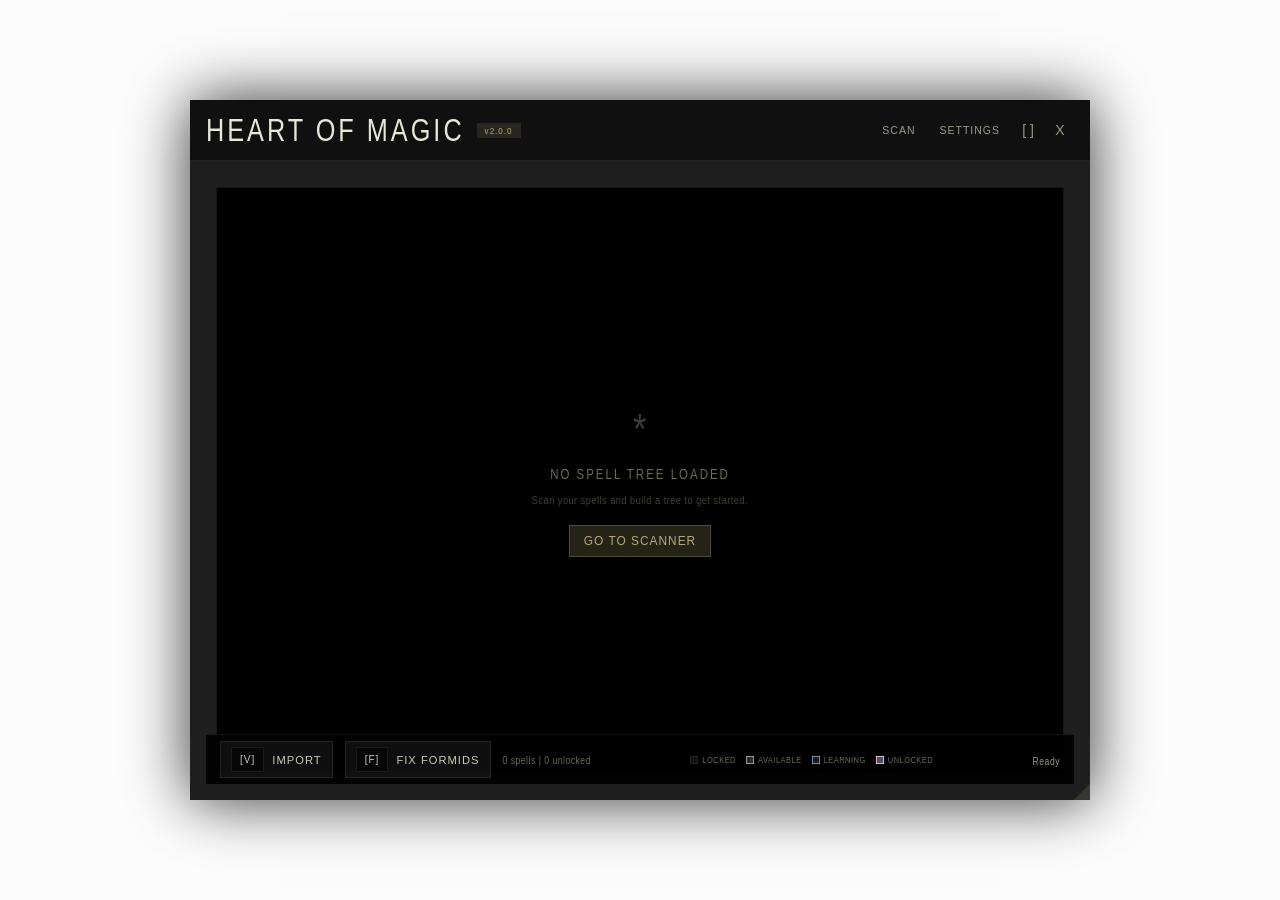
==== commit dbffa5fe: "Added a remap for form IDS Form ID remap added near import tree" ====
--- a/PrismaUI/views/SpellLearning/SpellLearningPanel/index.html
+++ b/PrismaUI/views/SpellLearning/SpellLearningPanel/index.html
@@ -810,6 +810,7 @@
                     <div class="details-footer">
                         <span id="spell-state" class="state-badge locked" data-i18n="details.stateLocked">Locked</span>
                         <button id="learn-btn" class="btn btn-learn hidden" data-i18n="details.learnThis">Learn This</button>
+                        <button id="autoAdvanceTargetBtn" class="btn btn-auto-target hidden">Set as Auto-Advance Target</button>
                         <button id="unlock-btn" class="btn btn-unlock hidden" disabled data-i18n="details.unlockSpell">Unlock Spell</button>
                     </div>
                 </div>
@@ -856,6 +857,9 @@
                     <div class="footer-left">
                         <button id="import-btn" class="btn btn-secondary btn-sm">
                             <span class="btn-icon">[v]</span> <span data-i18n="footer.import">Import</span>
+                        </button>
+                        <button id="fix-formids-btn" class="btn btn-secondary btn-sm" data-i18n="footer.fixFormIds">
+                            <span class="btn-icon">[F]</span> <span>Fix FormIDs</span>
                         </button>
                         <button id="llm-toolbar-btn" class="btn btn-llm btn-sm hidden" data-i18n-title="footer.llmTitle" title="Auto-generate trees via LLM">
                             <span class="btn-icon">[AI]</span> <span data-i18n="footer.llm">LLM</span>
@@ -1026,6 +1030,21 @@
                             </div>
                         </div>
 
+                        <!-- Auto-Advance Target Spell (work bottom-up toward this node) -->
+                        <div class="setting-row">
+                            <div class="setting-info">
+                                <span class="setting-label">Auto-Advance Target</span>
+                                <span class="setting-desc">Pick a destination spell; auto-advance walks the tree from the current node up to it</span>
+                            </div>
+                            <div style="display:flex; align-items:center; gap:8px; flex-wrap:wrap;">
+                                <select id="autoAdvanceSchoolSelect" class="setting-select" style="min-width:140px;"></select>
+                                <select id="autoAdvanceTargetSelect" class="setting-select" style="min-width:180px;" disabled></select>
+                                <button id="setAutoAdvanceTargetBtn" class="action-btn" style="padding:4px 10px;font-size:0.85em;">Set Target</button>
+                                <button id="clearAutoAdvanceTargetBtn" class="action-btn" style="padding:4px 10px;font-size:0.85em;">Clear</button>
+                                <span id="autoAdvanceCurrentTarget" style="font-size:0.8em;color:var(--text-muted);">None set</span>
+                            </div>
+                        </div>
+
                         <!-- Overall XP Multiplier -->
                         <div class="setting-row slider-row">
                             <div class="setting-info">
@@ -1468,8 +1487,8 @@
                         <span class="cheat-warning" data-i18n="settings.devDebug.advancedOptions">Advanced options</span>
                     </div>
                     <div class="settings-block-content">
-                        <!-- Developer Mode -->
-                        <div class="setting-row">
+                        <!-- Developer Mode (hidden from normal settings; toggle via Ctrl+Shift+D) -->
+                        <div class="setting-row hidden">
                             <div class="setting-info">
                                 <span class="setting-label" data-i18n="settings.devDebug.developerMode">Developer Mode</span>
                                 <span class="setting-desc" data-i18n="settings.devDebug.developerModeDesc">Show advanced generation options</span>
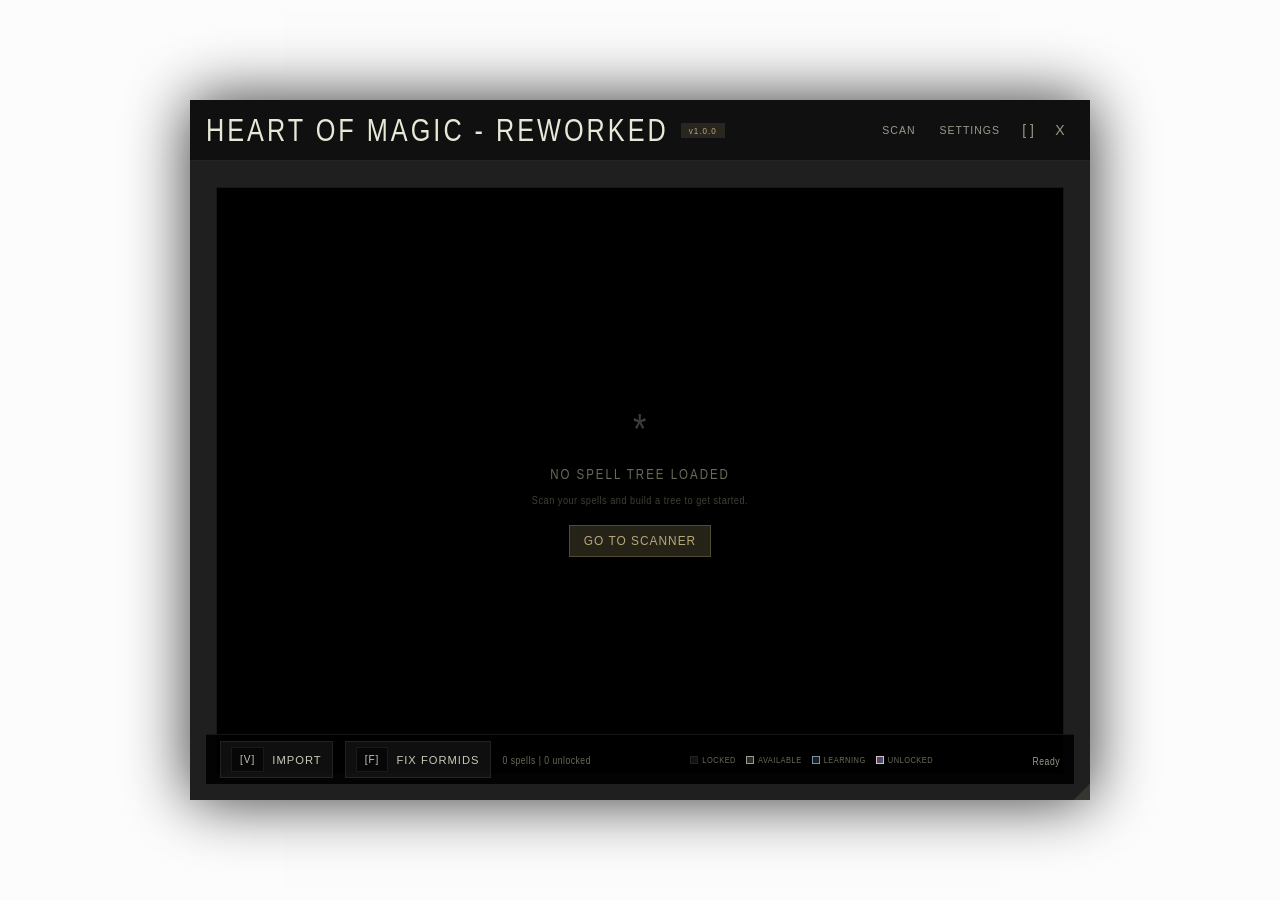
==== commit b5c1d4ed: "Fixes and changes Moved-auto advance setting Changed alt-click to pan to right click pan" ====
--- a/PrismaUI/views/SpellLearning/SpellLearningPanel/index.html
+++ b/PrismaUI/views/SpellLearning/SpellLearningPanel/index.html
@@ -3,7 +3,7 @@
 <head>
     <meta charset="UTF-8">
     <meta name="viewport" content="width=device-width, initial-scale=1.0">
-    <title data-i18n="header.title">Heart of Magic</title>
+    <title data-i18n="header.title">Heart of Magic - Reworked</title>
     <!-- Use styles-skyrim.css for native Skyrim UI look, or styles.css for modern dark theme -->
     <link rel="stylesheet" href="styles-skyrim.css">
     <!-- AUTO-TEST FLAG: Set to true to auto-trigger scan+build on panel load (for debugging) -->
@@ -17,8 +17,8 @@
         <!-- Draggable Header -->
         <div class="panel-header" id="panelHeader">
             <div class="header-left">
-                <span class="panel-title" data-i18n="header.panelTitle">HEART OF MAGIC</span>
-                <span class="version-tag">v2.0.0</span>
+                <span class="panel-title" data-i18n="header.panelTitle">Heart of Magic - Reworked</span>
+                <span class="version-tag">v1.0.0</span>
             </div>
             <div class="header-right">
                 <button class="header-btn header-btn-wide" id="returnToTreeBtn" style="display:none;" title="Return to Spell Tree" data-i18n="tabs.return" data-i18n-title="tabs.returnTitle">Return</button>
@@ -480,7 +480,7 @@
                             <button id="edit-tool-pen" class="zoom-btn edit-tool" title="Pen Tool - Draw Prerequisites" data-i18n-title="buttons.penTool">✒</button>
                             <button id="edit-tool-eraser" class="zoom-btn edit-tool" title="Eraser Tool - Remove Links" data-i18n-title="buttons.eraserTool">⌫</button>
                         </span>
-                        <span class="pan-hint" title="Hold ALT to pan the canvas" data-i18n-title="tree.panHint" style="font-size: 11px; opacity: 0.6; margin-left: 8px; white-space: nowrap;">Alt+Drag = Pan</span>
+                        <span class="pan-hint" title="Right-click drag to pan the canvas" data-i18n-title="tree.panHint" style="font-size: 11px; opacity: 0.6; margin-left: 8px; white-space: nowrap;">Right-Click Drag = Pan</span>
                     </div>
                     
                     <!-- Render Customization Settings Popup -->
@@ -710,7 +710,7 @@
                     
                     <!-- Tree Instructions -->
                     <div class="tree-instructions">
-                        <span data-i18n="tree.instructions">Hold Alt + Drag to pan / Scroll to zoom / Click node to select</span>
+                        <span data-i18n="tree.instructions">Right-Click Drag to pan / Scroll to zoom / Click node to select</span>
                     </div>
                     
                     <!-- Empty State -->
@@ -1012,10 +1012,234 @@
                             </label>
                         </div>
 
+                        <!-- Overall XP Multiplier -->
+                        <div class="setting-row slider-row">
+                            <div class="setting-info">
+                                <span class="setting-label" data-i18n="settings.progression.overallXpMultiplier">Overall XP Multiplier</span>
+                                <span class="setting-desc" data-i18n="settings.progression.overallXpMultiplierDesc">Multiply all XP gains (for faster/slower progression)</span>
+                            </div>
+                            <div class="slider-container">
+                                <input type="range" id="xpGlobalMultiplierSlider" min="1" max="1000" value="1" class="setting-slider">
+                                <span id="xpGlobalMultiplierValue" class="slider-value">x1</span>
+                            </div>
+                        </div>
+                        
+                        <!-- XP Multipliers (compact 3-column grid) -->
+                        <div class="slider-grid slider-grid-3">
+                            <div class="slider-compact" data-i18n-title="settings.progression.directPrereqXpTitle" title="Casting a spell that directly leads to the learning target">
+                                <span class="slider-compact-label" data-i18n="settings.progression.directPrereqXp">Direct Prereq XP</span>
+                                <div class="slider-compact-control">
+                                    <input type="range" id="xpDirectSlider" min="0" max="100" value="100" class="setting-slider">
+                                    <span id="xpDirectValue" class="slider-value">100%</span>
+                                </div>
+                            </div>
+                            <div class="slider-compact" data-i18n-title="settings.progression.sameSchoolXpTitle" title="Casting any spell from the same magic school">
+                                <span class="slider-compact-label" data-i18n="settings.progression.sameSchoolXp">Same School XP</span>
+                                <div class="slider-compact-control">
+                                    <input type="range" id="xpSchoolSlider" min="0" max="100" value="50" class="setting-slider">
+                                    <span id="xpSchoolValue" class="slider-value">50%</span>
+                                </div>
+                            </div>
+                            <div class="slider-compact" data-i18n-title="settings.progression.anySpellXpTitle" title="Casting spells from any magic school">
+                                <span class="slider-compact-label" data-i18n="settings.progression.anySpellXp">Any Spell XP</span>
+                                <div class="slider-compact-control">
+                                    <input type="range" id="xpAnySlider" min="0" max="100" value="10" class="setting-slider">
+                                    <span id="xpAnyValue" class="slider-value">10%</span>
+                                </div>
+                            </div>
+                        </div>
+                        <p class="setting-note" data-i18n="settings.progression.multipliersNote">Multipliers determine how much XP you gain per cast.</p>
+                        
+                        <!-- Concentration XP Rate -->
+                        <div class="setting-row slider-row">
+                            <div class="setting-info">
+                                <span class="setting-label">Concentration XP Rate</span>
+                                <span class="setting-desc">Bonus multiplier for held/channeled concentration spells (1.0x - 5.0x)</span>
+                            </div>
+                            <div class="slider-container">
+                                <input type="range" id="concentrationXPRateSlider" min="1" max="50" value="10" class="setting-slider">
+                                <span id="concentrationXPRateValue" class="slider-value">x1.0</span>
+                            </div>
+                        </div>
+                        
+                        <!-- XP Caps - Max contribution from each source -->
+                        <div class="settings-subsection">
+                            <span class="subsection-title" data-i18n="settings.progression.xpCaps">XP Caps (Maximum Contribution)</span>
+                        </div>
+                        
+                        <p class="setting-note" data-i18n="settings.progression.xpCapsNote">Caps limit how much total progress each source can provide. Once a cap is reached, you must use other sources.</p>
+                        
+                        <!-- XP Caps (compact 3-column grid) -->
+                        <div class="slider-grid slider-grid-3">
+                            <div class="slider-compact" data-i18n-title="settings.progression.maxAnySpellTitle" title="After this %, 'any spell' XP stops contributing">
+                                <span class="slider-compact-label" data-i18n="settings.progression.maxAnySpell">Max Any Spell</span>
+                                <div class="slider-compact-control">
+                                    <input type="range" id="xpCapAnySlider" min="0" max="100" value="5" class="setting-slider">
+                                    <span id="xpCapAnyValue" class="slider-value">5%</span>
+                                </div>
+                            </div>
+                            <div class="slider-compact" data-i18n-title="settings.progression.maxSameSchoolTitle" title="After this %, 'same school' XP stops contributing">
+                                <span class="slider-compact-label" data-i18n="settings.progression.maxSameSchool">Max Same School</span>
+                                <div class="slider-compact-control">
+                                    <input type="range" id="xpCapSchoolSlider" min="0" max="100" value="15" class="setting-slider">
+                                    <span id="xpCapSchoolValue" class="slider-value">15%</span>
+                                </div>
+                            </div>
+                            <div class="slider-compact" data-i18n-title="settings.progression.maxDirectPrereqTitle" title="After this %, prerequisite XP stops contributing">
+                                <span class="slider-compact-label" data-i18n="settings.progression.maxDirectPrereq">Max Direct Prereq</span>
+                                <div class="slider-compact-control">
+                                    <input type="range" id="xpCapDirectSlider" min="0" max="100" value="50" class="setting-slider">
+                                    <span id="xpCapDirectValue" class="slider-value">50%</span>
+                                </div>
+                            </div>
+                        </div>
+                        
+                        <p class="setting-note" data-i18n="settings.progression.xpCapsExample">Example: With caps at 5%/15%/50%, the final 50% must come from casting the spell itself.</p>
+
+                        <!-- XP Required per Tier -->
+                        <div class="settings-subsection">
+                            <span class="subsection-title" data-i18n="settings.progression.xpRequiredByTier">XP Required by Spell Tier</span>
+                        </div>
+                        
+                        <div class="tier-xp-grid">
+                            <div class="tier-xp-item">
+                                <label for="xpNoviceInput" data-i18n="settings.progression.tierNovice">Novice</label>
+                                <input type="number" id="xpNoviceInput" class="tier-xp-input" value="100" min="1" max="99999">
+                            </div>
+                            <div class="tier-xp-item">
+                                <label for="xpApprenticeInput" data-i18n="settings.progression.tierApprentice">Apprentice</label>
+                                <input type="number" id="xpApprenticeInput" class="tier-xp-input" value="200" min="1" max="99999">
+                            </div>
+                            <div class="tier-xp-item">
+                                <label for="xpAdeptInput" data-i18n="settings.progression.tierAdept">Adept</label>
+                                <input type="number" id="xpAdeptInput" class="tier-xp-input" value="400" min="1" max="99999">
+                            </div>
+                            <div class="tier-xp-item">
+                                <label for="xpExpertInput" data-i18n="settings.progression.tierExpert">Expert</label>
+                                <input type="number" id="xpExpertInput" class="tier-xp-input" value="800" min="1" max="99999">
+                            </div>
+                            <div class="tier-xp-item">
+                                <label for="xpMasterInput" data-i18n="settings.progression.tierMaster">Master</label>
+                                <input type="number" id="xpMasterInput" class="tier-xp-input" value="1500" min="1" max="99999">
+                            </div>
+                        </div>
+                        
+                        <!-- Passive Learning -->
+                        <div class="settings-subsection passive-learning-section">
+                            <span class="subsection-title" data-i18n="settings.progression.passiveLearning">Passive Learning</span>
+                        </div>
+
+                        <div class="passive-learning-controls">
+                            <div class="setting-row-inline">
+                                <div class="setting-info">
+                                    <span class="setting-label" data-i18n="settings.progression.enablePassiveLearning">Enable Passive Learning</span>
+                                    <span class="setting-desc" data-i18n="settings.progression.enablePassiveLearningDesc">Gain XP over time for your active spell</span>
+                                </div>
+                                <div class="inline-controls">
+                                    <label class="toggle-switch">
+                                        <input type="checkbox" id="passiveLearningToggle">
+                                        <span class="toggle-slider"></span>
+                                    </label>
+                                </div>
+                            </div>
+
+                            <div class="setting-row-inline" style="margin-top: 6px;">
+                                <div class="setting-info">
+                                    <span class="setting-label">Applies To</span>
+                                    <span class="setting-desc">Which spells gain passive XP</span>
+                                </div>
+                                <div class="inline-controls">
+                                    <div id="passiveScopeToggle" class="segmented-toggle">
+                                        <div class="seg-btn" data-value="all">All</div>
+                                        <div class="seg-btn" data-value="root">Root</div>
+                                        <div class="seg-btn active" data-value="novice">Novice</div>
+                                    </div>
+                                </div>
+                            </div>
+
+                            <div class="setting-row slider-row">
+                                <div class="setting-info">
+                                    <span class="setting-label" data-i18n="settings.progression.xpPerGameHour">XP per Game Hour</span>
+                                    <span class="setting-desc" data-i18n="settings.progression.xpPerGameHourDesc">Passive XP gained each in-game hour</span>
+                                </div>
+                                <div class="slider-container">
+                                    <input type="range" id="passiveXpPerHourSlider" min="1" max="50" value="5" step="1" class="setting-slider">
+                                    <span id="passiveXpPerHourValue" class="slider-value">5</span>
+                                </div>
+                            </div>
+
+                            <div class="settings-subsection" style="margin-top: 8px;">
+                                <span class="subsection-title" style="font-size: 0.7em;" data-i18n="settings.progression.maxPassiveXpByTier">Max Passive XP % by Tier</span>
+                            </div>
+                            <div class="tier-xp-grid passive-tier-grid">
+                                <div class="tier-xp-item">
+                                    <label for="passiveMaxNovice" data-i18n="settings.progression.tierNovice">Novice</label>
+                                    <input type="number" id="passiveMaxNovice" class="tier-xp-input" value="100" min="0" max="100">
+                                    <span class="tier-xp-unit">%</span>
+                                </div>
+                                <div class="tier-xp-item">
+                                    <label for="passiveMaxApprentice" data-i18n="settings.progression.tierApprentice">Apprentice</label>
+                                    <input type="number" id="passiveMaxApprentice" class="tier-xp-input" value="75" min="0" max="100">
+                                    <span class="tier-xp-unit">%</span>
+                                </div>
+                                <div class="tier-xp-item">
+                                    <label for="passiveMaxAdept" data-i18n="settings.progression.tierAdept">Adept</label>
+                                    <input type="number" id="passiveMaxAdept" class="tier-xp-input" value="50" min="0" max="100">
+                                    <span class="tier-xp-unit">%</span>
+                                </div>
+                                <div class="tier-xp-item">
+                                    <label for="passiveMaxExpert" data-i18n="settings.progression.tierExpert">Expert</label>
+                                    <input type="number" id="passiveMaxExpert" class="tier-xp-input" value="25" min="0" max="100">
+                                    <span class="tier-xp-unit">%</span>
+                                </div>
+                                <div class="tier-xp-item">
+                                    <label for="passiveMaxMaster" data-i18n="settings.progression.tierMaster">Master</label>
+                                    <input type="number" id="passiveMaxMaster" class="tier-xp-input" value="5" min="0" max="100">
+                                    <span class="tier-xp-unit">%</span>
+                                </div>
+                            </div>
+                        </div>
+                        
+                        <!-- Progressive Reveal Thresholds -->
+                        <div class="settings-subsection">
+                            <span class="subsection-title" data-i18n="settings.progression.detailRevealThresholds">Detail Reveal Thresholds</span>
+                        </div>
+                        
+                        <!-- Reveal Thresholds (compact 3-column grid) -->
+                        <div class="slider-grid slider-grid-3">
+                            <div class="slider-compact" data-i18n-title="settings.progression.revealNameTitle" title="Progress % to show spell name">
+                                <span class="slider-compact-label" data-i18n="settings.progression.revealName">Reveal Name</span>
+                                <div class="slider-compact-control">
+                                    <input type="range" id="revealNameSlider" min="0" max="100" value="10" step="5" class="setting-slider">
+                                    <span id="revealNameValue" class="slider-value">10%</span>
+                                </div>
+                            </div>
+                            <div class="slider-compact" data-i18n-title="settings.progression.revealEffectsTitle" title="Progress % to show spell effects">
+                                <span class="slider-compact-label" data-i18n="settings.progression.revealEffects">Reveal Effects</span>
+                                <div class="slider-compact-control">
+                                    <input type="range" id="revealEffectsSlider" min="0" max="100" value="25" step="5" class="setting-slider">
+                                    <span id="revealEffectsValue" class="slider-value">25%</span>
+                                </div>
+                            </div>
+                            <div class="slider-compact" data-i18n-title="settings.progression.revealDescTitle" title="Progress % to show description">
+                                <span class="slider-compact-label" data-i18n="settings.progression.revealDescription">Reveal Description</span>
+                                <div class="slider-compact-control">
+                                    <input type="range" id="revealDescSlider" min="0" max="100" value="50" step="5" class="setting-slider">
+                                    <span id="revealDescValue" class="slider-value">50%</span>
+                                </div>
+                            </div>
+                        </div>
+
+                        <!-- ===== Auto-Advance Settings ===== -->
+                        <div class="settings-subsection">
+                            <span class="subsection-title" data-i18n="settings.autoAdvance.title">Auto-Advance Settings</span>
+                            <span class="setting-desc" style="display: block; margin-bottom: 12px;" data-i18n="settings.autoAdvance.desc">Control automatic learning progression toward a chosen destination spell.</span>
+                        </div>
+
                         <!-- Auto-Advance Learning Target -->
                         <div class="setting-row">
                             <div class="setting-info">
-                                <span class="setting-label">Auto-Advance Target</span>
+                                <span class="setting-label">Auto-Advance Learning</span>
                                 <span class="setting-desc">When a spell is mastered, auto-learn the next available spell</span>
                             </div>
                             <div style="display:flex; align-items:center; gap:8px;">
@@ -1042,224 +1266,6 @@
                                 <button id="setAutoAdvanceTargetBtn" class="action-btn" style="padding:4px 10px;font-size:0.85em;">Set Target</button>
                                 <button id="clearAutoAdvanceTargetBtn" class="action-btn" style="padding:4px 10px;font-size:0.85em;">Clear</button>
                                 <span id="autoAdvanceCurrentTarget" style="font-size:0.8em;color:var(--text-muted);">None set</span>
-                            </div>
-                        </div>
-
-                        <!-- Overall XP Multiplier -->
-                        <div class="setting-row slider-row">
-                            <div class="setting-info">
-                                <span class="setting-label" data-i18n="settings.progression.overallXpMultiplier">Overall XP Multiplier</span>
-                                <span class="setting-desc" data-i18n="settings.progression.overallXpMultiplierDesc">Multiply all XP gains (for faster/slower progression)</span>
-                            </div>
-                            <div class="slider-container">
-                                <input type="range" id="xpGlobalMultiplierSlider" min="1" max="1000" value="1" class="setting-slider">
-                                <span id="xpGlobalMultiplierValue" class="slider-value">x1</span>
-                            </div>
-                        </div>
-                        
-                        <!-- XP Multipliers (compact 3-column grid) -->
-                        <div class="slider-grid slider-grid-3">
-                            <div class="slider-compact" data-i18n-title="settings.progression.directPrereqXpTitle" title="Casting a spell that directly leads to the learning target">
-                                <span class="slider-compact-label" data-i18n="settings.progression.directPrereqXp">Direct Prereq XP</span>
-                                <div class="slider-compact-control">
-                                    <input type="range" id="xpDirectSlider" min="0" max="100" value="100" class="setting-slider">
-                                    <span id="xpDirectValue" class="slider-value">100%</span>
-                                </div>
-                            </div>
-                            <div class="slider-compact" data-i18n-title="settings.progression.sameSchoolXpTitle" title="Casting any spell from the same magic school">
-                                <span class="slider-compact-label" data-i18n="settings.progression.sameSchoolXp">Same School XP</span>
-                                <div class="slider-compact-control">
-                                    <input type="range" id="xpSchoolSlider" min="0" max="100" value="50" class="setting-slider">
-                                    <span id="xpSchoolValue" class="slider-value">50%</span>
-                                </div>
-                            </div>
-                            <div class="slider-compact" data-i18n-title="settings.progression.anySpellXpTitle" title="Casting spells from any magic school">
-                                <span class="slider-compact-label" data-i18n="settings.progression.anySpellXp">Any Spell XP</span>
-                                <div class="slider-compact-control">
-                                    <input type="range" id="xpAnySlider" min="0" max="100" value="10" class="setting-slider">
-                                    <span id="xpAnyValue" class="slider-value">10%</span>
-                                </div>
-                            </div>
-                        </div>
-                        <p class="setting-note" data-i18n="settings.progression.multipliersNote">Multipliers determine how much XP you gain per cast.</p>
-                        
-                        <!-- Concentration XP Rate -->
-                        <div class="setting-row slider-row">
-                            <div class="setting-info">
-                                <span class="setting-label">Concentration XP Rate</span>
-                                <span class="setting-desc">Bonus multiplier for held/channeled concentration spells (1.0x - 5.0x)</span>
-                            </div>
-                            <div class="slider-container">
-                                <input type="range" id="concentrationXPRateSlider" min="1" max="50" value="10" class="setting-slider">
-                                <span id="concentrationXPRateValue" class="slider-value">x1.0</span>
-                            </div>
-                        </div>
-                        
-                        <!-- XP Caps - Max contribution from each source -->
-                        <div class="settings-subsection">
-                            <span class="subsection-title" data-i18n="settings.progression.xpCaps">XP Caps (Maximum Contribution)</span>
-                        </div>
-                        
-                        <p class="setting-note" data-i18n="settings.progression.xpCapsNote">Caps limit how much total progress each source can provide. Once a cap is reached, you must use other sources.</p>
-                        
-                        <!-- XP Caps (compact 3-column grid) -->
-                        <div class="slider-grid slider-grid-3">
-                            <div class="slider-compact" data-i18n-title="settings.progression.maxAnySpellTitle" title="After this %, 'any spell' XP stops contributing">
-                                <span class="slider-compact-label" data-i18n="settings.progression.maxAnySpell">Max Any Spell</span>
-                                <div class="slider-compact-control">
-                                    <input type="range" id="xpCapAnySlider" min="0" max="100" value="5" class="setting-slider">
-                                    <span id="xpCapAnyValue" class="slider-value">5%</span>
-                                </div>
-                            </div>
-                            <div class="slider-compact" data-i18n-title="settings.progression.maxSameSchoolTitle" title="After this %, 'same school' XP stops contributing">
-                                <span class="slider-compact-label" data-i18n="settings.progression.maxSameSchool">Max Same School</span>
-                                <div class="slider-compact-control">
-                                    <input type="range" id="xpCapSchoolSlider" min="0" max="100" value="15" class="setting-slider">
-                                    <span id="xpCapSchoolValue" class="slider-value">15%</span>
-                                </div>
-                            </div>
-                            <div class="slider-compact" data-i18n-title="settings.progression.maxDirectPrereqTitle" title="After this %, prerequisite XP stops contributing">
-                                <span class="slider-compact-label" data-i18n="settings.progression.maxDirectPrereq">Max Direct Prereq</span>
-                                <div class="slider-compact-control">
-                                    <input type="range" id="xpCapDirectSlider" min="0" max="100" value="50" class="setting-slider">
-                                    <span id="xpCapDirectValue" class="slider-value">50%</span>
-                                </div>
-                            </div>
-                        </div>
-                        
-                        <p class="setting-note" data-i18n="settings.progression.xpCapsExample">Example: With caps at 5%/15%/50%, the final 50% must come from casting the spell itself.</p>
-
-                        <!-- XP Required per Tier -->
-                        <div class="settings-subsection">
-                            <span class="subsection-title" data-i18n="settings.progression.xpRequiredByTier">XP Required by Spell Tier</span>
-                        </div>
-                        
-                        <div class="tier-xp-grid">
-                            <div class="tier-xp-item">
-                                <label for="xpNoviceInput" data-i18n="settings.progression.tierNovice">Novice</label>
-                                <input type="number" id="xpNoviceInput" class="tier-xp-input" value="100" min="1" max="99999">
-                            </div>
-                            <div class="tier-xp-item">
-                                <label for="xpApprenticeInput" data-i18n="settings.progression.tierApprentice">Apprentice</label>
-                                <input type="number" id="xpApprenticeInput" class="tier-xp-input" value="200" min="1" max="99999">
-                            </div>
-                            <div class="tier-xp-item">
-                                <label for="xpAdeptInput" data-i18n="settings.progression.tierAdept">Adept</label>
-                                <input type="number" id="xpAdeptInput" class="tier-xp-input" value="400" min="1" max="99999">
-                            </div>
-                            <div class="tier-xp-item">
-                                <label for="xpExpertInput" data-i18n="settings.progression.tierExpert">Expert</label>
-                                <input type="number" id="xpExpertInput" class="tier-xp-input" value="800" min="1" max="99999">
-                            </div>
-                            <div class="tier-xp-item">
-                                <label for="xpMasterInput" data-i18n="settings.progression.tierMaster">Master</label>
-                                <input type="number" id="xpMasterInput" class="tier-xp-input" value="1500" min="1" max="99999">
-                            </div>
-                        </div>
-                        
-                        <!-- Passive Learning -->
-                        <div class="settings-subsection passive-learning-section">
-                            <span class="subsection-title" data-i18n="settings.progression.passiveLearning">Passive Learning</span>
-                        </div>
-
-                        <div class="passive-learning-controls">
-                            <div class="setting-row-inline">
-                                <div class="setting-info">
-                                    <span class="setting-label" data-i18n="settings.progression.enablePassiveLearning">Enable Passive Learning</span>
-                                    <span class="setting-desc" data-i18n="settings.progression.enablePassiveLearningDesc">Gain XP over time for your active spell</span>
-                                </div>
-                                <div class="inline-controls">
-                                    <label class="toggle-switch">
-                                        <input type="checkbox" id="passiveLearningToggle">
-                                        <span class="toggle-slider"></span>
-                                    </label>
-                                </div>
-                            </div>
-
-                            <div class="setting-row-inline" style="margin-top: 6px;">
-                                <div class="setting-info">
-                                    <span class="setting-label">Applies To</span>
-                                    <span class="setting-desc">Which spells gain passive XP</span>
-                                </div>
-                                <div class="inline-controls">
-                                    <div id="passiveScopeToggle" class="segmented-toggle">
-                                        <div class="seg-btn" data-value="all">All</div>
-                                        <div class="seg-btn" data-value="root">Root</div>
-                                        <div class="seg-btn active" data-value="novice">Novice</div>
-                                    </div>
-                                </div>
-                            </div>
-
-                            <div class="setting-row slider-row">
-                                <div class="setting-info">
-                                    <span class="setting-label" data-i18n="settings.progression.xpPerGameHour">XP per Game Hour</span>
-                                    <span class="setting-desc" data-i18n="settings.progression.xpPerGameHourDesc">Passive XP gained each in-game hour</span>
-                                </div>
-                                <div class="slider-container">
-                                    <input type="range" id="passiveXpPerHourSlider" min="1" max="50" value="5" step="1" class="setting-slider">
-                                    <span id="passiveXpPerHourValue" class="slider-value">5</span>
-                                </div>
-                            </div>
-
-                            <div class="settings-subsection" style="margin-top: 8px;">
-                                <span class="subsection-title" style="font-size: 0.7em;" data-i18n="settings.progression.maxPassiveXpByTier">Max Passive XP % by Tier</span>
-                            </div>
-                            <div class="tier-xp-grid passive-tier-grid">
-                                <div class="tier-xp-item">
-                                    <label for="passiveMaxNovice" data-i18n="settings.progression.tierNovice">Novice</label>
-                                    <input type="number" id="passiveMaxNovice" class="tier-xp-input" value="100" min="0" max="100">
-                                    <span class="tier-xp-unit">%</span>
-                                </div>
-                                <div class="tier-xp-item">
-                                    <label for="passiveMaxApprentice" data-i18n="settings.progression.tierApprentice">Apprentice</label>
-                                    <input type="number" id="passiveMaxApprentice" class="tier-xp-input" value="75" min="0" max="100">
-                                    <span class="tier-xp-unit">%</span>
-                                </div>
-                                <div class="tier-xp-item">
-                                    <label for="passiveMaxAdept" data-i18n="settings.progression.tierAdept">Adept</label>
-                                    <input type="number" id="passiveMaxAdept" class="tier-xp-input" value="50" min="0" max="100">
-                                    <span class="tier-xp-unit">%</span>
-                                </div>
-                                <div class="tier-xp-item">
-                                    <label for="passiveMaxExpert" data-i18n="settings.progression.tierExpert">Expert</label>
-                                    <input type="number" id="passiveMaxExpert" class="tier-xp-input" value="25" min="0" max="100">
-                                    <span class="tier-xp-unit">%</span>
-                                </div>
-                                <div class="tier-xp-item">
-                                    <label for="passiveMaxMaster" data-i18n="settings.progression.tierMaster">Master</label>
-                                    <input type="number" id="passiveMaxMaster" class="tier-xp-input" value="5" min="0" max="100">
-                                    <span class="tier-xp-unit">%</span>
-                                </div>
-                            </div>
-                        </div>
-                        
-                        <!-- Progressive Reveal Thresholds -->
-                        <div class="settings-subsection">
-                            <span class="subsection-title" data-i18n="settings.progression.detailRevealThresholds">Detail Reveal Thresholds</span>
-                        </div>
-                        
-                        <!-- Reveal Thresholds (compact 3-column grid) -->
-                        <div class="slider-grid slider-grid-3">
-                            <div class="slider-compact" data-i18n-title="settings.progression.revealNameTitle" title="Progress % to show spell name">
-                                <span class="slider-compact-label" data-i18n="settings.progression.revealName">Reveal Name</span>
-                                <div class="slider-compact-control">
-                                    <input type="range" id="revealNameSlider" min="0" max="100" value="10" step="5" class="setting-slider">
-                                    <span id="revealNameValue" class="slider-value">10%</span>
-                                </div>
-                            </div>
-                            <div class="slider-compact" data-i18n-title="settings.progression.revealEffectsTitle" title="Progress % to show spell effects">
-                                <span class="slider-compact-label" data-i18n="settings.progression.revealEffects">Reveal Effects</span>
-                                <div class="slider-compact-control">
-                                    <input type="range" id="revealEffectsSlider" min="0" max="100" value="25" step="5" class="setting-slider">
-                                    <span id="revealEffectsValue" class="slider-value">25%</span>
-                                </div>
-                            </div>
-                            <div class="slider-compact" data-i18n-title="settings.progression.revealDescTitle" title="Progress % to show description">
-                                <span class="slider-compact-label" data-i18n="settings.progression.revealDescription">Reveal Description</span>
-                                <div class="slider-compact-control">
-                                    <input type="range" id="revealDescSlider" min="0" max="100" value="50" step="5" class="setting-slider">
-                                    <span id="revealDescValue" class="slider-value">50%</span>
-                                </div>
                             </div>
                         </div>
                     </div>
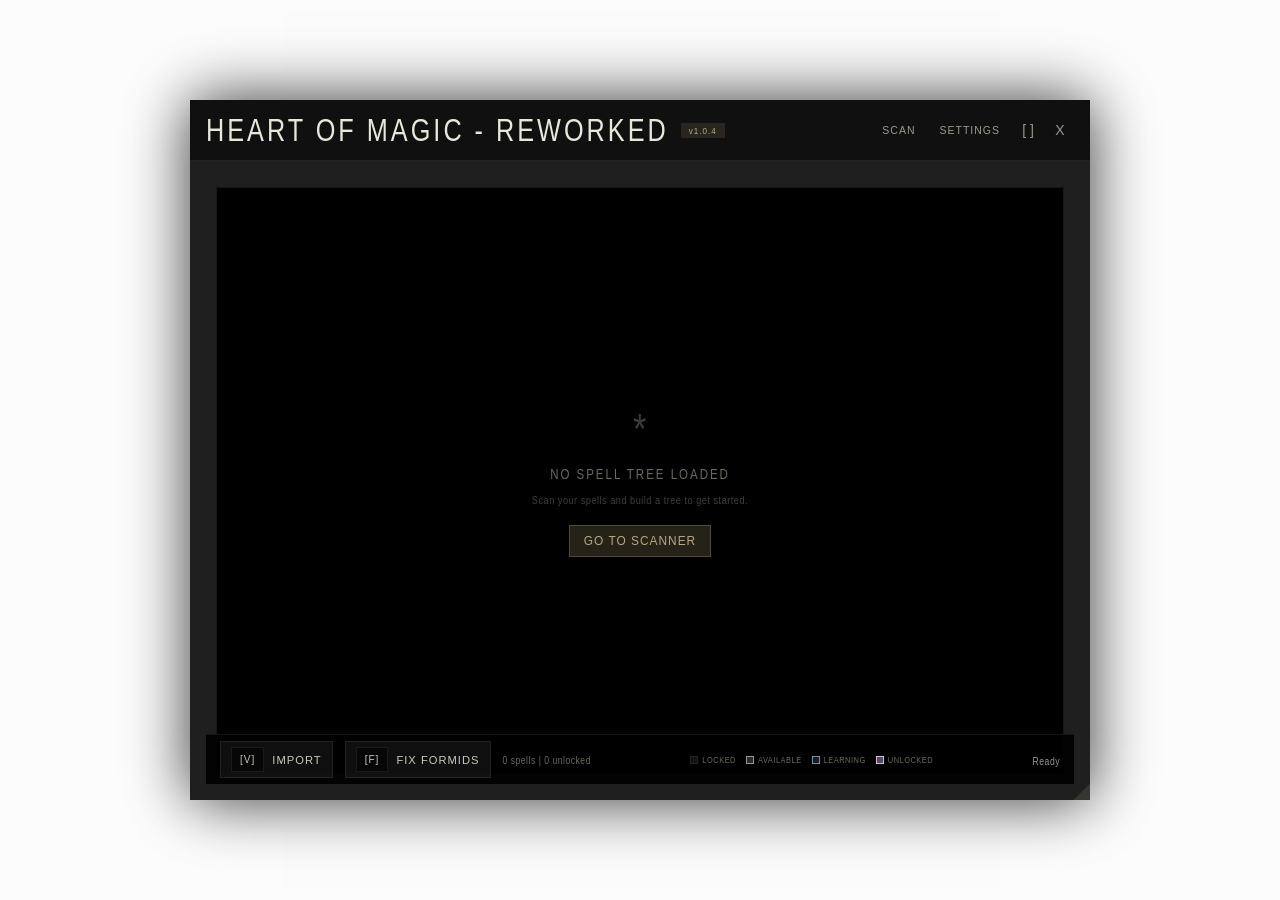
==== commit 149bca59: "updated build script Build script updated" ====
--- a/PrismaUI/views/SpellLearning/SpellLearningPanel/index.html
+++ b/PrismaUI/views/SpellLearning/SpellLearningPanel/index.html
@@ -18,7 +18,7 @@
         <div class="panel-header" id="panelHeader">
             <div class="header-left">
                 <span class="panel-title" data-i18n="header.panelTitle">Heart of Magic - Reworked</span>
-                <span class="version-tag">v1.0.0</span>
+                <span class="version-tag">v1.0.4</span>
             </div>
             <div class="header-right">
                 <button class="header-btn header-btn-wide" id="returnToTreeBtn" style="display:none;" title="Return to Spell Tree" data-i18n="tabs.return" data-i18n-title="tabs.returnTitle">Return</button>
@@ -1197,9 +1197,94 @@
                                     <input type="number" id="passiveMaxMaster" class="tier-xp-input" value="5" min="0" max="100">
                                     <span class="tier-xp-unit">%</span>
                                 </div>
-                            </div>
-                        </div>
-                        
+                                </div>
+                            </div>
+                        
+                        <!-- Persistent HUD Progress -->
+                        <div class="settings-subsection hud-progress-section">
+                            <span class="subsection-title" data-i18n="settings.hud.title">HUD Progress Bars</span>
+                        </div>
+
+                        <div class="hud-progress-controls">
+                            <div class="setting-row-inline">
+                                <div class="setting-info">
+                                    <span class="setting-label" data-i18n="settings.hud.enabled">Persistent HUD Progress</span>
+                                    <span class="setting-desc" data-i18n="settings.hud.enabledDesc">Show XP progress bars for learning targets on screen during gameplay</span>
+                                </div>
+                                <div class="inline-controls">
+                                    <label class="toggle-switch">
+                                        <input type="checkbox" id="hudProgressToggle">
+                                        <span class="toggle-slider"></span>
+                                    </label>
+                                </div>
+                            </div>
+
+                            <div class="setting-row-inline" style="margin-top: 6px;">
+                                <div class="setting-info">
+                                    <span class="setting-label">Edit Mode</span>
+                                    <span class="setting-desc">Allow dragging the HUD to reposition it</span>
+                                </div>
+                                <div class="inline-controls">
+                                    <label class="toggle-switch">
+                                        <input type="checkbox" id="hudEditModeToggle">
+                                        <span class="toggle-slider"></span>
+                                    </label>
+                                </div>
+                            </div>
+
+                            <div class="setting-row slider-row">
+                                <div class="setting-info">
+                                    <span class="setting-label">Scale</span>
+                                    <span class="setting-desc">HUD size percentage</span>
+                                </div>
+                                <div class="slider-container">
+                                    <input type="range" id="hudScaleSlider" min="50" max="200" value="100" step="10" class="setting-slider">
+                                    <span id="hudScaleValue" class="slider-value">100%</span>
+                                </div>
+                            </div>
+
+                            <div class="setting-row slider-row">
+                                <div class="setting-info">
+                                    <span class="setting-label">Opacity</span>
+                                    <span class="setting-desc">HUD transparency</span>
+                                </div>
+                                <div class="slider-container">
+                                    <input type="range" id="hudOpacitySlider" min="0" max="100" value="90" step="5" class="setting-slider">
+                                    <span id="hudOpacityValue" class="slider-value">90%</span>
+                                </div>
+                            </div>
+
+                            <div class="setting-row-inline" style="margin-top: 6px;">
+                                <div class="setting-info">
+                                    <span class="setting-label">Position X</span>
+                                    <span class="setting-desc">HUD horizontal screen position (px)</span>
+                                </div>
+                                <div class="inline-controls">
+                                    <input type="number" id="hudPosXInput" min="0" max="9999" value="50" step="10" class="setting-input">
+                                </div>
+                            </div>
+
+                            <div class="setting-row-inline" style="margin-top: 6px;">
+                                <div class="setting-info">
+                                    <span class="setting-label">Position Y</span>
+                                    <span class="setting-desc">HUD vertical screen position (px)</span>
+                                </div>
+                                <div class="inline-controls">
+                                    <input type="number" id="hudPosYInput" min="0" max="9999" value="50" step="10" class="setting-input">
+                                </div>
+                            </div>
+
+                            <div class="setting-row-inline" style="margin-top: 6px;">
+                                <div class="setting-info">
+                                    <span class="setting-label">Request Update</span>
+                                    <span class="setting-desc">Force refresh progress data from game</span>
+                                </div>
+                                <div class="inline-controls">
+                                    <button type="button" id="hudRefreshBtn" class="btn btn-small">Refresh</button>
+                                </div>
+                            </div>
+                        </div>
+
                         <!-- Progressive Reveal Thresholds -->
                         <div class="settings-subsection">
                             <span class="subsection-title" data-i18n="settings.progression.detailRevealThresholds">Detail Reveal Thresholds</span>
@@ -1358,6 +1443,20 @@
                                     <input type="range" id="notificationIntervalSlider" min="5" max="60" value="10" class="setting-slider">
                                     <span class="slider-value" id="notificationIntervalValue">10s</span>
                                 </div>
+                            </div>
+                        </div>
+                        
+                        <!-- Spell Cast XP Notifications -->
+                        <div class="setting-row-inline">
+                            <div class="setting-info">
+                                <span class="setting-label" data-i18n="settings.notifications.spellCastXPNotifications">Spell Cast XP Notifications</span>
+                                <span class="setting-desc" data-i18n="settings.notifications.spellCastXPNotificationsDesc">Show XP/power notifications when casting spells you are learning</span>
+                            </div>
+                            <div class="inline-controls">
+                                <label class="toggle-switch">
+                                    <input type="checkbox" id="spellCastXPNotificationsToggle" checked>
+                                    <span class="toggle-slider"></span>
+                                </label>
                             </div>
                         </div>
                         
@@ -1994,5 +2093,6 @@
 
     <!-- 9. Main Entry Point (initialization, module verification) -->
     <script src="modules/main.js"></script>
+
 </body>
 </html>
--- a/PrismaUI/views/SpellLearning/SpellLearningPanel/styles-skyrim.css
+++ b/PrismaUI/views/SpellLearning/SpellLearningPanel/styles-skyrim.css
@@ -3707,6 +3707,98 @@
     color: var(--text-muted, #8a8070);
     margin-top: -2px;
 }
+
+/* ===== HUD PROGRESS OVERLAY ===== */
+.hud-progress-overlay {
+    position: fixed;
+    z-index: 10000;
+    pointer-events: none;
+    background: rgba(0, 0, 0, 0.75);
+    border: 1px solid rgba(255, 255, 255, 0.15);
+    border-radius: 4px;
+    padding: 8px;
+    min-width: 180px;
+    font-family: 'Daedric', 'Papyrus', 'SkyrimHandwritten', sans-serif;
+    font-size: 12px;
+    color: #e4dcc7;
+    box-shadow: 0 4px 12px rgba(0, 0, 0, 0.5);
+}
+
+.hud-progress-overlay .hud-progress-title {
+    font-size: 11px;
+    font-weight: bold;
+    letter-spacing: 1px;
+    margin-bottom: 6px;
+    color: #b8a878;
+    text-transform: uppercase;
+    cursor: grab;
+}
+
+.hud-progress-overlay .hud-progress-title:active {
+    cursor: grabbing;
+}
+
+.hud-progress-container {
+    display: flex;
+    flex-direction: column;
+    gap: 6px;
+}
+
+.hud-progress-bar {
+    display: flex;
+    flex-direction: column;
+    gap: 2px;
+}
+
+.hud-progress-label {
+    font-size: 10px;
+    font-weight: 500;
+    margin-bottom: 2px;
+}
+
+.hud-progress-row {
+    display: flex;
+    align-items: center;
+    gap: 6px;
+    margin-top: 2px;
+}
+
+.hud-progress-track {
+    flex: 1;
+    height: 6px;
+    background: rgba(255, 255, 255, 0.1);
+    border-radius: 3px;
+    overflow: hidden;
+    position: relative;
+}
+
+.hud-progress-fill {
+    height: 100%;
+    background: #ffffff;
+    width: 0%;
+    transition: width 0.3s ease;
+}
+
+.hud-progress-pct {
+    font-size: 9px;
+    font-weight: bold;
+    color: #e4dcc7;
+    white-space: nowrap;
+    min-width: 24px;
+    text-align: right;
+}
+
+.hud-progress-section {
+    display: flex;
+    align-items: center;
+}
+
+.hud-progress-controls {
+    margin-bottom: 12px;
+    padding-bottom: 12px;
+    border-bottom: 1px solid rgba(255, 255, 255, 0.06);
+}
+
 /* ===== SEGMENTED TOGGLE (replaces select dropdowns) ===== */
 .segmented-toggle {
     display: inline-flex;
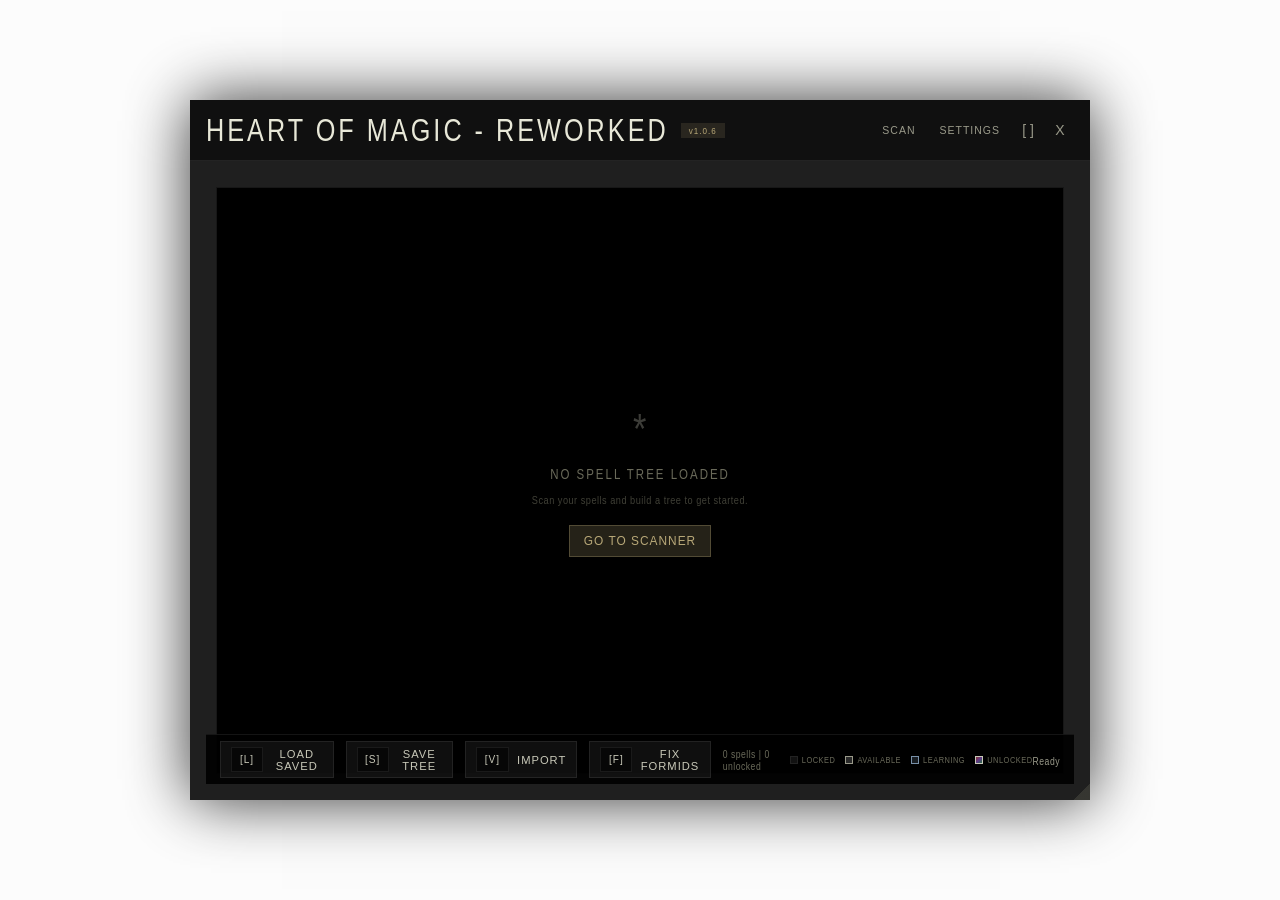
==== commit c9c5603e: "fixes Fixed double toast prompt attempt at form ID fix button" ====
--- a/PrismaUI/views/SpellLearning/SpellLearningPanel/index.html
+++ b/PrismaUI/views/SpellLearning/SpellLearningPanel/index.html
@@ -18,7 +18,7 @@
         <div class="panel-header" id="panelHeader">
             <div class="header-left">
                 <span class="panel-title" data-i18n="header.panelTitle">Heart of Magic - Reworked</span>
-                <span class="version-tag">v1.0.4</span>
+                <span class="version-tag">v1.0.6</span>
             </div>
             <div class="header-right">
                 <button class="header-btn header-btn-wide" id="returnToTreeBtn" style="display:none;" title="Return to Spell Tree" data-i18n="tabs.return" data-i18n-title="tabs.returnTitle">Return</button>
@@ -855,6 +855,12 @@
                 <!-- Tree Footer -->
                 <div class="tree-footer">
                     <div class="footer-left">
+                        <button id="load-saved-btn" class="btn btn-secondary btn-sm" title="Load saved spell tree from disk">
+                            <span class="btn-icon">[L]</span> <span>Load Saved</span>
+                        </button>
+                        <button id="save-tree-btn" class="btn btn-secondary btn-sm" title="Save current spell tree to disk">
+                            <span class="btn-icon">[S]</span> <span>Save Tree</span>
+                        </button>
                         <button id="import-btn" class="btn btn-secondary btn-sm">
                             <span class="btn-icon">[v]</span> <span data-i18n="footer.import">Import</span>
                         </button>
@@ -1981,6 +1987,9 @@
 
     <!-- 1. Constants and Configuration -->
     <script src="modules/constants.js"></script>
+    <!-- Toast notification container -->
+    <div id="toast-container" class="toast-container"></div>
+
     <script src="modules/state.js"></script>
     <script src="modules/config.js"></script>
 
--- a/PrismaUI/views/SpellLearning/SpellLearningPanel/styles-skyrim.css
+++ b/PrismaUI/views/SpellLearning/SpellLearningPanel/styles-skyrim.css
@@ -6551,3 +6551,61 @@
     width: 100%;
     height: 100%;
 }
+
+/* =============================================================================
+   TOAST NOTIFICATIONS
+   ============================================================================= */
+
+.toast-container {
+    position: fixed;
+    top: 20px;
+    right: 20px;
+    z-index: 99999;
+    display: flex;
+    flex-direction: column;
+    gap: 10px;
+    pointer-events: none;
+    max-width: 400px;
+}
+
+.toast {
+    pointer-events: auto;
+    padding: 14px 20px;
+    border-radius: 4px;
+    font-size: 15px;
+    font-weight: 600;
+    color: #E8E8D8;
+    background: rgba(10, 10, 10, 0.95);
+    border-left: 4px solid #7890A8;
+    box-shadow: 0 4px 20px rgba(0, 0, 0, 0.6);
+    opacity: 0;
+    transform: translateX(30px);
+    transition: opacity 0.3s ease, transform 0.3s ease;
+    word-wrap: break-word;
+    line-height: 1.4;
+}
+
+.toast-show {
+    opacity: 1;
+    transform: translateX(0);
+}
+
+.toast-hide {
+    opacity: 0;
+    transform: translateX(30px);
+}
+
+.toast-success {
+    border-left-color: #88A878;
+    background: rgba(10, 20, 10, 0.95);
+}
+
+.toast-error {
+    border-left-color: #A87878;
+    background: rgba(30, 10, 10, 0.95);
+}
+
+.toast-info {
+    border-left-color: #7890A8;
+    background: rgba(10, 15, 20, 0.95);
+}
